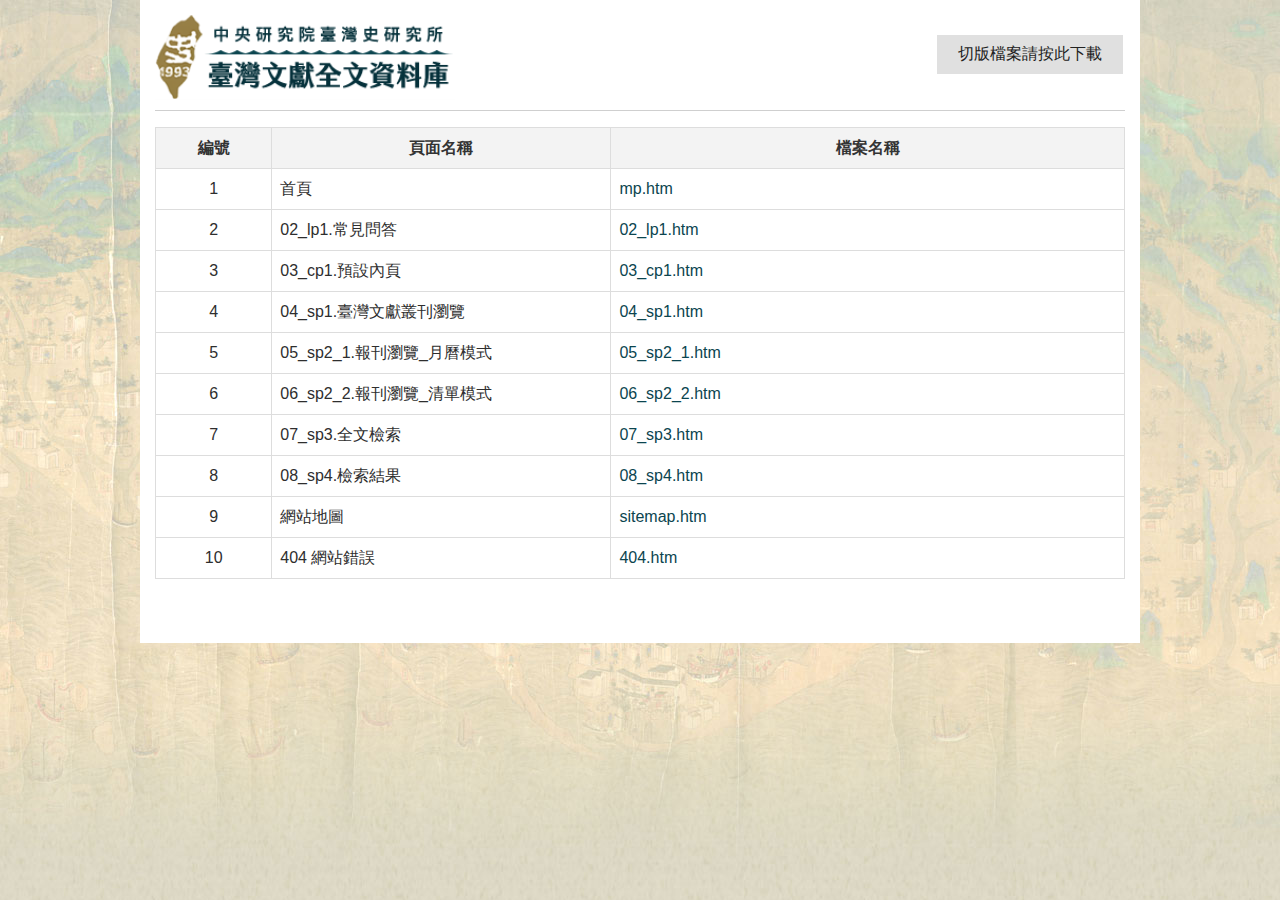
==== index.htm @ 0f197e38 "20230822上傳檔案" ====
<!doctype html>
<html lang="zh-Hant" class="no-js">

<head>
    <meta name="robots" content="noindex"><!-- 使用 noindex 禁止 Google 搜尋建立索引，套版時請工程師刪掉這行 -->
    <meta charset="utf-8">
    <meta http-equiv="X-UA-Compatible" content="IE=edge">
    <meta name="viewport" content="width=device-width, initial-scale=1">
    <title>臺灣文獻全文資料庫</title>
    <!--[if lt IE 9]>
    <script src="js/html5shiv.js"></script>
    <script src="js/respond.min.js"></script>
    <![endif]-->
    <!-- hyUI -->
    <link rel="stylesheet" href="css/hyui.css">
    <link href="images/favicon.png" rel="icon" type="image/x-icon" />
    <style>
        .demo_wrap {
            max-width: 1000px;
            margin: 0em auto 1em;
            padding: 15px 15px 3em;
            clear: both;
            background: #FFF
        }

        .demo_wrap h1 {
            display: block;
            margin: 0px auto;
            max-width: 300px;
            float: left;
            margin-right: 1em
        }

        @media screen and (max-width:545px) {
            .demo_wrap h1 {
                max-width: 100%;
                float: none;
                text-align: center
            }
        }

        .demo_wrap h1 img {
            width: 300px
        }

        .num {
            width: 12%
        }

        body {
            counter-reset: num
        }

        table {
            margin-bottom: 1em
        }

        table caption {
            text-align: left;
            font-weight: bold;
            font-size: 1.25em;
            padding: .5em 0;
            color: #ff5050
        }

        tbody tr td:first-child:before {
            counter-increment: num;
            display: block;
            text-align: center;
            content: counters(num, ".") " "
        }

        tbody tr td:nth-child(2) {
            width: 35%
        }

        .btn_grp {
            text-align: right;
        }

        @media screen and (max-width:545px) {
            .btn_grp {
                text-align: center;
            }
        }
    </style>
</head>

<body>
    <div class="demo_wrap">
        <h1><img src="images/logo.png" alt=""></h1>
        <div class="btn_grp">
            <a href="https://github.com/HywebU00/hyui_flex" class="btn">切版檔案請按此下載</a>
        </div>
        <hr>
        <div class="table_wrapper">
            <!-- hyUI 標準頁面 -->
            <table>
                <thead>
                    <tr>
                        <th class="num">編號</th>
                        <th>頁面名稱</th>
                        <th>檔案名稱</th>
                    </tr>
                </thead>
                <tbody>
                    <tr>
                        <td></td>
                        <td>首頁</td>
                        <!-- 連結放到a裡面就好 -->
                        <td><a href="mp.htm"></a></td>
                    </tr>
                    <tr>
                        <td></td>
                        <td>02_lp1.常見問答</td>
                        <!-- 連結放到a裡面就好 -->
                        <td><a href="02_lp1.htm"></a></td>
                    </tr>
                    <tr>
                        <td></td>
                        <td>03_cp1.預設內頁</td>
                        <!-- 連結放到a裡面就好 -->
                        <td><a href="03_cp1.htm"></a></td>
                    </tr>
                    <tr>
                        <td></td>
                        <td>04_sp1.臺灣文獻叢刊瀏覽</td>
                        <!-- 連結放到a裡面就好 -->
                        <td><a href="04_sp1.htm"></a></td>
                    </tr>
                    <tr>
                        <td></td>
                        <td>05_sp2_1.報刊瀏覽_月曆模式</td>
                        <!-- 連結放到a裡面就好 -->
                        <td><a href="05_sp2_1.htm"></a></td>
                    </tr>
                    <tr>
                        <td></td>
                        <td>06_sp2_2.報刊瀏覽_清單模式</td>
                        <!-- 連結放到a裡面就好 -->
                        <td><a href="06_sp2_2.htm"></a></td>
                    </tr>
                    <tr>
                        <td></td>
                        <td>07_sp3.全文檢索</td>
                        <!-- 連結放到a裡面就好 -->
                        <td><a href="07_sp3.htm"></a></td>
                    </tr>
                    <tr>
                        <td></td>
                        <td>08_sp4.檢索結果</td>
                        <!-- 連結放到a裡面就好 -->
                        <td><a href="08_sp4.htm"></a></td>
                    </tr>
                    <tr>
                        <td></td>
                        <td>網站地圖</td>
                        <td><a href="sitemap.htm"></a></td>
                    </tr>

                    <tr>
                        <td></td>
                        <td>404 網站錯誤</td>
                        <td><a href="404.htm"></a></td>
                    </tr>
                </tbody>
            </table>

        </div>
    </div>
    <a href="javascript:;" class="scrollToTop">回頁首</a>
    <script src="js/jquery-3.5.1.min.js"></script>
    <script src="vendor/jquery.easing.min.js"></script>
    <script src="js/hyui.js"></script>
    <script src="js/customize.js"></script>
    <script>
        $(function () {
            $('tbody').find('a').each(function (index, el) {
                var Link = $(this).attr('href');
                $(this).text(Link);
            });
        })
    </script>
</body>

</html>
---- css/hyui.css ----
@charset "UTF-8";
.breadcrumb ul li:before {
  content: " / ";
  display: inline-block;
  padding: 0px 4px;
  margin: 0px 5px 0px 5px;
  color: #CCC;
}

.sitemap, .publish_info, .web_link, .pagination, div.function, .Syncing_slider, .slick-lightbox-slick-caption, .thumbnail .btn_grp, .tabSet, .fatfooter, .header, div.tag, .category, .divider, .divider-vertical, .container, .row {
  clear: both;
  zoom: 1;
}
.sitemap:before, .publish_info:before, .web_link:before, .pagination:before, div.function:before, .Syncing_slider:before, .slick-lightbox-slick-caption:before, .thumbnail .btn_grp:before, .tabSet:before, .fatfooter:before, .header:before, div.tag:before, .category:before, .divider:before, .divider-vertical:before, .container:before, .row:before, .sitemap:after, .publish_info:after, .web_link:after, .pagination:after, div.function:after, .Syncing_slider:after, .slick-lightbox-slick-caption:after, .thumbnail .btn_grp:after, .tabSet:after, .fatfooter:after, .header:after, div.tag:after, .category:after, .divider:after, .divider-vertical:after, .container:after, .row:after {
  content: "";
  display: table;
}
.sitemap:after, .publish_info:after, .web_link:after, .pagination:after, div.function:after, .Syncing_slider:after, .slick-lightbox-slick-caption:after, .thumbnail .btn_grp:after, .tabSet:after, .fatfooter:after, .header:after, div.tag:after, .category:after, .divider:after, .divider-vertical:after, .container:after, .row:after {
  clear: both;
}

.flex-form .flex-col-equal-1,
.flex-form .flex-col-equal-2,
.flex-form .flex-col-equal-3,
.flex-form .flex-col-equal-4, .mix-equal-2 .inner-4-8, .mix-equal-2 .Flex-set, .Flex-set {
  box-sizing: border-box;
  display: flex;
  flex-flow: row wrap;
  justify-content: space-between;
  align-items: flex-start;
}

/* Grid system*/
/*== Media queries breakpoints*/
/**/
/*## Define the breakpoints at which your layout will change, adapting to different screen sizes.*/
/* Extra small screen / phone*/
/*** Deprecated `$screen-xs` as of v3.0.1*/
/* $screen-xs:                  480px !default;*/
/*** Deprecated `$screen-xs-min` as of v3.2.0*/
/*** Deprecated `$screen-phone` as of v3.0.1*/
/* Small screen / tablet*/
/*** Deprecated `$screen-sm` as of v3.0.1*/
/* $screen-sm:                  768px !default;*/
/*** Deprecated `$screen-tablet` as of v3.0.1*/
/* Medium screen / desktop*/
/*** Deprecated `$screen-md` as of v3.0.1*/
/* $screen-md:                  992px !default;*/
/*** Deprecated `$screen-desktop` as of v3.0.1*/
/* Large screen / wide desktop*/
/*** Deprecated `$screen-lg` as of v3.0.1*/
/* $screen-lg:                  1400px !default;*/
/*** Deprecated `$screen-lg-desktop` as of v3.0.1*/
/* So media queries don't overlap when required, provide a maximum*/
/*== Grid system*/
/**/
/*## Define your custom responsive grid.*/
/*** Number of columns in the grid.*/
/* $grid-columns:              12 !default;*/
/*** Padding between columns. Gets divided in half for the left and right.*/
/* $grid-gutter-width:         30px !default;*/
/* Navbar collapse*/
/*** Point at which the navbar becomes uncollapsed.*/
/*** Point at which the navbar begins collapsing.*/
/*== Container sizes*/
/**/
/*## Define the maximum width of `.container` for different screen sizes.*/
/* Small screen / tablet*/
/*** For `$screen-sm-min` and up.*/
/* Medium screen / desktop*/
/*** For `$screen-md-min` and up.*/
/* Large screen / wide desktop*/
/*** For `$screen-lg-min` and up.*/
/* Centered container element*/
/* Creates a wrapper for a series of columns*/
/* Generate the extra small columns*/
/* Generate the small columns*/
/* Generate the medium columns*/
/* Generate the large columns*/
.row {
  margin-left: -40px;
  margin-right: -40px;
}
.row > div {
  box-sizing: border-box;
}

.container {
  position: relative;
  margin-right: auto;
  margin-left: auto;
  padding-left: 40px;
  padding-right: 40px;
}

.sitemap, .publish_info, .web_link, .pagination, div.function, .Syncing_slider, .slick-lightbox-slick-caption, .thumbnail .btn_grp, .tabSet, .fatfooter, .header, div.tag, .category, .divider, .divider-vertical, .row, .container {
  clear: both;
  zoom: 1;
}
.sitemap:before, .publish_info:before, .web_link:before, .pagination:before, div.function:before, .Syncing_slider:before, .slick-lightbox-slick-caption:before, .thumbnail .btn_grp:before, .tabSet:before, .fatfooter:before, .header:before, div.tag:before, .category:before, .divider:before, .divider-vertical:before, .row:before, .container:before, .sitemap:after, .publish_info:after, .web_link:after, .pagination:after, div.function:after, .Syncing_slider:after, .slick-lightbox-slick-caption:after, .thumbnail .btn_grp:after, .tabSet:after, .fatfooter:after, .header:after, div.tag:after, .category:after, .divider:after, .divider-vertical:after, .row:after, .container:after {
  content: "";
  display: table;
}
.sitemap:after, .publish_info:after, .web_link:after, .pagination:after, div.function:after, .Syncing_slider:after, .slick-lightbox-slick-caption:after, .thumbnail .btn_grp:after, .tabSet:after, .fatfooter:after, .header:after, div.tag:after, .category:after, .divider:after, .divider-vertical:after, .row:after, .container:after {
  clear: both;
}

img {
  max-width: 100%;
}

.demosection {
  padding: 0em 0 3em;
  text-align: center;
}
.demosection [class^=col] {
  border: 1px solid #0066cc;
  background: #66b3ff;
  min-height: 200px;
  color: #212121;
  text-align: center;
  line-height: 200px;
  font-size: 1.5em;
  font-weight: bold;
  box-sizing: border-box;
}
.demosection + .demosection {
  padding-top: 2em;
}
.demosection + .bg {
  background: #6ed9eb;
}
.demosection.full .container {
  max-width: 100% !important;
}

.full .container {
  max-width: 100% !important;
}

.col-6-6 .col {
  float: left;
  width: 100%;
}
@media (min-width: 768px) {
  .col-6-6 .col {
    float: left;
    width: 50%;
  }
}
@media (min-width: 992px) {
  .col-6-6 .col {
    float: left;
    width: 50%;
  }
}
@media (min-width: 1400px) {
  .col-6-6 .col {
    float: left;
    width: 50%;
  }
}

.col-4-4-4 .col {
  float: left;
  width: 100%;
}
@media (min-width: 768px) {
  .col-4-4-4 .col {
    float: left;
    width: 33.3333333333%;
  }
}
@media (min-width: 992px) {
  .col-4-4-4 .col {
    float: left;
    width: 33.3333333333%;
  }
}
@media (min-width: 1400px) {
  .col-4-4-4 .col {
    float: left;
    width: 33.3333333333%;
  }
}

.col-3-3-3-3 .col {
  float: left;
  width: 100%;
}
@media (min-width: 768px) {
  .col-3-3-3-3 .col {
    float: left;
    width: 50%;
  }
}
@media (min-width: 992px) {
  .col-3-3-3-3 .col {
    float: left;
    width: 25%;
  }
}
@media (min-width: 1400px) {
  .col-3-3-3-3 .col {
    float: left;
    width: 25%;
  }
}

.col-8-4 .col {
  float: left;
  width: 100%;
}
@media (min-width: 768px) {
  .col-8-4 .col {
    float: left;
    width: 66.6666666667%;
  }
}
@media (min-width: 992px) {
  .col-8-4 .col {
    float: left;
    width: 66.6666666667%;
  }
}
@media (min-width: 1400px) {
  .col-8-4 .col {
    float: left;
    width: 66.6666666667%;
  }
}
.col-8-4 .col:nth-of-type(2n) {
  float: left;
  width: 100%;
}
@media (min-width: 768px) {
  .col-8-4 .col:nth-of-type(2n) {
    float: left;
    width: 33.3333333333%;
  }
}
@media (min-width: 992px) {
  .col-8-4 .col:nth-of-type(2n) {
    float: left;
    width: 33.3333333333%;
  }
}
@media (min-width: 1400px) {
  .col-8-4 .col:nth-of-type(2n) {
    float: left;
    width: 33.3333333333%;
  }
}

.col-4-8 .col {
  float: left;
  width: 100%;
}
@media (min-width: 768px) {
  .col-4-8 .col {
    float: left;
    width: 33.3333333333%;
  }
}
@media (min-width: 992px) {
  .col-4-8 .col {
    float: left;
    width: 33.3333333333%;
  }
}
@media (min-width: 1400px) {
  .col-4-8 .col {
    float: left;
    width: 33.3333333333%;
  }
}
.col-4-8 .col:nth-of-type(2n) {
  float: left;
  width: 100%;
}
@media (min-width: 768px) {
  .col-4-8 .col:nth-of-type(2n) {
    float: left;
    width: 66.6666666667%;
  }
}
@media (min-width: 992px) {
  .col-4-8 .col:nth-of-type(2n) {
    float: left;
    width: 66.6666666667%;
  }
}
@media (min-width: 1400px) {
  .col-4-8 .col:nth-of-type(2n) {
    float: left;
    width: 66.6666666667%;
  }
}

.col-2-2-2-2-2-2 .col {
  float: left;
  width: 50%;
}
@media (min-width: 768px) {
  .col-2-2-2-2-2-2 .col {
    float: left;
    width: 16.6666666667%;
  }
}
@media (min-width: 992px) {
  .col-2-2-2-2-2-2 .col {
    float: left;
    width: 16.6666666667%;
  }
}
@media (min-width: 1400px) {
  .col-2-2-2-2-2-2 .col {
    float: left;
    width: 16.6666666667%;
  }
}

.cssname .news {
  float: left;
  width: 100%;
}
@media (min-width: 768px) {
  .cssname .news {
    float: left;
    width: 66.6666666667%;
  }
}
@media (min-width: 992px) {
  .cssname .news {
    float: left;
    width: 66.6666666667%;
  }
}
@media (min-width: 1400px) {
  .cssname .news {
    float: left;
    width: 66.6666666667%;
  }
}
.cssname .video {
  float: left;
  width: 100%;
}
@media (min-width: 768px) {
  .cssname .video {
    float: left;
    width: 33.3333333333%;
  }
}
@media (min-width: 992px) {
  .cssname .video {
    float: left;
    width: 33.3333333333%;
  }
}
@media (min-width: 1400px) {
  .cssname .video {
    float: left;
    width: 33.3333333333%;
  }
}

.col-3-6-3 .col {
  float: left;
  width: 100%;
}
@media (min-width: 768px) {
  .col-3-6-3 .col {
    float: left;
    width: 25%;
  }
}
@media (min-width: 992px) {
  .col-3-6-3 .col {
    float: left;
    width: 25%;
  }
}
@media (min-width: 1400px) {
  .col-3-6-3 .col {
    float: left;
    width: 25%;
  }
}
.col-3-6-3 .col:nth-child(2) {
  float: left;
  width: 100%;
}
@media (min-width: 768px) {
  .col-3-6-3 .col:nth-child(2) {
    float: left;
    width: 50%;
  }
}
@media (min-width: 992px) {
  .col-3-6-3 .col:nth-child(2) {
    float: left;
    width: 50%;
  }
}
@media (min-width: 1400px) {
  .col-3-6-3 .col:nth-child(2) {
    float: left;
    width: 50%;
  }
}

.col-5 .col {
  float: left;
  width: 100%;
}
@media (min-width: 768px) {
  .col-5 .col {
    float: left;
    width: 16.6666666667%;
  }
}
@media (min-width: 992px) {
  .col-5 .col {
    float: left;
    width: 16.6666666667%;
  }
}
@media (min-width: 1400px) {
  .col-5 .col {
    float: left;
    width: 16.6666666667%;
  }
}
.col-5 .col:first-child {
  margin-left: 0%;
}
@media (min-width: 768px) {
  .col-5 .col:first-child {
    margin-left: 8.3333333333%;
  }
}
@media (min-width: 992px) {
  .col-5 .col:first-child {
    margin-left: 8.3333333333%;
  }
}
@media (min-width: 1400px) {
  .col-5 .col:first-child {
    margin-left: 8.3333333333%;
  }
}

.Flex-set .col {
  background: #485b8a;
  color: #fff;
  margin: 4px 0;
}
.Flex-set .col p {
  color: rgba(255, 255, 255, 0.5);
}

.flex-equal-3 .Flex-set .col {
  position: relative;
  min-height: 1px;
  padding-left: 40px;
  padding-right: 40px;
  box-sizing: border-box;
}
@media (min-width: 320px) {
  .flex-equal-3 .Flex-set .col {
    flex-basis: calc(100% / 1 - 0px);
    max-width: calc(100% / 1 - 0px);
  }
  .flex-equal-3 .Flex-set .col:last-child {
    margin-right: 0;
  }
}
@media (min-width: 768px) {
  .flex-equal-3 .Flex-set .col {
    flex-basis: calc(100% / 2 - 4px);
    max-width: calc(100% / 2 - 4px);
  }
  .flex-equal-3 .Flex-set .col:last-child:nth-child(12n-1) {
    margin-right: 0;
  }
  .flex-equal-3 .Flex-set .col:last-child:nth-child(12n-2) {
    margin-right: 0;
  }
  .flex-equal-3 .Flex-set .col:last-child:nth-child(12n-3) {
    margin-right: 0;
  }
  .flex-equal-3 .Flex-set .col:last-child:nth-child(12n-4) {
    margin-right: 0;
  }
  .flex-equal-3 .Flex-set .col:last-child:nth-child(12n-5) {
    margin-right: 0;
  }
  .flex-equal-3 .Flex-set .col:last-child:nth-child(12n-6) {
    margin-right: 0;
  }
  .flex-equal-3 .Flex-set .col:last-child:nth-child(12n-7) {
    margin-right: 0;
  }
  .flex-equal-3 .Flex-set .col:last-child:nth-child(12n-8) {
    margin-right: 0;
  }
  .flex-equal-3 .Flex-set .col:last-child:nth-child(12n-9) {
    margin-right: 0;
  }
  .flex-equal-3 .Flex-set .col:last-child:nth-child(12n-10) {
    margin-right: 0;
  }
  .flex-equal-3 .Flex-set .col:last-child:nth-child(12n-11) {
    margin-right: 0;
  }
  .flex-equal-3 .Flex-set .col:last-child:nth-child(12n-12) {
    margin-right: 0;
  }
}
@media (min-width: 992px) {
  .flex-equal-3 .Flex-set .col {
    flex-basis: calc(100% / 3 - 4px);
    max-width: calc(100% / 3 - 4px);
  }
  .flex-equal-3 .Flex-set .col:last-child:nth-child(3n) {
    margin-right: 0;
  }
  .flex-equal-3 .Flex-set .col:last-child:nth-child(3n-1) {
    margin-right: calc( (100% / 3 - 4px)*1 + (4px*3)*1 / (3 - 1) );
  }
  .flex-equal-3 .Flex-set .col:last-child:nth-child(3n) {
    margin-right: 0;
  }
  .flex-equal-3 .Flex-set .col:last-child:nth-child(3n-2) {
    margin-right: calc( (100% / 3 - 4px)*2 + (4px*3)*2 / (3 - 1) );
  }
}
@media (min-width: 1400px) {
  .flex-equal-3 .Flex-set .col {
    flex-basis: calc(100% / 3 - 4px);
    max-width: calc(100% / 3 - 4px);
  }
  .flex-equal-3 .Flex-set .col:last-child:nth-child(3n) {
    margin-right: 0;
  }
  .flex-equal-3 .Flex-set .col:last-child:nth-child(3n-1) {
    margin-right: calc( (100% / 3 - 4px)*1 + (4px*3)*1 / (3 - 1) );
  }
  .flex-equal-3 .Flex-set .col:last-child:nth-child(3n) {
    margin-right: 0;
  }
  .flex-equal-3 .Flex-set .col:last-child:nth-child(3n-2) {
    margin-right: calc( (100% / 3 - 4px)*2 + (4px*3)*2 / (3 - 1) );
  }
}
.flex-equal-3 .Flex-set .thumbnail {
  margin-bottom: 30px;
}
@media (min-width: 320px) {
  .flex-equal-3 .Flex-set .thumbnail {
    flex-basis: calc(100% / 1 - 0px);
    max-width: calc(100% / 1 - 0px);
  }
  .flex-equal-3 .Flex-set .thumbnail:last-child {
    margin-right: 0;
  }
}
@media (min-width: 768px) {
  .flex-equal-3 .Flex-set .thumbnail {
    flex-basis: calc(100% / 2 - 4px);
    max-width: calc(100% / 2 - 4px);
  }
  .flex-equal-3 .Flex-set .thumbnail:last-child:nth-child(12n-1) {
    margin-right: 0;
  }
  .flex-equal-3 .Flex-set .thumbnail:last-child:nth-child(12n-2) {
    margin-right: 0;
  }
  .flex-equal-3 .Flex-set .thumbnail:last-child:nth-child(12n-3) {
    margin-right: 0;
  }
  .flex-equal-3 .Flex-set .thumbnail:last-child:nth-child(12n-4) {
    margin-right: 0;
  }
  .flex-equal-3 .Flex-set .thumbnail:last-child:nth-child(12n-5) {
    margin-right: 0;
  }
  .flex-equal-3 .Flex-set .thumbnail:last-child:nth-child(12n-6) {
    margin-right: 0;
  }
  .flex-equal-3 .Flex-set .thumbnail:last-child:nth-child(12n-7) {
    margin-right: 0;
  }
  .flex-equal-3 .Flex-set .thumbnail:last-child:nth-child(12n-8) {
    margin-right: 0;
  }
  .flex-equal-3 .Flex-set .thumbnail:last-child:nth-child(12n-9) {
    margin-right: 0;
  }
  .flex-equal-3 .Flex-set .thumbnail:last-child:nth-child(12n-10) {
    margin-right: 0;
  }
  .flex-equal-3 .Flex-set .thumbnail:last-child:nth-child(12n-11) {
    margin-right: 0;
  }
  .flex-equal-3 .Flex-set .thumbnail:last-child:nth-child(12n-12) {
    margin-right: 0;
  }
}
@media (min-width: 992px) {
  .flex-equal-3 .Flex-set .thumbnail {
    flex-basis: calc(100% / 3 - 4px);
    max-width: calc(100% / 3 - 4px);
  }
  .flex-equal-3 .Flex-set .thumbnail:last-child:nth-child(3n) {
    margin-right: 0;
  }
  .flex-equal-3 .Flex-set .thumbnail:last-child:nth-child(3n-1) {
    margin-right: calc( (100% / 3 - 4px)*1 + (4px*3)*1 / (3 - 1) );
  }
  .flex-equal-3 .Flex-set .thumbnail:last-child:nth-child(3n) {
    margin-right: 0;
  }
  .flex-equal-3 .Flex-set .thumbnail:last-child:nth-child(3n-2) {
    margin-right: calc( (100% / 3 - 4px)*2 + (4px*3)*2 / (3 - 1) );
  }
}
@media (min-width: 1400px) {
  .flex-equal-3 .Flex-set .thumbnail {
    flex-basis: calc(100% / 3 - 4px);
    max-width: calc(100% / 3 - 4px);
  }
  .flex-equal-3 .Flex-set .thumbnail:last-child:nth-child(3n) {
    margin-right: 0;
  }
  .flex-equal-3 .Flex-set .thumbnail:last-child:nth-child(3n-1) {
    margin-right: calc( (100% / 3 - 4px)*1 + (4px*3)*1 / (3 - 1) );
  }
  .flex-equal-3 .Flex-set .thumbnail:last-child:nth-child(3n) {
    margin-right: 0;
  }
  .flex-equal-3 .Flex-set .thumbnail:last-child:nth-child(3n-2) {
    margin-right: calc( (100% / 3 - 4px)*2 + (4px*3)*2 / (3 - 1) );
  }
}
@media screen and (max-width: 767px) {
  .flex-equal-3 .Flex-set .thumbnail {
    justify-content: center;
  }
}

.flex-6-6 .col {
  position: relative;
  min-height: 1px;
  padding-left: 40px;
  padding-right: 40px;
  box-sizing: border-box;
}
@media (min-width: 320px) {
  .flex-6-6 .col {
    flex-basis: calc(100% / 12 * 12 - 0px);
    max-width: calc(100% / 12 * 12 - 0px);
  }
}
@media (min-width: 768px) {
  .flex-6-6 .col {
    flex-basis: calc(100% / 12 * 12 - 4px);
    max-width: calc(100% / 12 * 12 - 4px);
  }
}
@media (min-width: 992px) {
  .flex-6-6 .col {
    flex-basis: calc(100% / 12 * 6 - 4px);
    max-width: calc(100% / 12 * 6 - 4px);
  }
}
@media (min-width: 1400px) {
  .flex-6-6 .col {
    flex-basis: calc(100% / 12 * 6 - 4px);
    max-width: calc(100% / 12 * 6 - 4px);
  }
}

.flex-4-4-4 .col {
  position: relative;
  min-height: 1px;
  padding-left: 40px;
  padding-right: 40px;
  box-sizing: border-box;
}
@media (min-width: 320px) {
  .flex-4-4-4 .col {
    flex-basis: calc(100% / 12 * 12 - 0px);
    max-width: calc(100% / 12 * 12 - 0px);
  }
}
@media (min-width: 768px) {
  .flex-4-4-4 .col {
    flex-basis: calc(100% / 12 * 12 - 4px);
    max-width: calc(100% / 12 * 12 - 4px);
  }
}
@media (min-width: 992px) {
  .flex-4-4-4 .col {
    flex-basis: calc(100% / 12 * 4 - 4px);
    max-width: calc(100% / 12 * 4 - 4px);
  }
}
@media (min-width: 1400px) {
  .flex-4-4-4 .col {
    flex-basis: calc(100% / 12 * 4 - 4px);
    max-width: calc(100% / 12 * 4 - 4px);
  }
}
.flex-4-4-4 .thumbnail {
  margin-bottom: 30px;
}
@media (min-width: 320px) {
  .flex-4-4-4 .thumbnail {
    flex-basis: calc(100% / 12 * 12 - 0px);
    max-width: calc(100% / 12 * 12 - 0px);
  }
}
@media (min-width: 768px) {
  .flex-4-4-4 .thumbnail {
    flex-basis: calc(100% / 12 * 12 - 10px);
    max-width: calc(100% / 12 * 12 - 10px);
  }
}
@media (min-width: 992px) {
  .flex-4-4-4 .thumbnail {
    flex-basis: calc(100% / 12 * 4 - 10px);
    max-width: calc(100% / 12 * 4 - 10px);
  }
}
@media (min-width: 1400px) {
  .flex-4-4-4 .thumbnail {
    flex-basis: calc(100% / 12 * 4 - 10px);
    max-width: calc(100% / 12 * 4 - 10px);
  }
}
@media screen and (max-width: 767px) {
  .flex-4-4-4 .thumbnail {
    justify-content: center;
  }
}

.flex-3-3-3-3 .col {
  position: relative;
  min-height: 1px;
  padding-left: 40px;
  padding-right: 40px;
  box-sizing: border-box;
}
@media (min-width: 320px) {
  .flex-3-3-3-3 .col {
    flex-basis: calc(100% / 12 * 12 - 0px);
    max-width: calc(100% / 12 * 12 - 0px);
  }
}
@media (min-width: 768px) {
  .flex-3-3-3-3 .col {
    flex-basis: calc(100% / 12 * 6 - 4px);
    max-width: calc(100% / 12 * 6 - 4px);
  }
}
@media (min-width: 992px) {
  .flex-3-3-3-3 .col {
    flex-basis: calc(100% / 12 * 3 - 4px);
    max-width: calc(100% / 12 * 3 - 4px);
  }
}
@media (min-width: 1400px) {
  .flex-3-3-3-3 .col {
    flex-basis: calc(100% / 12 * 3 - 4px);
    max-width: calc(100% / 12 * 3 - 4px);
  }
}

.flex-3-6-3 .col {
  position: relative;
  min-height: 1px;
  padding-left: 40px;
  padding-right: 40px;
  box-sizing: border-box;
}
@media (min-width: 320px) {
  .flex-3-6-3 .col {
    flex-basis: calc(100% / 12 * 12 - 0px);
    max-width: calc(100% / 12 * 12 - 0px);
  }
}
@media (min-width: 768px) {
  .flex-3-6-3 .col {
    flex-basis: calc(100% / 12 * 12 - 4px);
    max-width: calc(100% / 12 * 12 - 4px);
  }
}
@media (min-width: 992px) {
  .flex-3-6-3 .col {
    flex-basis: calc(100% / 12 * 3 - 4px);
    max-width: calc(100% / 12 * 3 - 4px);
  }
}
@media (min-width: 1400px) {
  .flex-3-6-3 .col {
    flex-basis: calc(100% / 12 * 3 - 4px);
    max-width: calc(100% / 12 * 3 - 4px);
  }
}
@media (min-width: 320px) {
  .flex-3-6-3 .col:nth-child(2) {
    flex-basis: calc(100% / 12 * 12 - 0px);
    max-width: calc(100% / 12 * 12 - 0px);
  }
}
@media (min-width: 768px) {
  .flex-3-6-3 .col:nth-child(2) {
    flex-basis: calc(100% / 12 * 12 - 4px);
    max-width: calc(100% / 12 * 12 - 4px);
  }
}
@media (min-width: 992px) {
  .flex-3-6-3 .col:nth-child(2) {
    flex-basis: calc(100% / 12 * 6 - 4px);
    max-width: calc(100% / 12 * 6 - 4px);
  }
}
@media (min-width: 1400px) {
  .flex-3-6-3 .col:nth-child(2) {
    flex-basis: calc(100% / 12 * 6 - 4px);
    max-width: calc(100% / 12 * 6 - 4px);
  }
}

.flex-8-4 .col {
  position: relative;
  min-height: 1px;
  padding-left: 40px;
  padding-right: 40px;
  box-sizing: border-box;
}
@media (min-width: 320px) {
  .flex-8-4 .col {
    flex-basis: calc(100% / 12 * 12 - 0px);
    max-width: calc(100% / 12 * 12 - 0px);
  }
}
@media (min-width: 768px) {
  .flex-8-4 .col {
    flex-basis: calc(100% / 12 * 6 - 4px);
    max-width: calc(100% / 12 * 6 - 4px);
  }
}
@media (min-width: 992px) {
  .flex-8-4 .col {
    flex-basis: calc(100% / 12 * 8 - 4px);
    max-width: calc(100% / 12 * 8 - 4px);
  }
}
@media (min-width: 1400px) {
  .flex-8-4 .col {
    flex-basis: calc(100% / 12 * 8 - 4px);
    max-width: calc(100% / 12 * 8 - 4px);
  }
}
@media (min-width: 320px) {
  .flex-8-4 .col:nth-child(2) {
    flex-basis: calc(100% / 12 * 12 - 0px);
    max-width: calc(100% / 12 * 12 - 0px);
  }
}
@media (min-width: 768px) {
  .flex-8-4 .col:nth-child(2) {
    flex-basis: calc(100% / 12 * 6 - 4px);
    max-width: calc(100% / 12 * 6 - 4px);
  }
}
@media (min-width: 992px) {
  .flex-8-4 .col:nth-child(2) {
    flex-basis: calc(100% / 12 * 4 - 4px);
    max-width: calc(100% / 12 * 4 - 4px);
  }
}
@media (min-width: 1400px) {
  .flex-8-4 .col:nth-child(2) {
    flex-basis: calc(100% / 12 * 4 - 4px);
    max-width: calc(100% / 12 * 4 - 4px);
  }
}

.flex-4-8 .col {
  position: relative;
  min-height: 1px;
  padding-left: 40px;
  padding-right: 40px;
  box-sizing: border-box;
}
@media (min-width: 320px) {
  .flex-4-8 .col {
    flex-basis: calc(100% / 12 * 12 - 0px);
    max-width: calc(100% / 12 * 12 - 0px);
  }
}
@media (min-width: 768px) {
  .flex-4-8 .col {
    flex-basis: calc(100% / 12 * 6 - 4px);
    max-width: calc(100% / 12 * 6 - 4px);
  }
}
@media (min-width: 992px) {
  .flex-4-8 .col {
    flex-basis: calc(100% / 12 * 4 - 4px);
    max-width: calc(100% / 12 * 4 - 4px);
  }
}
@media (min-width: 1400px) {
  .flex-4-8 .col {
    flex-basis: calc(100% / 12 * 4 - 4px);
    max-width: calc(100% / 12 * 4 - 4px);
  }
}
@media (min-width: 320px) {
  .flex-4-8 .col:nth-child(2) {
    flex-basis: calc(100% / 12 * 12 - 0px);
    max-width: calc(100% / 12 * 12 - 0px);
  }
}
@media (min-width: 768px) {
  .flex-4-8 .col:nth-child(2) {
    flex-basis: calc(100% / 12 * 6 - 4px);
    max-width: calc(100% / 12 * 6 - 4px);
  }
}
@media (min-width: 992px) {
  .flex-4-8 .col:nth-child(2) {
    flex-basis: calc(100% / 12 * 8 - 4px);
    max-width: calc(100% / 12 * 8 - 4px);
  }
}
@media (min-width: 1400px) {
  .flex-4-8 .col:nth-child(2) {
    flex-basis: calc(100% / 12 * 8 - 4px);
    max-width: calc(100% / 12 * 8 - 4px);
  }
}

.mix-equal-2 .Flex-set .col {
  padding: 1em;
}
@media (min-width: 320px) {
  .mix-equal-2 .Flex-set .col {
    flex-basis: calc(100% / 12 * 12 - 0px);
    max-width: calc(100% / 12 * 12 - 0px);
  }
}
@media (min-width: 768px) {
  .mix-equal-2 .Flex-set .col {
    flex-basis: calc(100% / 12 * 12 - 4px);
    max-width: calc(100% / 12 * 12 - 4px);
  }
}
@media (min-width: 992px) {
  .mix-equal-2 .Flex-set .col {
    flex-basis: calc(100% / 12 * 6 - 4px);
    max-width: calc(100% / 12 * 6 - 4px);
  }
}
@media (min-width: 1400px) {
  .mix-equal-2 .Flex-set .col {
    flex-basis: calc(100% / 12 * 6 - 4px);
    max-width: calc(100% / 12 * 6 - 4px);
  }
}
.mix-equal-2 .Flex-set .col h3 {
  margin: 10px 0;
}
@media (min-width: 320px) {
  .mix-equal-2 .inner-4-8 div {
    flex-basis: calc(100% / 12 * 12 - 0px);
    max-width: calc(100% / 12 * 12 - 0px);
  }
}
@media (min-width: 768px) {
  .mix-equal-2 .inner-4-8 div {
    flex-basis: calc(100% / 12 * 4 - 4px);
    max-width: calc(100% / 12 * 4 - 4px);
  }
}
@media (min-width: 992px) {
  .mix-equal-2 .inner-4-8 div {
    flex-basis: calc(100% / 12 * 4 - 4px);
    max-width: calc(100% / 12 * 4 - 4px);
  }
}
@media (min-width: 1400px) {
  .mix-equal-2 .inner-4-8 div {
    flex-basis: calc(100% / 12 * 4 - 4px);
    max-width: calc(100% / 12 * 4 - 4px);
  }
}
@media (min-width: 320px) {
  .mix-equal-2 .inner-4-8 div:last-child {
    flex-basis: calc(100% / 12 * 12 - 0px);
    max-width: calc(100% / 12 * 12 - 0px);
  }
}
@media (min-width: 768px) {
  .mix-equal-2 .inner-4-8 div:last-child {
    flex-basis: calc(100% / 12 * 8 - 4px);
    max-width: calc(100% / 12 * 8 - 4px);
  }
}
@media (min-width: 992px) {
  .mix-equal-2 .inner-4-8 div:last-child {
    flex-basis: calc(100% / 12 * 8 - 4px);
    max-width: calc(100% / 12 * 8 - 4px);
  }
}
@media (min-width: 1400px) {
  .mix-equal-2 .inner-4-8 div:last-child {
    flex-basis: calc(100% / 12 * 8 - 4px);
    max-width: calc(100% / 12 * 8 - 4px);
  }
}
html {
  font-family: sans-serif;
  -ms-text-size-adjust: 100%;
  -webkit-text-size-adjust: 100%;
}

body {
  margin: 0;
}

article,
aside,
details,
figcaption,
figure,
footer,
header,
hgroup,
main,
menu,
nav,
section,
summary {
  display: block;
}

audio,
canvas,
progress,
video {
  display: inline-block;
  vertical-align: baseline;
}

audio:not([controls]) {
  display: none;
  height: 0;
}

[hidden],
template {
  display: none;
}

a {
  background-color: transparent;
}

a:active, a:hover {
  outline: 0;
}

abbr[title] {
  border-bottom: 1px dotted;
}

b,
strong {
  font-weight: bold;
}

dfn {
  font-style: italic;
}

h1 {
  font-size: 2em;
  margin: 0.67em 0;
}

mark {
  background: #ff0;
  color: #000;
}

small {
  font-size: 80%;
}

sub,
sup {
  font-size: 75%;
  line-height: 0;
  position: relative;
  vertical-align: baseline;
}

sup {
  top: -0.5em;
}

sub {
  bottom: -0.25em;
}

img {
  border: 0;
}

svg:not(:root) {
  overflow: hidden;
}

figure {
  margin: 1em 40px;
}

hr {
  box-sizing: content-box;
  height: 0;
}

pre {
  overflow: auto;
}

code,
kbd,
pre,
samp {
  font-family: monospace, monospace;
  font-size: 1em;
}

button,
input,
optgroup,
select,
textarea {
  color: inherit;
  font: inherit;
  margin: 0;
}

button {
  overflow: visible;
}

button,
select {
  text-transform: none;
}

button,
html input[type=button],
input[type=reset],
input[type=submit] {
  -webkit-appearance: button;
  cursor: pointer;
}

button[disabled],
html input[disabled] {
  cursor: default;
}

button::-moz-focus-inner,
input::-moz-focus-inner {
  border: 0;
  padding: 0;
}

input {
  line-height: normal;
}

input[type=checkbox],
input[type=radio] {
  box-sizing: border-box;
  padding: 0;
}

input[type=number]::-webkit-inner-spin-button,
input[type=number]::-webkit-outer-spin-button {
  height: auto;
}

input[type=search] {
  -webkit-appearance: textfield;
  box-sizing: content-box;
}

input[type=search]::-webkit-search-cancel-button,
input[type=search]::-webkit-search-decoration {
  -webkit-appearance: none;
}

fieldset {
  border: 1px solid #c0c0c0;
  margin: 0 2px;
  padding: 0.35em 0.625em 0.75em;
}

legend {
  border: 0;
  padding: 0;
}

textarea {
  overflow: auto;
}

optgroup {
  font-weight: bold;
}

table {
  border-collapse: collapse;
  border-spacing: 0;
}

td,
th {
  padding: 0;
}

.cp {
  font-size: 1.0666666em;
  line-height: 1.65em;
}
@media screen and (max-width: 575px) {
  .cp {
    font-size: 1.2em;
  }
}
.cp h1 {
  font-size: 2em;
}
.cp h2 {
  font-size: 1.75em;
  margin-bottom: 1.25em;
}
.cp h3 {
  font-size: 1.5em;
}
.cp h4 {
  font-size: 1.25em;
  margin-top: 0;
  margin-bottom: 1em;
}
.cp h5 {
  font-size: 1.125em;
  margin-top: 0;
  margin-bottom: 1em;
}
.cp h6 {
  font-size: 1.125em;
  margin-top: 0;
  margin-bottom: 1em;
}
.cp p {
  font-size: 1em;
  line-height: 1.85em;
  margin-top: 0;
}
.cp ul,
.cp ol {
  font-size: 1em;
  margin-bottom: 1em;
}
.cp ul li,
.cp ol li {
  margin-bottom: 0.5em;
}
.cp dd,
.cp th,
.cp td figure {
  font-size: 1em;
}
.cp blockquote {
  background: #f1f1f1;
  font-style: normal;
  display: block;
  font-size: 1em;
  border-left: 5px solid #0b454f;
  padding: 2em;
  box-sizing: border-box;
  margin: 0 0em 2em;
}
.cp img {
  max-width: 100%;
}
@media screen and (max-width: 767px) {
  .cp img {
    max-width: 100%;
    width: auto;
    clear: both;
  }
}

:focus:not(:focus-visible) {
  outline: none;
}

:focus-visible {
  outline: 2px dashed #978045;
}

.accesskey {
  position: absolute;
  top: 5px;
  left: 5px;
  z-index: 9;
  color: #2e2e2e;
  font-size: 1em;
}
@media screen and (max-width: 767px) {
  .accesskey {
    display: none;
  }
}

a.goCenter {
  position: absolute;
  top: -2.2em;
  left: 50%;
  margin-left: -480px;
  padding: 0 0.5em;
  height: 2em;
  line-height: 2em;
  background: #978045;
  color: #fff;
  text-decoration: none;
  z-index: 999999999999;
  opacity: 0;
  transition: 0.5s;
  border-radius: 0px 0px 4px 4px;
  color: #FFF;
}
@media screen and (max-width: 767px) {
  a.goCenter {
    display: none;
  }
}
a.goCenter:hover, a.goCenter:focus {
  outline: none;
  top: 0;
  opacity: 1;
}

.no-js noscript {
  display: block;
  padding: 0.5em;
  border: 2px solid #0b454f;
  background: #FFF;
  color: #666;
  overflow: hidden;
  line-height: 1.45em;
  font-size: 0.813em;
  margin: 0 0.5em 0.5em;
  border-radius: 4px;
  box-sizing: border-box;
}
.no-js noscript a {
  color: #0b454f;
}
.no-js noscript a:hover, .no-js noscript a:focus {
  color: #0e5965;
}
.no-js .mpSlider .img-container {
  display: none;
}
.no-js .mpSlider .img-container img {
  -o-object-fit: cover;
     object-fit: cover;
}
.no-js .mpSlider .img-container:nth-child(1) {
  display: block;
}
.no-js .navigation {
  padding-right: 170px;
}
.no-js .navigation .language {
  width: auto;
  position: absolute;
  right: 160px;
}
.no-js .navigation .language > a {
  display: none;
}
.no-js .navigation .language ul {
  top: 0;
  width: 160px;
}
.no-js .navigation .language ul li {
  display: block;
  width: auto;
}
.no-js .search noscript {
  margin-left: 1%;
  margin-right: 1%;
}
.no-js .tabSet {
  width: 100%;
  max-width: 800px;
  margin: 0 auto;
}
.no-js .tabSet .tabItem {
  width: 100%;
  display: block;
  position: relative;
  color: #000;
  margin-bottom: 0px;
  border-bottom: 3px solid #ddd;
}
.no-js .tabSet .tabItem > a {
  background: none;
  font-size: 1.5em;
  color: #000;
}
.no-js .tabSet .tabItem:before {
  display: none;
}
.no-js .tabSet .tabItem.active {
  color: #000;
  width: 100%;
  display: block;
  position: relative;
  border-bottom: 3px solid #ddd;
}
.no-js .tabSet .tabItem.active > a {
  color: #000;
  background: none;
}
.no-js .tabSet .tabContent {
  width: 100%;
  position: relative;
  display: block;
}
.no-js .cp_slider .img-container {
  display: inline-block;
  width: 30%;
  margin: 0 1% 1em;
}
@media screen and (max-width: 767px) {
  .no-js .cp_slider .img-container {
    width: 47%;
    margin: 0 1% 1em;
  }
}
.no-js .cp_slider .img-container img {
  -o-object-fit: cover;
     object-fit: cover;
}
.no-js .adSlider .img-container {
  display: inline-block;
  width: 22%;
  margin: 0 1% 1em;
  border: 1px solid #DDD;
}
@media screen and (max-width: 767px) {
  .no-js .adSlider .img-container {
    width: 47%;
    margin: 0 1% 1em;
  }
}
.no-js .adSlider .img-container img {
  -o-object-fit: cover;
     object-fit: cover;
}
.no-js img.lazy {
  display: none;
}
.no-js img.lazy + noscript img {
  display: block;
  -o-object-fit: cover;
     object-fit: cover;
}

br {
  font-family: unset !important;
  font: unset !important;
}

.gsc-control-cse {
  padding: 1rem 0 !important;
}

.gsc-control-cse.gsc-control-cse-zh-TW table td {
  padding: 0 0.5em !important;
}
.gsc-control-cse.gsc-control-cse-zh-TW table td.gsib_a, .gsc-control-cse.gsc-control-cse-zh-TW table td.gsib_b, .gsc-control-cse.gsc-control-cse-zh-TW table td.gsc-search-button {
  border: 0 !important;
}

.gsc-input-box {
  border: 0 !important;
}

.gsc-search-box.gsc-search-box-tools {
  margin-bottom: 2rem !important;
}

.table.gsc-search-box table td {
  border-bottom: 0 !important;
}

.gs-result .gs-title, .gs-result .gs-title * {
  color: #0b454f !important;
}

.gsst_a .gscb_a {
  color: #ccc !important;
  line-height: 2rem !important;
}

.gs-webResult div.gs-visibleUrl {
  color: #978045 !important;
}

.gsc-search-button.gsc-search-button-v2 {
  border: 0 !important;
}

.gsc-search-button-v2,
.gsc-search-button-v2:hover,
.gsc-search-button-v2:focus {
  background-color: #0b454f !important;
}

.gsc-tabHeader {
  font-size: 1rem !important;
}

.gsc-search-button-v2 svg {
  vertical-align: middle;
}

.gsc-result-info-container, .gsc-orderby-container {
  border: 0 !important;
}

.gsc-selected-option {
  white-space: nowrap;
}

body {
  font-size: 1em;
  font-weight: normal;
  color: #2e2e2e;
  line-height: 1.5em;
  font-family: "Ysabeau Infant", "Helvetica Neue", Helvetica, 微軟正黑體, Arial, sans-serif;
  -webkit-text-size-adjust: none;
}

a {
  color: #0b454f;
  text-decoration: none;
}
a:hover, a:focus {
  color: #0e5965;
  cursor: pointer;
}

kbd {
  background: #fff;
  border-radius: 0.2em;
  color: #555;
  font-weight: bold;
  display: inline-block;
  padding: 0.1em 0.6em;
  font-size: 0.938em;
  font-family: sans-serif;
  margin-right: 0.4em;
  margin-bottom: 0.1em;
  vertical-align: middle;
  border-top: 1px solid #bbb;
  border-bottom: 3px solid #bbb;
  border-left: 2px solid #bbb;
  border-right: 2px solid #bbb;
}
kbd ~ kbd {
  margin-left: 0.4em;
}
kbd kbd {
  border: none;
}

.font_size {
  display: flex;
  flex: 0 1 12.5em;
  padding: 0.3em;
}
.font_size span {
  font-size: 0.875em;
  color: #222;
  padding-top: 0.3em;
}
.font_size ul {
  margin: 0;
  padding: 0;
  list-style: none;
  display: flex;
  flex: 0 0 6em;
}
.font_size ul li {
  font-size: 1em;
  flex: 0 0 auto;
  margin: 2px;
  align-items: center;
}
.font_size ul li a {
  display: block;
  text-align: center;
  line-height: 32px;
  border-radius: 50%;
  background: #f1f1f1;
  width: 32px;
  height: 32px;
  color: #333;
}
.font_size ul li a:hover, .font_size ul li a:focus {
  background: #0e5965;
  color: #fff;
}
.font_size ul li a.active {
  background: #0e5965;
  color: #fff;
}
.font_size ul li a.active:hover, .font_size ul li a.active:focus {
  background: #0e5965;
  color: #fff;
}
.font_size ul li a.small {
  font-size: 0.938em;
}
.font_size ul li a.large {
  font-size: 1.125em;
}
@media screen and (max-width: 767px) {
  .font_size {
    display: none;
  }
}

.language {
  font-weight: bold;
  font-size: 0.75em;
  flex: 0 0 140px;
  width: 140px;
  z-index: 9999;
  position: relative;
}
.language > a {
  display: block;
  background: #555;
  box-sizing: border-box;
  color: #fff;
  padding: 0.2em 1em;
  position: relative;
  transition: 0.3s ease-out;
  flex-grow: 1;
  flex-shrink: 1;
  flex-basis: 100%;
}
.language > a:after {
  position: absolute;
  right: 0.8em;
  top: 1em;
  content: "";
  width: 0;
  height: 0;
  border-style: solid;
  border-width: 6px 3px 0 3px;
  border-color: #ffffff transparent transparent transparent;
}
.language > a:before {
  position: absolute;
  width: 1px;
  height: 1.6em;
  right: 2em;
  top: 0.4em;
  content: "";
  border-left: 1px solid #ddd;
}
.language > a:focus {
  box-shadow: none;
  background: #444;
}
.language ul {
  background: #444;
  padding: 1em 1.5em;
  display: none;
  position: absolute;
  width: 100%;
  top: 100%;
  margin: 0;
  padding: 0;
  list-style: none;
}
.language ul li {
  flex: 1;
  box-sizing: border-box;
  margin: 0;
}
.language ul li a {
  display: block;
  color: #fff;
  padding: 0.5em 0.5em 0.5em 1em;
  transition: 0.3s ease-out;
}
.language ul li a:hover, .language ul li a:focus {
  background: RGBA(0, 0, 0, 0.3);
}

.btn_grp {
  text-align: center;
  padding: 1em 0;
}

.upload_grp .upload_btn, .btn {
  font-size: 1em;
  touch-action: manipulation;
  background-image: none;
  display: inline-block;
  text-align: center;
  vertical-align: middle;
  text-decoration: none;
  white-space: nowrap;
  line-height: normal;
  width: auto;
  padding: 0.5em 1.25em;
  min-width: 4em;
  margin: 0.25em 0.1em;
}
.upload_grp .upload_btn i, .btn i {
  margin-right: 0.25em;
  margin-left: 0.25em;
}

.btn {
  background: #e0e0e0;
  border: 1px solid #e0e0e0;
  color: #222;
  text-shadow: none;
}
.btn:hover {
  background: #c7c7c7;
  border: 1px solid #adadad;
  cursor: pointer;
  color: #fff;
  outline: none;
}
.btn:focus {
  background: #c7c7c7;
  border: 1px solid #adadad;
  cursor: pointer;
  color: #fff;
  outline: none;
  box-shadow: 0 0px 0px 2px #978045 !important;
}
.btn.active {
  background: #ededed;
  cursor: pointer;
}
.btn:hover, .btn:focus {
  color: #222;
  outline: none;
}

.btn-green {
  background: #298729;
  border: 1px solid #298729;
  color: #fff;
}
.btn-green:hover {
  background: #1d601d;
  border: 1px solid #113911;
  cursor: pointer;
  color: #fff;
  outline: none;
}
.btn-green:focus {
  background: #1d601d;
  border: 1px solid #113911;
  cursor: pointer;
  color: #fff;
  outline: none;
  box-shadow: 0 0px 0px 2px #978045 !important;
}
.btn-green.active {
  background: #2f9b2f;
  cursor: pointer;
}

.btn-blue {
  background: #0066cc;
  border: 1px solid #0066cc;
  color: #fff;
}
.btn-blue:hover {
  background: #004d99;
  border: 1px solid #003366;
  cursor: pointer;
  color: #fff;
  outline: none;
}
.btn-blue:focus {
  background: #004d99;
  border: 1px solid #003366;
  cursor: pointer;
  color: #fff;
  outline: none;
  box-shadow: 0 0px 0px 2px #978045 !important;
}
.btn-blue.active {
  background: #0073e6;
  cursor: pointer;
}

.btn-yellow {
  background: #fec61c;
  border: 1px solid #fec61c;
  color: #333;
}
.btn-yellow:hover {
  background: #e7ae01;
  border: 1px solid #b48801;
  cursor: pointer;
  color: #fff;
  outline: none;
}
.btn-yellow:focus {
  background: #e7ae01;
  border: 1px solid #b48801;
  cursor: pointer;
  color: #fff;
  outline: none;
  box-shadow: 0 0px 0px 2px #978045 !important;
}
.btn-yellow.active {
  background: #fecd36;
  cursor: pointer;
}

.btn-orange {
  background: #d04500;
  border: 1px solid #d04500;
  color: #fff;
}
.btn-orange:hover {
  background: #9d3400;
  border: 1px solid #6a2300;
  cursor: pointer;
  color: #fff;
  outline: none;
}
.btn-orange:focus {
  background: #9d3400;
  border: 1px solid #6a2300;
  cursor: pointer;
  color: #fff;
  outline: none;
  box-shadow: 0 0px 0px 2px #978045 !important;
}
.btn-orange.active {
  background: #ea4d00;
  cursor: pointer;
}

.btn-red {
  background: #d30000;
  border: 1px solid #d30000;
  color: #fff;
}
.btn-red:hover {
  background: #a00000;
  border: 1px solid #6d0000;
  cursor: pointer;
  color: #fff;
  outline: none;
}
.btn-red:focus {
  background: #a00000;
  border: 1px solid #6d0000;
  cursor: pointer;
  color: #fff;
  outline: none;
  box-shadow: 0 0px 0px 2px #978045 !important;
}
.btn-red.active {
  background: #ed0000;
  cursor: pointer;
}

.btn-purple {
  background: #8c248d;
  border: 1px solid #8c248d;
  color: #fff;
}
.btn-purple:hover {
  background: #641a65;
  border: 1px solid #3c0f3c;
  cursor: pointer;
  color: #fff;
  outline: none;
}
.btn-purple:focus {
  background: #641a65;
  border: 1px solid #3c0f3c;
  cursor: pointer;
  color: #fff;
  outline: none;
  box-shadow: 0 0px 0px 2px #978045 !important;
}
.btn-purple.active {
  background: #a029a2;
  cursor: pointer;
}

.btn-submit {
  background: #0b454f;
  border: 1px solid #0b454f;
  color: #fff;
}
.btn-submit:hover {
  background: #051e22;
  border: 1px solid black;
  cursor: pointer;
  color: #fff;
  outline: none;
}
.btn-submit:focus {
  background: #051e22;
  border: 1px solid black;
  cursor: pointer;
  color: #fff;
  outline: none;
  box-shadow: 0 0px 0px 2px #978045 !important;
}
.btn-submit.active {
  background: #0e5965;
  cursor: pointer;
}

.btn-reset {
  color: #545454;
}

.btn-search {
  background: #0e5965;
  border: 1px solid #0e5965;
  color: #fff;
}
.btn-search:hover {
  background: #083139;
  border: 1px solid #020a0c;
  cursor: pointer;
  color: #fff;
  outline: none;
}
.btn-search:focus {
  background: #083139;
  border: 1px solid #020a0c;
  cursor: pointer;
  color: #fff;
  outline: none;
  box-shadow: 0 0px 0px 2px #978045 !important;
}
.btn-search.active {
  background: #116c7c;
  cursor: pointer;
}

.btn-primary {
  background: #0b454f !important;
  color: #fff !important;
  border: solid 1px #0b454f !important;
}
.btn-primary:hover, .btn-primary:focus {
  background: #051e22 !important;
  border: solid 1px #0b454f !important;
}

.btn-secondary {
  background: #fff !important;
  color: #020a0c !important;
  border: solid 1px #0b454f !important;
  text-shadow: none !important;
}
.btn-secondary:hover, .btn-secondary:focus {
  color: black !important;
  background: #b5deff !important;
  border: solid 1px #b5deff !important;
}

.btn-normal {
  background: #ccc !important;
  color: #0b454f !important;
  border: solid 1px #c3c3c3 !important;
  text-shadow: none !important;
}
.btn-normal:hover, .btn-normal:focus {
  color: #0b454f !important;
  background: #bbb !important;
  border: solid 1px #c3c3c3 !important;
}

.btn-back {
  background: #555 !important;
  color: #fff !important;
  border: 1px solid #ddd !important;
}
.btn-back:hover, .btn-back:focus {
  background: #051e22 !important;
  border: 1px solid #ddd !important;
}

.disabled,
[disabled] {
  opacity: 0.5;
  cursor: not-allowed !important;
  text-shadow: none;
}

.readonly,
[readonly] {
  cursor: not-allowed !important;
  text-shadow: none;
}

.btn-xl {
  font-size: 1.5em;
}

.btn-lg {
  font-size: 1.25em;
}

.btn-sm {
  font-size: 0.938em;
}

.btn-xs {
  font-size: 0.75em;
}

.breadcrumb {
  padding: 0.1em 0em 0.1em;
  margin: 0px auto 5px;
}
.breadcrumb ul {
  margin: 0;
  padding: 0;
  list-style: none;
}
.breadcrumb ul li {
  display: inline-block;
  margin: 0px 0.1em 0.1em 0px;
}
.breadcrumb ul li:first-child:before {
  content: "";
  display: inline-block;
  color: #666;
  margin-left: 0;
  padding: 0;
}
.breadcrumb a {
  color: #2e2e2e;
  text-decoration: none;
}
.breadcrumb a:hover, .breadcrumb a:focus {
  color: #0e5965;
  cursor: pointer;
}

.divider, .divider-vertical {
  text-align: center;
  white-space: nowrap;
  -webkit-user-select: none;
  -moz-user-select: none;
  -o-user-select: none;
  user-select: none;
  font-size: 0.813em;
  color: grey;
  text-shadow: 0 1px 1px #fff;
  display: block;
}

.divider {
  display: table;
  line-height: 1;
  margin: 20px 0;
}
.divider:after, .divider:before {
  content: "";
  display: table-cell;
  position: relative;
  top: 50%;
  width: 50%;
  background-repeat: no-repeat;
  background-image: url("../images/basic/divider.jpg");
}
.divider:before {
  background-position: right 1em top 50%;
}
.divider:after {
  background-position: left 1em top 50%;
}

.divider-vertical {
  position: absolute;
  z-index: 2;
  top: 50%;
  left: 50%;
  width: auto;
  height: 50%;
  line-height: 0;
  transform: translateX(-50%);
}
.divider-vertical:after, .divider-vertical:before {
  content: "";
  position: absolute;
  left: 50%;
  z-index: 3;
  width: 0;
  height: calc(100% - 1.2rem);
  border-left: 1px solid #CFCFCF;
  border-right: 1px solid rgba(255, 255, 255, 0.05);
}
.divider-vertical:before {
  top: -100%;
}
.divider-vertical:after {
  bottom: 0;
}

hr {
  border: none;
  border-top: 1px solid #CFCFCF;
  margin: 1em 0px;
  display: block;
  clear: both;
}

img.img_rounded {
  border-radius: 5px;
}
img.img_circle {
  border-radius: 50%;
}
img:not([src]) {
  visibility: hidden;
  opacity: 0;
}
img.lazy {
  visibility: hidden;
}
img.loaded {
  visibility: visible;
  animation: lazy_animation 0.5s ease-out;
}

@keyframes lazy_animation {
  from {
    opacity: 0;
  }
  to {
    opacity: 1;
  }
}
/*for IE */
.img-container {
  width: 100%;
  position: relative;
  overflow: hidden;
  background: #F1F1F1;
}
.img-container:before {
  display: inline-block;
  content: "";
  padding-top: 75%;
}
.img-container img {
  display: block;
  position: absolute;
  top: 0;
  bottom: 0;
  right: 0;
  left: 0;
  width: 100%;
  height: 100%;
  margin: auto;
}
.img-container a {
  height: 100%;
  width: 100%;
  position: absolute;
  top: 0;
  left: 0;
}
.img-container a .caption {
  position: absolute;
  width: 100%;
  height: 3em;
  line-height: 3em;
  background: rgba(0, 0, 0, 0.45);
  padding: 0 1em;
  font-size: 1.25em;
  color: #FFF;
  margin: 0;
  bottom: 0;
  left: 0;
  right: 0;
  z-index: 2;
  text-align: center;
  overflow: hidden;
  white-space: nowrap;
  text-overflow: ellipsis;
  box-sizing: border-box;
}
@media screen and (max-width: 767px) {
  .img-container a .caption {
    width: 100%;
    height: 2em;
    line-height: 2em;
    left: 0;
    padding: 0 1em;
  }
}
.img-container a:focus:before {
  content: "";
  position: absolute;
  z-index: 2;
  width: 100%;
  height: 100%;
  top: 0;
  left: 0;
  bottom: 0;
  right: 0;
}
.img-container a:focus-visible:before {
  box-shadow: 0 0px 0px 2px #0e5965 inset;
}
.img-container img {
  position: absolute;
  width: 100% !important;
  height: 100% !important;
  top: 0;
  left: 0;
  right: 0;
  bottom: 0;
}
.img-container iframe {
  position: absolute;
  width: 100% !important;
  height: 100% !important;
  top: 0;
  left: 0;
  right: 0;
  bottom: 0;
}

.ie-object-contain, .ie-object-fill, .ie-object-cover, .ie-object-none {
  position: relative;
  background-position: center center;
  background-repeat: no-repeat;
}
.ie-object-contain img, .ie-object-fill img, .ie-object-cover img, .ie-object-none img {
  opacity: 0;
  width: 0px;
  height: 0px;
}

.ie-object-none {
  background-size: auto;
}

.ie-object-cover {
  background-size: cover;
}

.ie-object-fill {
  background-size: 100% 100%;
}

.ie-object-contain {
  background-size: contain;
}

.fill {
  -o-object-fit: fill;
     object-fit: fill;
}

.contain {
  -o-object-fit: contain;
     object-fit: contain;
}

.cover {
  -o-object-fit: cover;
     object-fit: cover;
}

.none {
  -o-object-fit: none;
     object-fit: none;
}

.scale-down {
  -o-object-fit: scale-down;
     object-fit: scale-down;
}

[class^=i_]:before {
  content: "";
  display: inline-block;
  height: 1em;
  width: 1em;
  vertical-align: middle;
}

.i_calendar_color:before {
  background: url(../images/icon/icon_calendar_color.svg) center center no-repeat;
  background-size: contain;
}

.i_add:before {
  background: url(../images/icon/icon_add.svg) center center no-repeat;
  background-size: contain;
}

.i_apple:before {
  background: url(../images/icon/icon_apple.svg) center center no-repeat;
  background-size: contain;
}

.i_arrow_left:before {
  background: url(../images/icon/icon_arrow_left.svg) center center no-repeat;
  background-size: contain;
}

.i_arrow_right:before {
  background: url(../images/icon/icon_arrow_right.svg) center center no-repeat;
  background-size: contain;
}

.i_arrow_up:before {
  background: url(../images/icon/icon_arrow_up.svg) center center no-repeat;
  background-size: contain;
}

.i_arrow_down:before {
  background: url(../images/icon/icon_arrow_down.svg) center center no-repeat;
  background-size: contain;
}

.i_bookmark:before {
  background: url(../images/icon/icon_bookmark.svg) center center no-repeat;
  background-size: contain;
}

.i_calendar:before {
  background: url(../images/icon/icon_calendar.svg) center center no-repeat;
  background-size: contain;
}

.i_chat:before {
  background: url(../images/icon/icon_chat.svg) center center no-repeat;
  background-size: contain;
}

.i_check:before {
  background: url(../images/icon/icon_check.svg) center center no-repeat;
  background-size: contain;
}

.i_clock:before {
  background: url(../images/icon/icon_clock.svg) center center no-repeat;
  background-size: contain;
}

.i_close:before {
  background: url(../images/icon/icon_close.svg) center center no-repeat;
  background-size: contain;
}

.i_copy:before {
  background: url(../images/icon/icon_copy.svg) center center no-repeat;
  background-size: contain;
}

.i_dot:before {
  background: url(../images/icon/icon_dot.svg) center center no-repeat;
  background-size: contain;
}

.i_edit:before {
  background: url(../images/icon/icon_edit.svg) center center no-repeat;
  background-size: contain;
}

.i_facebook:before {
  background: url(../images/icon/icon_facebook.svg) center center no-repeat;
  background-size: contain;
}

.i_global:before {
  background: url(../images/icon/icon_global.svg) center center no-repeat;
  background-size: contain;
}

.i_googleplus:before {
  background: url(../images/icon/icon_googleplus.svg) center center no-repeat;
  background-size: contain;
}

.i_grid:before {
  background: url(../images/icon/icon_grid.svg) center center no-repeat;
  background-size: contain;
}

.i_heart:before {
  background: url(../images/icon/icon_heart.svg) center center no-repeat;
  background-size: contain;
}

.i_hide:before {
  background: url(../images/icon/icon_hide.svg) center center no-repeat;
  background-size: contain;
}

.i_home:before {
  background: url(../images/icon/icon_home.svg) center center no-repeat;
  background-size: contain;
}

.i_info:before {
  background: url(../images/icon/icon_info.svg) center center no-repeat;
  background-size: contain;
}

.i_layout:before {
  background: url(../images/icon/icon_layout.svg) center center no-repeat;
  background-size: contain;
}

.i_link:before {
  background: url(../images/icon/icon_link.svg) center center no-repeat;
  background-size: contain;
}

.i_linkedin:before {
  background: url(../images/icon/icon_linkedin.svg) center center no-repeat;
  background-size: contain;
}

.i_lock:before {
  background: url(../images/icon/icon_lock.svg) center center no-repeat;
  background-size: contain;
}

.i_mail:before {
  background: url(../images/icon/icon_mail.svg) center center no-repeat;
  background-size: contain;
}

.i_man:before {
  background: url(../images/icon/icon_man.svg) center center no-repeat;
  background-size: contain;
}

.i_minus:before {
  background: url(../images/icon/icon_minus.svg) center center no-repeat;
  background-size: contain;
}

.i_move:before {
  background: url(../images/icon/icon_move.svg) center center no-repeat;
  background-size: contain;
}

.i_order:before {
  background: url(../images/icon/icon_order.svg) center center no-repeat;
  background-size: contain;
}

.i_photo:before {
  background: url(../images/icon/icon_photo.svg) center center no-repeat;
  background-size: contain;
}

.i_pick:before {
  background: url(../images/icon/icon_pick.svg) center center no-repeat;
  background-size: contain;
}

.i_play:before {
  background: url(../images/icon/icon_play.svg) center center no-repeat;
  background-size: contain;
}

.i_reflash:before {
  background: url(../images/icon/icon_reflash.svg) center center no-repeat;
  background-size: contain;
}

.i_rss:before {
  background: url(../images/icon/icon_rss.svg) center center no-repeat;
  background-size: contain;
}

.i_search:before {
  background: url(../images/icon/icon_search.svg) center center no-repeat;
  background-size: contain;
}

.i_setting:before {
  background: url(../images/icon/icon_setting.svg) center center no-repeat;
  background-size: contain;
}

.i_sort:before {
  background: url(../images/icon/icon_sort.svg) center center no-repeat;
  background-size: contain;
}

.i_star:before {
  background: url(../images/icon/icon_star.svg) center center no-repeat;
  background-size: contain;
}

.i_show:before {
  background: url(../images/icon/icon_show.svg) center center no-repeat;
  background-size: contain;
}

.i_top:before {
  background: url(../images/icon/icon_top.svg) center center no-repeat;
  background-size: contain;
}

.i_trash:before {
  background: url(../images/icon/icon_trash.svg) center center no-repeat;
  background-size: contain;
}

.i_twitter:before {
  background: url(../images/icon/icon_twitter.svg) center center no-repeat;
  background-size: contain;
}

.i_video:before {
  background: url(../images/icon/icon_video.svg) center center no-repeat;
  background-size: contain;
}

.i_view:before {
  background: url(../images/icon/icon_view.svg) center center no-repeat;
  background-size: contain;
}

.i_vimeo:before {
  background: url(../images/icon/icon_vimeo.svg) center center no-repeat;
  background-size: contain;
}

.i_youtube:before {
  background: url(../images/icon/icon_youtube.svg) center center no-repeat;
  background-size: contain;
}

.i_add2:before {
  background: url(../images/icon/icon_add2.svg) center center no-repeat;
  background-size: contain;
}

.i_apple2:before {
  background: url(../images/icon/icon_apple2.svg) center center no-repeat;
  background-size: contain;
}

.i_arrow_left2:before {
  background: url(../images/icon/icon_arrow_left2.svg) center center no-repeat;
  background-size: contain;
}

.i_arrow_right2:before {
  background: url(../images/icon/icon_arrow_right2.svg) center center no-repeat;
  background-size: contain;
}

.i_arrow_up2:before {
  background: url(../images/icon/icon_arrow_up2.svg) center center no-repeat;
  background-size: contain;
}

.i_arrow_down2:before {
  background: url(../images/icon/icon_arrow_down2.svg) center center no-repeat;
  background-size: contain;
}

.i_bookmark2:before {
  background: url(../images/icon/icon_bookmark2.svg) center center no-repeat;
  background-size: contain;
}

.i_calendar2:before {
  background: url(../images/icon/icon_calendar2.svg) center center no-repeat;
  background-size: contain;
}

.i_calendar_color2:before {
  background: url(../images/icon/icon_calendar_color2.svg) center center no-repeat;
  background-size: contain;
}

.i_chat2:before {
  background: url(../images/icon/icon_chat2.svg) center center no-repeat;
  background-size: contain;
}

.i_check2:before {
  background: url(../images/icon/icon_check2.svg) center center no-repeat;
  background-size: contain;
}

.i_clock2:before {
  background: url(../images/icon/icon_clock2.svg) center center no-repeat;
  background-size: contain;
}

.i_close2:before {
  background: url(../images/icon/icon_close2.svg) center center no-repeat;
  background-size: contain;
}

.i_copy2:before {
  background: url(../images/icon/icon_copy2.svg) center center no-repeat;
  background-size: contain;
}

.i_dot2:before {
  background: url(../images/icon/icon_dot2.svg) center center no-repeat;
  background-size: contain;
}

.i_edit2:before {
  background: url(../images/icon/icon_edit2.svg) center center no-repeat;
  background-size: contain;
}

.i_facebook2:before {
  background: url(../images/icon/icon_facebook2.svg) center center no-repeat;
  background-size: contain;
}

.i_global2:before {
  background: url(../images/icon/icon_global2.svg) center center no-repeat;
  background-size: contain;
}

.i_googleplus2:before {
  background: url(../images/icon/icon_googleplus2.svg) center center no-repeat;
  background-size: contain;
}

.i_grid2:before {
  background: url(../images/icon/icon_grid2.svg) center center no-repeat;
  background-size: contain;
}

.i_heart2:before {
  background: url(../images/icon/icon_heart2.svg) center center no-repeat;
  background-size: contain;
}

.i_home2:before {
  background: url(../images/icon/icon_home2.svg) center center no-repeat;
  background-size: contain;
}

.i_info2:before {
  background: url(../images/icon/icon_info2.svg) center center no-repeat;
  background-size: contain;
}

.i_layout2:before {
  background: url(../images/icon/icon_layout2.svg) center center no-repeat;
  background-size: contain;
}

.i_link2:before {
  background: url(../images/icon/icon_link2.svg) center center no-repeat;
  background-size: contain;
}

.i_linkedin2:before {
  background: url(../images/icon/icon_linkedin2.svg) center center no-repeat;
  background-size: contain;
}

.i_lock2:before {
  background: url(../images/icon/icon_lock2.svg) center center no-repeat;
  background-size: contain;
}

.i_mail2:before {
  background: url(../images/icon/icon_mail2.svg) center center no-repeat;
  background-size: contain;
}

.i_man2:before {
  background: url(../images/icon/icon_man2.svg) center center no-repeat;
  background-size: contain;
}

.i_minus2:before {
  background: url(../images/icon/icon_minus2.svg) center center no-repeat;
  background-size: contain;
}

.i_move2:before {
  background: url(../images/icon/icon_move2.svg) center center no-repeat;
  background-size: contain;
}

.i_order2:before {
  background: url(../images/icon/icon_order2.svg) center center no-repeat;
  background-size: contain;
}

.i_photo2:before {
  background: url(../images/icon/icon_photo2.svg) center center no-repeat;
  background-size: contain;
}

.i_pick2:before {
  background: url(../images/icon/icon_pick2.svg) center center no-repeat;
  background-size: contain;
}

.i_play2:before {
  background: url(../images/icon/icon_play2.svg) center center no-repeat;
  background-size: contain;
}

.i_reflash2:before {
  background: url(../images/icon/icon_reflash2.svg) center center no-repeat;
  background-size: contain;
}

.i_rss2:before {
  background: url(../images/icon/icon_rss2.svg) center center no-repeat;
  background-size: contain;
}

.i_search2:before {
  background: url(../images/icon/icon_search2.svg) center center no-repeat;
  background-size: contain;
}

.i_setting2:before {
  background: url(../images/icon/icon_setting2.svg) center center no-repeat;
  background-size: contain;
}

.i_sort2:before {
  background: url(../images/icon/icon_sort2.svg) center center no-repeat;
  background-size: contain;
}

.i_star2:before {
  background: url(../images/icon/icon_star2.svg) center center no-repeat;
  background-size: contain;
}

.i_top2:before {
  background: url(../images/icon/icon_top2.svg) center center no-repeat;
  background-size: contain;
}

.i_trash2:before {
  background: url(../images/icon/icon_trash2.svg) center center no-repeat;
  background-size: contain;
}

.i_twitter2:before {
  background: url(../images/icon/icon_twitter2.svg) center center no-repeat;
  background-size: contain;
}

.i_video2:before {
  background: url(../images/icon/icon_video2.svg) center center no-repeat;
  background-size: contain;
}

.i_view2:before {
  background: url(../images/icon/icon_view2.svg) center center no-repeat;
  background-size: contain;
}

.i_vimeo2:before {
  background: url(../images/icon/icon_vimeo2.svg) center center no-repeat;
  background-size: contain;
}

.i_youtube2:before {
  background: url(../images/icon/icon_youtube2.svg) center center no-repeat;
  background-size: contain;
}

[tooltip] {
  position: relative;
}

em[tooltip] {
  color: #0b454f;
  text-decoration: none;
}
em[tooltip]:hover, em[tooltip]:focus {
  color: #0e5965;
  cursor: pointer;
}

[tooltip]:before,
[tooltip]:after {
  text-transform: none;
  -webkit-user-select: none;
     -moz-user-select: none;
          user-select: none;
  pointer-events: none;
  position: absolute;
  display: none;
  opacity: 0;
}

[tooltip]:before {
  content: "";
  border: 5px solid transparent;
  z-index: 1001;
}

[tooltip]:after {
  content: attr(tooltip);
  text-align: left;
  min-width: 150px;
  line-height: 1.5em;
  max-width: 300px;
  font-size: 0.813em;
  max-height: 5.182875em;
  overflow: hidden;
  padding: 0.5em;
  border-radius: 4px;
  box-shadow: 0 1em 2em -0.5em rgba(0, 0, 0, 0.35);
  background: #333;
  color: #fff;
  z-index: 1000;
  box-sizing: border-box;
}

[tooltip]:hover:before,
[tooltip]:hover:after {
  display: block;
}

[tooltip=""]:before,
[tooltip=""]:after {
  display: none !important;
}

[tooltip]:not([flow]):before,
[tooltip][flow^=up]:before {
  bottom: 100%;
  border-bottom-width: 0;
  border-top-color: #333;
}

[tooltip]:not([flow]):after,
[tooltip][flow^=up]:after {
  bottom: calc(100% + 5px);
}

[tooltip]:not([flow]):before,
[tooltip]:not([flow]):after,
[tooltip][flow^=up]:before,
[tooltip][flow^=up]:after {
  left: 50%;
  transform: translate(-50%, -0.5em);
}

[tooltip][flow^=down]:before {
  top: 100%;
  border-top-width: 0;
  border-bottom-color: #333;
}

[tooltip][flow^=down]:after {
  top: calc(100% + 5px);
}

[tooltip][flow^=down]:before,
[tooltip][flow^=down]:after {
  left: 50%;
  transform: translate(-50%, 0.5em);
}

[tooltip][flow^=left]:before {
  top: 50%;
  border-right-width: 0;
  border-left-color: #333;
  left: calc(0em - 5px);
  transform: translate(-0.5em, -50%);
}

[tooltip][flow^=left]:after {
  top: 50%;
  right: calc(100% + 5px);
  transform: translate(-0.5em, -50%);
}

[tooltip][flow^=right]:before {
  top: 50%;
  border-left-width: 0;
  border-right-color: #333;
  right: calc(0em - 5px);
  transform: translate(0.5em, -50%);
}

[tooltip][flow^=right]:after {
  top: 50%;
  left: calc(100% + 5px);
  transform: translate(0.5em, -50%);
}

@keyframes tooltips-vert {
  to {
    opacity: 0.9;
    transform: translate(-50%, 0);
  }
}
@keyframes tooltips-horz {
  to {
    opacity: 0.9;
    transform: translate(0, -50%);
  }
}
/* FX All The Things */
[tooltip]:not([flow]):hover:before,
[tooltip]:not([flow]):hover:after,
[tooltip][flow^=up]:hover:before,
[tooltip][flow^=up]:hover:after,
[tooltip][flow^=down]:hover:before,
[tooltip][flow^=down]:hover:after {
  animation: tooltips-vert 300ms ease-out forwards;
}

[tooltip][flow^=left]:hover:before,
[tooltip][flow^=left]:hover:after,
[tooltip][flow^=right]:hover:before,
[tooltip][flow^=right]:hover:after {
  animation: tooltips-horz 300ms ease-out forwards;
}

.tooltip {
  text-align: center;
  padding: 40px 0;
}
.tooltip span {
  display: inline-block;
  background: #DEDEDE;
  text-align: center;
  padding: 10px;
  width: 100px;
  line-height: 20px;
  vertical-align: baseline;
}
.tooltip p > em {
  color: red;
}

.category {
  text-align: left;
  margin: 1em auto;
}
.category ul {
  margin: 0;
  padding: 0;
  list-style: none;
}
.category ul li {
  margin: 0px 3px 3px 0px;
  display: block;
  float: left;
}
.category a {
  border: 1px solid #ccc;
  padding: 0.4em 1em;
  display: block;
  color: #333;
  box-sizing: border-box;
  border-radius: 4px;
}
.category a:hover, .category a:focus {
  color: #fff;
  background: #0b454f;
  border: 1px solid #0b454f;
  box-shadow: none;
}
.category a.active {
  color: #fff;
  background: #0b454f;
  background: linear-gradient(to bottom, #0b454f, #020a0c);
}
.category a span {
  font-size: 0.813em;
}
.category a span:before {
  content: "(";
  display: inline-block;
}
.category a span:after {
  content: ")";
  display: inline-block;
}

div.tag {
  padding: 0.5em 0;
  margin-bottom: 0.5em;
  position: relative;
}
div.tag:before {
  content: "";
  width: 16px;
  height: 16px;
  position: absolute;
  left: 0;
  top: 1em;
  background: url(../images/basic/icon_tag.png) no-repeat center center;
  background-size: 16px;
}
div.tag ul {
  margin: 0;
  padding: 0;
  list-style: none;
  display: flex;
  flex-wrap: wrap;
  margin-left: 20px;
}
div.tag ul li {
  margin: 0 0.2em 0.2em 0;
  flex: 0 0 auto;
}
div.tag ul li a {
  display: block;
  font-size: 0.813em;
  color: #2e2e2e;
  text-decoration: none;
  border-radius: 4px;
  border: 1px solid #DDD;
  padding: 0.2em 0.5em;
}
div.tag ul li a:hover, div.tag ul li a:focus {
  color: #0e5965;
  cursor: pointer;
}

.scrollToTop {
  width: 66px;
  height: 66px;
  border-radius: 50%;
  background: url(../images/scrolltop_bg01.png) no-repeat 22px 24px rgba(0, 0, 0, 0.7);
  text-align: center;
  color: #fff;
  line-height: 66px;
  text-decoration: none;
  position: fixed;
  bottom: 60px;
  right: calc(50% - 600px);
  transition: 0.3s ease-out;
  display: none;
  z-index: 99999999;
  text-indent: -999999px;
}
.scrollToTop:before {
  content: "";
  width: 1px;
  height: 42px;
  background-color: #9e9e9e;
  position: absolute;
  right: calc(50% - 2px);
  bottom: 0;
}
.scrollToTop:after {
  content: "";
  width: 1px;
  height: 20px;
  background-color: #9e9e9e;
  position: absolute;
  right: calc(50% - 2px);
  bottom: -20px;
}
.scrollToTop:hover, .scrollToTop:focus-visible {
  background-color: #000;
}

.header {
  position: relative;
  width: 100%;
  top: 0;
  left: 0;
  z-index: 99;
  transition: 0.3s ease-out;
  box-shadow: rgba(0, 0, 0, 0.3) 0px 30px 40px;
}
.header.full .container {
  max-width: 100% !important;
  position: relative;
  min-height: 1px;
  padding-left: 0;
  padding-right: 0;
  box-sizing: border-box;
}
@media screen and (max-width: 767px) {
  .header {
    position: fixed;
    width: 100%;
    background-color: #f1ecd4;
    box-shadow: rgba(17, 17, 26, 0.1) 0px 4px 16px, rgba(17, 17, 26, 0.1) 0px 8px 24px, rgba(17, 17, 26, 0.1) 0px 16px 56px;
  }
}
.header:before {
  position: absolute;
  content: "";
  width: 100%;
  height: 100%;
  top: 0;
  left: 0;
  pointer-events: none;
  z-index: -1;
}
@media screen and (max-width: 767px) {
  .header:before {
    height: 60px;
  }
}
.header > .container .searchCtrl, .header > .container .sidebarCtrl {
  width: 60px !important;
  height: 60px !important;
  position: absolute;
  top: 0px;
  display: block;
  font-size: 0em;
  padding: 15px;
  margin: 0;
  min-width: auto;
  min-height: auto;
  background: transparent;
  border: none;
  box-shadow: none;
  box-sizing: border-box;
  z-index: 9;
}
@media screen and (max-width: 767px) {
  .header > .container .searchCtrl, .header > .container .sidebarCtrl {
    display: block !important;
  }
}
.header > .container {
  max-width: 1200px;
  margin: 0 auto;
  overflow: visible;
  position: relative;
}
@media screen and (max-width: 767px) {
  .header > .container {
    padding: 0;
  }
}
.header > .container .sidebarCtrl {
  display: none;
  left: 0px;
}
.header > .container .sidebarCtrl span {
  position: absolute;
  background: #0b454f;
  width: 50%;
  height: 3px;
  top: 20px;
  left: 50%;
  margin-left: -25%;
  display: block;
  border-radius: 2px;
}
.header > .container .sidebarCtrl span:nth-child(2) {
  top: 28px;
}
.header > .container .sidebarCtrl span:nth-child(3) {
  top: 36px;
}
.header > .container .searchCtrl {
  display: none;
  right: 0px;
  font-size: 0em;
}
.header > .container .searchCtrl:before {
  width: 40px;
  height: 40px;
  background: url(../images/basic/icon_search.png) no-repeat center center;
  background-size: 28px;
  opacity: 0.6;
  content: "";
  position: absolute;
  top: 10px;
  left: 10px;
  display: block;
}
.header .headergroup {
  max-width: 1200px;
  margin: 0 auto;
  display: flex;
  align-items: center;
}
@media screen and (max-width: 767px) {
  .header .headergroup {
    display: block;
  }
}
.header h1 {
  flex: 0 0 auto;
  flex-basis: 290px;
  margin: 10px 0 15px 30px;
  padding: 0;
  box-sizing: border-box;
  position: relative;
}
.header h1 a {
  display: inline-block;
}
.header h1 img {
  display: block;
  width: 284px;
  height: 80px;
}
@media screen and (max-width: 767px) {
  .header h1 {
    padding: 2px 60px;
    width: 100%;
    text-align: center;
    height: 60px;
    margin: 0;
  }
  .header h1 img {
    width: auto;
    height: auto;
    max-height: 60px;
    margin: 0px auto;
    transform: scale(0.9);
  }
}
.header .navigation {
  flex: 1 1 auto;
  box-sizing: border-box;
  display: flex;
  flex-wrap: wrap;
  justify-content: flex-end;
  position: relative;
  z-index: 55;
  align-items: center;
  margin: 0;
}
@media screen and (max-width: 767px) {
  .header .navigation {
    display: none;
  }
}
.header .navigation .navlist {
  flex: 1 1 auto;
  margin: 0.25em 0.5em 0 0;
}
.header .navigation .navlist ul {
  padding: 0;
  margin: 0;
  list-style: none;
  display: flex;
  flex-wrap: wrap;
  justify-content: flex-end;
}
.header .navigation .navlist li {
  flex: 0 0 auto;
  position: relative;
  line-height: 1.8;
}
.header .navigation .navlist li:before {
  content: "";
  width: 1px;
  height: 16px;
  background-color: #2e2e2e;
  position: absolute;
  top: 6px;
}
.header .navigation .navlist li:first-child:before {
  display: none;
}
.header .navigation .navlist li a {
  display: block;
  padding: 0em 1em;
  text-decoration: none;
  color: #2e2e2e;
  text-decoration: none;
}
.header .navigation .navlist li a:hover, .header .navigation .navlist li a:focus {
  color: #0e5965;
  cursor: pointer;
}
.header .navigation .submenuBox {
  display: flex;
  align-items: center;
  padding: 15px;
  background: linear-gradient(135deg, #005d9d 0%, #98d1a7 100%);
  position: relative;
}
.header .navigation .submenuBox > div + div::after {
  content: "";
  width: 1px;
  height: 17px;
  background: #fff;
  display: block;
  position: absolute;
  left: 0;
  top: 50%;
  transform: translateY(-50%);
}

.search {
  display: flex;
  justify-content: flex-end;
  flex-wrap: wrap;
  vertical-align: top;
  font-size: 0.938em;
  margin: 1em 0.5em;
  box-sizing: border-box;
}
@media screen and (max-width: 767px) {
  .search {
    display: none;
  }
}
.search label {
  font-size: 0em;
}
.search .form_grp {
  flex: 0 0 auto;
  margin: 0;
}
.search .form_grp input {
  margin: 0 0 0 0.5em;
  padding: 0.25em 0.5em;
  box-shadow: none;
  width: auto;
}
.search .form_grp input[type=submit] {
  min-width: auto;
  padding: 0.2em 0.8em;
}
.search .form_grp input:focus {
  box-shadow: 0 0px 0px 2px #978045;
}
.search .form_grp button,
.search .form_grp .btn,
.search .form_grp .btn-search {
  min-width: auto;
  padding: 0.2em 0.8em;
  margin: 0;
}
.search .form_grp button:hover, .search .form_grp button:focus,
.search .form_grp .btn:hover,
.search .form_grp .btn:focus,
.search .form_grp .btn-search:hover,
.search .form_grp .btn-search:focus {
  box-shadow: none !important;
}
.search .btn_grp {
  flex: 0 0 auto;
  padding: 0 0.5em 0;
  margin: 0;
}
.search .btn_grp button,
.search .btn_grp .btn,
.search .btn_grp .btn-search {
  min-width: auto;
  padding: 0.2em 0.8em;
  margin: 0;
}
.search .btn_grp button:hover, .search .btn_grp button:focus,
.search .btn_grp .btn:hover,
.search .btn_grp .btn:focus,
.search .btn_grp .btn-search:hover,
.search .btn_grp .btn-search:focus {
  box-shadow: none !important;
}
.search .keywordHot {
  flex: 1 1 100%;
}
.search .keywordHot ul {
  font-size: 0.813em;
  line-height: 1.65em;
  margin: 0;
  padding: 0;
  display: flex;
  justify-content: flex-end;
  list-style-type: none;
}
.search .keywordHot ul li {
  margin: 0;
  padding: 0.5em;
  flex: 0 0 auto;
}
.search .keywordHot ul a {
  color: #2e2e2e;
  text-decoration: none;
}
.search .keywordHot ul a:hover, .search .keywordHot ul a:focus {
  color: #0e5965;
  cursor: pointer;
}

.m_search {
  width: 100% !important;
  max-width: 100% !important;
  min-width: auto;
  padding: 0.8em 0.3em;
  display: block;
  height: auto;
  position: fixed;
  top: 60px;
  left: 0;
  z-index: 98;
  background: #333;
  display: none;
  margin: 0;
}
.m_search label {
  font-size: 0em;
  line-height: 0;
}
.m_search .form_grp {
  display: flex;
  align-items: center;
}
.m_search .form_grp label {
  display: none;
  flex: 0 0 0%;
}
.m_search .form_grp input {
  margin: 0.5em;
  padding: 0.5em;
  flex: 1 1 50%;
  max-width: 70%;
}
.m_search .form_grp input[type=submit] {
  flex: 0 1 15%;
  margin: 0.5em;
}
.m_search .form_grp .btn,
.m_search .form_grp .btn-search {
  min-width: auto;
  padding: 0.5em 0.8em;
  margin: 0;
  flex: 1 1 20%;
  max-width: 25%;
}
.m_search .form_grp .btn:hover, .m_search .form_grp .btn:focus,
.m_search .form_grp .btn-search:hover,
.m_search .form_grp .btn-search:focus {
  box-shadow: none !important;
}
.m_search .btn_grp {
  flex: 1 1 auto;
  padding: 0.25em 0.5em;
  border-bottom: solid 1px #444;
  box-sizing: border-box;
  text-align: right;
}
.m_search .btn_grp .btn {
  width: auto !important;
  padding: 0.2em 0.5em !important;
  margin: 0;
  background: transparent;
  font-size: 0.875rem;
  color: #ddd;
  border: none;
}
.m_search .btn_grp .btn:hover, .m_search .btn_grp .btn:focus {
  color: #148092;
}
.m_search .keywordHot {
  flex: 1 1 100%;
}
.m_search .keywordHot ul {
  font-size: 0.875em;
  line-height: 1.65em;
  margin: 0;
  padding: 0.5em 0 0 0.5em;
  display: flex;
  justify-content: flex-start;
  list-style-type: none;
}
.m_search .keywordHot ul li {
  margin: 0;
  padding: 0.5em;
  flex: 0 0 auto;
}
.m_search .keywordHot ul a {
  color: #fff;
}
.m_search .keywordHot ul a:hover, .m_search .keywordHot ul a:focus {
  color: #148092;
}

@keyframes showMenu {
  0% {
    left: 20px;
  }
  100% {
    left: 0px;
  }
}
.menu {
  box-sizing: border-box;
  position: relative;
  z-index: 50;
  clear: both;
  flex: 1 1 100%;
  flex-basis: 100%;
  background-color: #0b454f;
  background-image: url("../images/menu_bg01.png");
  background-repeat: repeat-x;
  background-position: 0 -2px;
}
.menu:before {
  content: "";
  background-image: url("../images/menu_bg01.png");
  background-repeat: repeat-x;
  height: 2px;
  width: 100%;
  position: absolute;
  top: -2px;
  left: 0;
  right: 0;
}
.menu.sticky {
  position: fixed;
  top: 0;
  left: 0;
  width: 100%;
  z-index: 999;
  background-color: #0b454f;
  box-shadow: rgba(50, 50, 93, 0.25) 0px 2px 5px -1px, rgba(0, 0, 0, 0.3) 0px 1px 3px -1px;
}
.menu.sticky:after {
  position: absolute;
  content: "";
  width: 100%;
  height: 100%;
  top: 0;
  left: 0;
  z-index: -1;
}
.menu.sticky > ul {
  width: 100%;
  max-width: 1200px;
  margin: 0 auto;
}
@media screen and (max-width: 767px) {
  .menu {
    display: none;
  }
}
.menu > ul {
  max-width: 1200px;
  margin: 0 auto;
  padding: 0;
  list-style-type: none;
  display: flex;
  flex-wrap: wrap;
  justify-content: center;
}
.menu > ul > li {
  flex: 0 1 auto;
  position: relative;
}
.menu > ul > li:before {
  content: "";
  width: 1px;
  height: 46px;
  background-color: rgba(255, 255, 255, 0.4);
  position: absolute;
  left: 0;
  top: 50%;
  margin-top: -23px;
  transform: rotate(20deg);
}
.menu > ul > li:first-child::before {
  display: none;
}
@media screen and (max-width: 767px) {
  .menu > ul > li:before {
    display: none;
  }
}
.menu > ul > li > a {
  display: block;
  padding: 1.2em 1.3em;
  font-size: 1.25em;
  white-space: nowrap;
  color: #fff;
  box-sizing: border-box;
  letter-spacing: 0.05em;
  transition: 0.5s;
}
.menu > ul > li > a:focus-visible {
  color: #d6c18a;
}
@media screen and (max-width: 991px) {
  .menu > ul > li > a {
    padding: 1.2em 0.8em;
  }
}
.menu > ul > li.active > a, .menu > ul > li:hover > a {
  color: #d6c18a;
}
.menu > ul > li.active > a:after, .menu > ul > li:hover > a:after {
  border: 2px solid #0e5965;
  border-bottom: none;
  border-left: none;
}
.menu ul li {
  position: relative;
}
.menu ul li a {
  display: block;
  outline: none;
  text-decoration: none;
}
.menu ul li ul {
  display: none;
  overflow: visible;
  width: 99%;
  background: rgba(0, 0, 0, 0.8);
  padding: 0;
  z-index: 999999;
  position: absolute;
  top: auto;
  left: 0;
  opacity: 0;
  list-style: none;
  text-align: left;
  font-size: 0.875em;
}
.menu ul li ul li a {
  padding: 0.6em 1.2em;
  color: #fff;
  font-weight: bold;
}
.menu ul li ul li a:hover, .menu ul li ul li a:focus-visible {
  color: #fff;
  background: #0e5965;
}
.menu ul li ul li.hasChild > ul {
  z-index: 999;
}
.menu ul li ul li.hasChild > a {
  padding-right: 2em;
}
.menu ul li ul li.hasChild > a:hover, .menu ul li ul li.hasChild > a:focus-visible {
  background: #0b454f;
}
.menu ul li ul li.hasChild > a:after {
  content: "";
  position: absolute;
  right: 10px;
  top: 1.3em;
  width: 6px;
  height: 6px;
  border: 2px solid #fff;
  transform: rotate(45deg);
  border-bottom: none;
  border-left: none;
}
.menu ul li ul ul {
  top: 0;
  left: 100%;
  animation: none;
  font-size: 1em;
}
.menu ul li.active > ul {
  opacity: 1;
  display: block;
}
.menu > ul > li.active > ul {
  animation: showMenu 0.3s cubic-bezier(0.4, 0.01, 0.165, 0.99);
}
.menu > ul > li.leftSlider ul ul {
  left: auto;
  right: 100%;
}

.sidebar {
  position: fixed;
  top: 0;
  left: 0;
  height: 100%;
  width: 100%;
  z-index: 9999;
  display: none;
  overflow-x: hidden !important;
  overflow-y: auto !important;
  -webkit-overflow-scrolling: touch;
  -webkit-transform: translate3d(0, 0, 0);
  box-sizing: border-box;
}
.sidebar .menu,
.sidebar .megamenu {
  display: block;
}
.sidebar > .menu_overlay {
  background: RGBA(0, 0, 0, 0.5);
  position: fixed;
  top: 0;
  left: 0;
  right: 0;
  bottom: 0;
  width: 100%;
  height: 100%;
  display: block;
  z-index: 9;
  display: none;
  overflow-x: hidden !important;
  overflow-y: auto !important;
}
.sidebar .m_area {
  width: 300px;
  padding: 3em 0;
  position: absolute;
  top: 0;
  left: 0;
  height: 100%;
  background: black;
  overflow: hidden;
  overflow-y: auto;
  z-index: 9999;
  -webkit-overflow-scrolling: touch;
  -webkit-transform: translate3d(0, 0, 0);
  box-sizing: border-box;
}
.sidebar .m_area.open .menu > ul > li,
.sidebar .m_area.open .megamenu > ul > li {
  transform: scale(1) translateX(0px);
  opacity: 1;
}
.sidebar .m_area.open .menu > ul > li:nth-child(1),
.sidebar .m_area.open .megamenu > ul > li:nth-child(1) {
  transition-delay: 0.27s;
}
.sidebar .m_area.open .menu > ul > li:nth-child(2),
.sidebar .m_area.open .megamenu > ul > li:nth-child(2) {
  transition-delay: 0.34s;
}
.sidebar .m_area.open .menu > ul > li:nth-child(3),
.sidebar .m_area.open .megamenu > ul > li:nth-child(3) {
  transition-delay: 0.41s;
}
.sidebar .m_area.open .menu > ul > li:nth-child(4),
.sidebar .m_area.open .megamenu > ul > li:nth-child(4) {
  transition-delay: 0.48s;
}
.sidebar .m_area.open .menu > ul > li:nth-child(5),
.sidebar .m_area.open .megamenu > ul > li:nth-child(5) {
  transition-delay: 0.55s;
}
.sidebar .m_area.open .menu > ul > li:nth-child(6),
.sidebar .m_area.open .megamenu > ul > li:nth-child(6) {
  transition-delay: 0.62s;
}
.sidebar .m_area.open .menu > ul > li:nth-child(7),
.sidebar .m_area.open .megamenu > ul > li:nth-child(7) {
  transition-delay: 0.69s;
}
.sidebar .m_area.open .menu > ul > li:nth-child(8),
.sidebar .m_area.open .megamenu > ul > li:nth-child(8) {
  transition-delay: 0.76s;
}
.sidebar .m_area.open .menu > ul > li:nth-child(9),
.sidebar .m_area.open .megamenu > ul > li:nth-child(9) {
  transition-delay: 0.83s;
}
.sidebar .m_area.open .menu > ul > li:nth-child(10),
.sidebar .m_area.open .megamenu > ul > li:nth-child(10) {
  transition-delay: 0.9s;
}
.sidebar .m_area.open .menu > ul > li:nth-child(11),
.sidebar .m_area.open .megamenu > ul > li:nth-child(11) {
  transition-delay: 0.97s;
}
.sidebar .m_area.open .menu > ul > li:nth-child(12),
.sidebar .m_area.open .megamenu > ul > li:nth-child(12) {
  transition-delay: 1.04s;
}
.sidebar .m_area.open .menu > ul > li:nth-child(13),
.sidebar .m_area.open .megamenu > ul > li:nth-child(13) {
  transition-delay: 1.11s;
}
.sidebar .m_area.open .menu > ul > li:nth-child(14),
.sidebar .m_area.open .megamenu > ul > li:nth-child(14) {
  transition-delay: 1.18s;
}
.sidebar .m_area.open .menu > ul > li:nth-child(15),
.sidebar .m_area.open .megamenu > ul > li:nth-child(15) {
  transition-delay: 1.25s;
}
.sidebar .m_area .menu,
.sidebar .m_area .megamenu {
  width: 90%;
  margin: 0 auto 1em;
}
.sidebar .m_area .menu a,
.sidebar .m_area .megamenu a {
  display: block;
  color: #fff;
  text-decoration: none;
  transition: 0.3s cubic-bezier(0.4, 0.01, 0.165, 0.99);
  text-align: left;
}
.sidebar .m_area .menu > ul > li,
.sidebar .m_area .megamenu > ul > li {
  transform: scale(1.15) translateX(-30px);
  opacity: 0;
  transition: transform 0.5s cubic-bezier(0.4, 0.01, 0.165, 0.99), opacity 0.6s cubic-bezier(0.4, 0.01, 0.165, 0.99);
}
.sidebar .m_area .menu > ul > li:nth-child(1),
.sidebar .m_area .megamenu > ul > li:nth-child(1) {
  transition-delay: 0.49s;
}
.sidebar .m_area .menu > ul > li:nth-child(2),
.sidebar .m_area .megamenu > ul > li:nth-child(2) {
  transition-delay: 0.42s;
}
.sidebar .m_area .menu > ul > li:nth-child(3),
.sidebar .m_area .megamenu > ul > li:nth-child(3) {
  transition-delay: 0.35s;
}
.sidebar .m_area .menu > ul > li:nth-child(4),
.sidebar .m_area .megamenu > ul > li:nth-child(4) {
  transition-delay: 0.28s;
}
.sidebar .m_area .menu > ul > li:nth-child(5),
.sidebar .m_area .megamenu > ul > li:nth-child(5) {
  transition-delay: 0.21s;
}
.sidebar .m_area .menu > ul > li:nth-child(6),
.sidebar .m_area .megamenu > ul > li:nth-child(6) {
  transition-delay: 0.14s;
}
.sidebar .m_area .menu > ul > li:nth-child(7),
.sidebar .m_area .megamenu > ul > li:nth-child(7) {
  transition-delay: 0.07s;
}
.sidebar .m_area .menu > ul > li:nth-child(8),
.sidebar .m_area .megamenu > ul > li:nth-child(8) {
  transition-delay: 0s;
}
.sidebar .m_area .menu > ul > li:nth-child(9),
.sidebar .m_area .megamenu > ul > li:nth-child(9) {
  transition-delay: -0.07s;
}
.sidebar .m_area .menu > ul > li:nth-child(10),
.sidebar .m_area .megamenu > ul > li:nth-child(10) {
  transition-delay: -0.14s;
}
.sidebar .m_area .menu > ul > li:nth-child(11),
.sidebar .m_area .megamenu > ul > li:nth-child(11) {
  transition-delay: -0.21s;
}
.sidebar .m_area .menu > ul > li:nth-child(12),
.sidebar .m_area .megamenu > ul > li:nth-child(12) {
  transition-delay: -0.28s;
}
.sidebar .m_area .menu > ul > li:nth-child(13),
.sidebar .m_area .megamenu > ul > li:nth-child(13) {
  transition-delay: -0.35s;
}
.sidebar .m_area .menu > ul > li:nth-child(14),
.sidebar .m_area .megamenu > ul > li:nth-child(14) {
  transition-delay: -0.42s;
}
.sidebar .m_area .menu > ul > li:nth-child(15),
.sidebar .m_area .megamenu > ul > li:nth-child(15) {
  transition-delay: -0.49s;
}
.sidebar .m_area .menu ul,
.sidebar .m_area .megamenu ul {
  display: flex;
  animation: showMenu 0.3s cubic-bezier(0.4, 0.01, 0.165, 0.99);
  left: 0;
}
.sidebar .m_area .menu ul li,
.sidebar .m_area .megamenu ul li {
  flex: 1 1 100%;
  flex-direction: row;
}
.sidebar .m_area .menu ul li > a,
.sidebar .m_area .megamenu ul li > a {
  padding: 0.5em 1em;
  min-height: 2em;
  line-height: 2em;
  border-bottom: 1px solid rgba(255, 255, 255, 0.15);
}
.sidebar .m_area .menu ul li.hasChild > a,
.sidebar .m_area .megamenu ul li.hasChild > a {
  position: relative;
  padding: 0.5em 2em 0.5em 1em;
  color: #fff;
}
.sidebar .m_area .menu ul li.hasChild > a:after,
.sidebar .m_area .megamenu ul li.hasChild > a:after {
  content: "";
  position: absolute;
  right: 1em;
  top: 1.25em;
  width: 5px;
  line-height: 1.25em;
  height: 5px;
  border: 2px solid #fff;
  transform: rotate(45deg);
  border-top: none;
  border-left: none;
  transition: 0.3s cubic-bezier(0.4, 0.01, 0.165, 0.99);
}
.sidebar .m_area .menu ul li ul,
.sidebar .m_area .megamenu ul li ul {
  display: none;
  position: relative;
  width: 100%;
  background-color: transparent;
  font-size: 0.938em;
  border-bottom: 1px solid rgba(255, 255, 255, 0.15);
}
.sidebar .m_area .menu ul li ul li a,
.sidebar .m_area .megamenu ul li ul li a {
  display: block;
  min-height: 1.5em;
  line-height: 1.5em;
  font-weight: normal;
  padding: 0.5em 1em 0.5em 2em !important;
  border: none;
}
.sidebar .m_area .menu ul li ul li.hasChild > a,
.sidebar .m_area .megamenu ul li ul li.hasChild > a {
  padding: 0.5em 1em 0.5em 2em !important;
}
.sidebar .m_area .menu ul li ul li.hasChild > a:after,
.sidebar .m_area .megamenu ul li ul li.hasChild > a:after {
  top: 0.85em;
}
.sidebar .m_area .menu ul li ul li li a,
.sidebar .m_area .megamenu ul li ul li li a {
  padding: 0.5em 1em 0.5em 4em !important;
}
.sidebar .m_area .menu ul li ul li li a:after,
.sidebar .m_area .megamenu ul li ul li li a:after {
  display: none;
}
.sidebar .navigation {
  position: relative;
  margin: 1em auto;
  text-align: left;
  width: 90%;
}
.sidebar .navigation ul {
  float: none;
  overflow: hidden;
  padding: 0;
  list-style: none;
  display: flex;
  flex-flow: row wrap;
}
.sidebar .navigation ul li {
  flex-grow: 1;
  flex-shrink: 1;
  flex-basis: 100%;
  margin: 0;
  padding: 0;
}
.sidebar .navigation ul li:nth-child(odd):last-child {
  width: 100%;
}
.sidebar .navigation ul li a {
  display: block;
  line-height: 1.5em;
  padding: 0.25em 0.5em 0.25em 1.1em;
  font-size: 0.875em;
  color: #fff;
  font-weight: normal;
  text-decoration: none;
  position: relative;
}
.sidebar .navigation ul li a:before {
  position: absolute;
  top: 0.75em;
  left: 0;
  content: "";
  width: 0;
  height: 0;
  border-style: solid;
  border-width: 2px 0 2px 4px;
  border-color: transparent transparent transparent #ffffff;
  transition: 0.3s cubic-bezier(0.4, 0.01, 0.165, 0.99);
  opacity: 0;
}
.sidebar .navigation ul li a:hover:before, .sidebar .navigation ul li a:focus:before {
  left: 0.5em;
  opacity: 1;
}
.sidebar .navigation .language {
  position: relative;
  width: 100%;
  position: relative;
  min-height: 1px;
  padding-left: 40px;
  padding-right: 40px;
  box-sizing: border-box;
}
.sidebar .navigation .language a {
  padding: 0.6em 1em;
  background: rgba(0, 0, 0, 0.4);
}
.sidebar .navigation .language a:after {
  top: 1.3em;
}
.sidebar .navigation .language a:before {
  top: 0.8em;
}
.sidebar .navigation .language ul {
  width: 100%;
  margin: 0;
  position: relative;
  top: 0;
  padding: 0;
  border: none;
  background: none;
}
.sidebar .navigation .language ul li {
  width: 100% !important;
}
.sidebar .navigation .language ul li a {
  border: none;
  background: rgba(0, 0, 0, 0.4);
}
.sidebar .navigation .font_size {
  display: none;
}
.sidebar button.sidebarClose {
  position: absolute;
  display: block;
  width: 3em !important;
  height: 3em !important;
  padding: 0;
  min-width: auto;
  top: 0px;
  right: 0px;
  margin: 0;
  text-indent: -999px;
  border: none;
  background: none;
  border: none;
}
.sidebar button.sidebarClose:hover, .sidebar button.sidebarClose:focus {
  box-shadow: none;
}
.sidebar button.sidebarClose:before {
  position: absolute;
  width: 15px;
  height: 15px;
  border: 3px solid #eee;
  content: "";
  top: 15px;
  right: 10px;
  transform: rotate(45deg);
  border-right: none;
  border-top: none;
}

.megamenu {
  box-sizing: border-box;
  position: relative;
  z-index: 99;
  clear: both;
}
@media screen and (max-width: 767px) {
  .megamenu {
    display: none;
  }
}
.megamenu > ul {
  margin: 0;
  padding: 0;
  list-style-type: none;
  display: flex;
  flex-wrap: wrap;
}
.megamenu > ul > li {
  flex: 0 1 16.6666666667%;
}
.megamenu > ul > li > a {
  display: block;
  padding: 0 1em;
  min-height: 2.5em;
  font-weight: bold;
  line-height: 2.5em;
  color: #2e2e2e;
}
.megamenu > ul > li.hasChild > a:after {
  content: "";
  width: 4px;
  height: 4px;
  display: inline-block;
  margin-left: 0.5em;
  vertical-align: middle;
  border: 2px solid #949494;
  transform: rotate(135deg);
  border-bottom: none;
  border-left: none;
  margin-bottom: 0.2em;
}
.megamenu > ul > li:hover > a {
  color: #0e5965;
}
.megamenu > ul > li:hover > a:after {
  border: 2px solid #0e5965;
  border-bottom: none;
  border-left: none;
}
.megamenu ul li a {
  display: block;
  outline: none;
  text-decoration: none;
}
.megamenu ul li ul {
  display: flex;
  overflow: visible;
  width: 100%;
  background: rgba(0, 0, 0, 0.8);
  padding: 15px;
  margin: 0;
  z-index: 999999;
  position: absolute;
  top: auto;
  left: 0;
  right: 0;
  list-style: none;
  text-align: left;
  align-items: flex-start;
  flex-wrap: wrap;
}
.megamenu ul li ul li {
  flex: none;
  flex-basis: 23%;
  margin: 0 1%;
  padding: 0;
}
.megamenu ul li ul li a {
  padding: 0.6em 1.2em;
  color: #FFF;
  font-weight: bold;
  box-sizing: border-box;
}
.megamenu ul li ul li a:hover, .megamenu ul li ul li a:focus {
  background: #0e5965;
}
.megamenu ul li ul li ul {
  margin: 0 0 20px;
  padding: 0 !important;
  background: #fff;
}
.megamenu ul li ul li ul li {
  margin: 0;
  padding: 0;
}
.megamenu ul li ul li ul li a {
  padding: 0.8em 1.2em;
  color: #000;
}
.megamenu ul li ul li ul li a:hover, .megamenu ul li ul li ul li a:focus {
  color: #fff;
}
.megamenu ul li ul li ul li ul {
  margin: 0;
  padding: 0 !important;
}
.megamenu ul li ul li ul li ul li a {
  padding: 0.8em 1.2em 0.8em 2.2em;
}
.megamenu ul li ul li.hasChild > ul {
  position: relative;
  z-index: 999;
  top: 0;
  left: 0;
  animation: none;
  display: block;
}
.megamenu ul li ul li.hasChild > ul li {
  display: block;
  width: 100%;
}
.megamenu ul li ul li.hasChild > ul li > a:hover, .megamenu ul li ul li.hasChild > ul li > a:focus {
  background: #0b454f;
}
.megamenu ul li ul ul {
  top: 0;
  left: 100%;
  animation: none;
  font-size: 1em;
}

.sidebar {
  position: fixed;
  top: 0;
  left: 0;
  height: 100%;
  width: 100%;
  z-index: 999999;
  display: none;
  overflow-x: hidden !important;
  overflow-y: auto !important;
  -webkit-overflow-scrolling: touch;
  -webkit-transform: translate3d(0, 0, 0);
  box-sizing: border-box;
}
.sidebar .megamenu {
  display: block;
}
.sidebar > .menu_overlay {
  background: RGBA(0, 0, 0, 0.5);
  position: fixed;
  top: 0;
  left: 0;
  right: 0;
  bottom: 0;
  width: 100%;
  height: 100%;
  display: block;
  z-index: 9;
  display: none;
  overflow-x: hidden !important;
  overflow-y: auto !important;
}
.sidebar .m_area {
  width: 280px;
  padding: 3em 0;
  position: absolute;
  top: 0;
  left: 0;
  height: 100%;
  background: #0b454f;
  overflow: hidden;
  overflow-y: auto;
  z-index: 9999;
  -webkit-overflow-scrolling: touch;
  -webkit-transform: translate3d(0, 0, 0);
  box-sizing: border-box;
}
.sidebar .m_area:before {
  content: "";
  width: 280px;
  position: absolute;
  top: 0;
  left: 0;
  color: #FFF;
  width: 100%;
  height: 3em;
  background: #0b454f;
  padding: 0 1em;
  line-height: 3em;
  box-sizing: border-box;
}
.sidebar .m_area .megamenu {
  width: 100%;
  box-shadow: 0px 0px 4px RGBA(0, 0, 0, 0.4);
  margin-bottom: 1em;
  background: #CCC;
}
.sidebar .m_area .megamenu a {
  display: block;
  color: #222;
  text-decoration: none;
  transition: 0.4s ease-out;
  text-align: left;
}
.sidebar .m_area .megamenu ul {
  display: flex;
}
.sidebar .m_area .megamenu ul li {
  flex: 1 1 100%;
  flex-direction: column;
}
.sidebar .m_area .megamenu ul li > a {
  padding: 0.5em 1em;
  min-height: 2em;
  line-height: 2em;
  background: #FFF;
  border-bottom: 1px solid #CCC;
}
.sidebar .m_area .megamenu ul li.hasChild > a {
  padding: 0.5em 1em;
  color: #222;
  background: #FFF;
  padding-right: 36px;
  position: relative;
}
.sidebar .m_area .megamenu ul li.hasChild > a:after {
  content: "";
  position: absolute;
  right: 16px;
  top: 1.25em;
  width: 5px;
  line-height: 1.25em;
  height: 5px;
  border: 2px solid #222;
  transform: rotate(45deg);
  border-top: none;
  border-left: none;
  transition: 0.3s;
}
.sidebar .m_area .megamenu ul li ul {
  display: none;
  position: relative;
  width: 100%;
  padding: 0;
  background-color: transparent;
  font-size: 0.938em;
}
.sidebar .m_area .megamenu ul li ul li a {
  display: block;
  min-height: 1.5em;
  line-height: 1.5em;
  padding: 0.5em 1em 0.5em 2em !important;
  background: #eee;
}
.sidebar .m_area .megamenu ul li ul li a:hover, .sidebar .m_area .megamenu ul li ul li a:focus {
  color: #000;
  background: #ccc;
}
.sidebar .m_area .megamenu ul li ul li.hasChild > a {
  background: #eee;
}
.sidebar .m_area .megamenu ul li ul li li a {
  background: rgba(0, 0, 0, 0.15) !important;
  padding: 0.5em 1em 0.5em 4em !important;
  border-bottom: 1px solid #BBB;
}
.sidebar .m_area .megamenu ul li ul li li a:hover, .sidebar .m_area .megamenu ul li ul li li a:focus {
  background: rgba(0, 0, 0, 0.25) !important;
}
.sidebar .m_area .megamenu ul li ul li li a:after {
  display: none !important;
}
.sidebar .navigation {
  position: relative;
  text-align: left;
}
.sidebar .navigation ul {
  float: none;
  width: 90%;
  margin: 1em auto;
  padding: 0;
  overflow: hidden;
  list-style: none;
  border: 1px solid rgba(255, 255, 255, 0.5);
  border-bottom: none;
  border-right: none;
}
.sidebar .navigation ul li {
  float: left;
  width: 50%;
  margin: 0;
  padding: 0;
  box-sizing: border-box;
}
.sidebar .navigation ul li:nth-child(odd):last-child {
  width: 100%;
}
.sidebar .navigation ul li a {
  display: block;
  height: 3em;
  line-height: 2em;
  padding: 0.5em 1em;
  font-size: 0.938em;
  color: #FFF;
  font-weight: bold;
  text-decoration: none;
  border: 1px solid rgba(255, 255, 255, 0.5);
  box-sizing: border-box;
}
.sidebar .navigation ul li a:nth-child(odd) {
  border-left: none;
  border-top: none;
}
.sidebar .navigation ul li a:hover, .sidebar .navigation ul li a:focus {
  background: black;
}
.sidebar .navigation .language {
  position: relative;
  width: 100%;
  position: relative;
  min-height: 1px;
  padding-left: 40px;
  padding-right: 40px;
  box-sizing: border-box;
}
.sidebar .navigation .language a {
  padding: 0.6em 1em;
  background: rgba(0, 0, 0, 0.4);
}
.sidebar .navigation .language a:after {
  top: 1.3em;
}
.sidebar .navigation .language a:before {
  top: 0.8em;
}
.sidebar .navigation .language ul {
  width: 100%;
  margin: 0;
  position: relative;
  top: 0;
  padding: 0;
  border: none;
  background: none;
}
.sidebar .navigation .language ul li {
  width: 100% !important;
}
.sidebar .navigation .language ul li a {
  border: none;
  background: rgba(0, 0, 0, 0.4);
}
.sidebar button.sidebarClose {
  position: absolute;
  display: block;
  width: 3em !important;
  height: 3em !important;
  padding: 0;
  min-width: auto;
  top: 0px;
  right: 0px;
  margin: 0;
  text-indent: -9999px;
  border: none;
  background: none;
  border: none;
}
.sidebar button.sidebarClose:before {
  position: absolute;
  width: 15px;
  height: 15px;
  border: 3px solid #eee;
  content: "";
  top: 15px;
  right: 10px;
  transform: rotate(45deg);
  border-right: none;
  border-top: none;
}

@keyframes showMenu {
  0% {
    left: 20px;
  }
  100% {
    left: 0px;
  }
}
.demo_fixed_sidebar {
  min-height: 300px;
}

.fixed_sidebar {
  background: RGBA(0, 0, 0, 0.6);
  width: 50px;
  min-height: 200px;
  position: fixed;
  z-index: 999;
  right: 0;
  top: 10%;
  margin: 0;
  padding: 0;
  border-radius: 6px 0 0 6px;
}
.fixed_sidebar ul {
  margin: 0;
  padding: 0;
}
.fixed_sidebar ul li {
  width: 50px;
  height: 50px;
  list-style: none;
}
.fixed_sidebar ul li a {
  display: block;
  padding: 0;
  height: 50px;
  line-height: 50px;
  position: relative;
  text-align: center;
  font-weight: bold;
  transition: 0.3s ease-out;
  color: #fff;
  text-decoration: none;
}
.fixed_sidebar ul li a:before {
  position: absolute;
  content: attr(title);
  width: 10em;
  text-align: left;
  right: -10em;
  padding: 0 1em 0 1em;
  height: 50px;
  line-height: 50px;
  background: #00A688;
  color: #FFF;
  font-size: 1em;
  box-sizing: border-box;
  overflow: hidden;
  white-space: nowrap;
  text-overflow: ellipsis;
  display: none;
  transition: 0.3s ease-out;
  z-index: 9;
}
.fixed_sidebar ul li a:hover:before, .fixed_sidebar ul li a:focus:before {
  display: block;
  right: 0;
}
.fixed_sidebar ul li img {
  width: 24px;
  height: 24px;
  margin: 13px auto;
}

footer {
  box-sizing: border-box;
  clear: both;
  zoom: 1;
  text-align: left;
  padding: 3em 0 2em;
  background-color: #f7f6f2;
}
footer:before, footer:after {
  content: "";
  display: table;
}
footer:after {
  clear: both;
}
footer .container {
  position: relative;
  min-height: 1px;
  padding-left: 40px;
  padding-right: 40px;
  box-sizing: border-box;
  display: flex;
}
footer .container > div {
  padding-bottom: 1em;
}
@media screen and (max-width: 991px) {
  footer .container {
    flex-wrap: wrap;
  }
}
footer a {
  text-decoration: none;
  color: #0b454f;
}
footer a:hover, footer a:focus {
  color: #051e22;
}
footer .footer_logo {
  flex: 0 1 350px;
}
footer .footer_info {
  flex: 1 1 auto;
}
footer .footer_info p {
  color: #4e4944;
  margin: 0;
}
footer .footer_info p span {
  margin-right: 1em;
}
footer .footer_info p.Copyright {
  color: #a39e98;
}
footer .footer_icon {
  flex: 0 1 200px;
}
@media screen and (max-width: 991px) {
  footer .footer_icon {
    flex: 1 1 100%;
  }
}
footer .footer_link {
  margin: 0;
  padding: 0;
  list-style: none;
  clear: both;
  zoom: 1;
  display: flex;
}
footer .footer_link:before, footer .footer_link:after {
  content: "";
  display: table;
}
footer .footer_link:after {
  clear: both;
}
@media screen and (max-width: 767px) {
  footer .footer_link {
    flex-direction: column;
  }
}
footer .footer_link li {
  flex: 0 1 auto;
  margin: 0px 5px 5px 0px;
}
@media screen and (max-width: 767px) {
  footer .footer_link li {
    flex: 1 1 100%;
  }
}
footer .footer_link li a {
  display: block;
  padding: 0.25em 1em;
  background: #0b454f;
  color: #fff;
  text-align: center;
  transition: all 0.3s ease-out;
}
footer .footer_link li a:hover, footer .footer_link li a:focus {
  background: #051e22;
}
footer p {
  line-height: 1.65em;
}
footer .update,
footer .counter {
  display: inline-block;
  margin-right: 5px;
}
footer .update em,
footer .counter em {
  font-style: normal;
  color: #4e4944;
  padding: 0 0.5em;
}
footer .footer_icon a {
  display: inline-block;
  vertical-align: top;
  position: relative;
}
footer .footer_icon a:focus:after {
  content: "";
  width: 100%;
  height: 100%;
  position: absolute;
  top: 0;
  left: 0;
  box-shadow: 0px 0px 0px 1px #0e5965 inset;
  z-index: 99;
}
footer .footer_icon img {
  max-width: 120px;
}

.fatfooter {
  overflow: hidden;
  padding-bottom: 1em;
  margin: 0 auto;
  background: #f1f1f1;
}
@media screen and (max-width: 767px) {
  .fatfooter {
    display: none;
  }
}
.fatfooter .container {
  overflow: hidden;
  box-sizing: border-box;
  position: relative;
  min-height: 1px;
  padding-left: 40px;
  padding-right: 40px;
  box-sizing: border-box;
}
.fatfooter .btn-fatfooter {
  font-size: 0.813em;
  display: block;
  min-width: 6em;
  color: #FFF;
  border: none;
  background: #0e5965;
  position: absolute;
  right: 1%;
  z-index: 90;
  text-indent: -9999px;
  border-radius: 4px;
}
.fatfooter .btn-fatfooter:before {
  content: "";
  position: absolute;
  width: 12px;
  height: 12px;
  border: 2px solid #FFF;
  border-left: none;
  border-bottom: none;
  transform: rotate(-45deg);
  left: 50%;
  top: 12px;
  margin-left: -6px;
  transition: 0.3s ease-out;
}
.fatfooter .btn-fatfooter:hover, .fatfooter .btn-fatfooter:focus {
  background: #083139;
  color: #fff;
  text-decoration: none;
  cursor: pointer;
  border: none;
  box-shadow: none;
  outline: none;
  border: none;
  cursor: pointer;
}
.fatfooter .btn-fatfooter.close:before {
  transform: rotate(135deg) !important;
  top: 5px;
}
.fatfooter nav {
  overflow: hidden;
  display: block;
  position: relative;
  padding: 3em 0 0 2em;
  box-sizing: border-box;
}
.fatfooter nav ul {
  display: flex;
  margin: 0;
  padding: 0;
  list-style: none;
}
.fatfooter nav ul li {
  flex: 1 1 16%;
  box-sizing: border-box;
}
.fatfooter nav ul li a {
  line-height: 1.5;
  display: block;
  font-weight: bold;
  padding: 0.5em 0px;
  box-sizing: border-box;
}
.fatfooter nav ul li a:hover {
  box-shadow: none;
}
.fatfooter nav ul li ul {
  display: block;
  margin: 0;
  padding: 0 1em 0 0;
}
@media screen and (max-width: 767px) {
  .fatfooter nav ul li ul {
    width: auto;
  }
}
.fatfooter nav ul li ul li a {
  display: block;
  color: #2e2e2e;
  text-decoration: none;
  font-weight: normal;
  text-align: left;
  font-size: 0.938em;
  line-height: 1.5em;
  padding: 0.5em 0;
  background: none;
}
.fatfooter nav ul li ul li a:hover, .fatfooter nav ul li ul li a:focus {
  color: #0e5965;
  cursor: pointer;
}
.fatfooter nav ul li ul ul {
  display: none;
}

.R {
  color: #bf0000;
}

.B {
  color: #0541b1;
}

select::-ms-expand {
  display: none;
}

.labelEffect {
  display: flex;
  flex: 1 1 46%;
  position: relative;
}
.labelEffect.input-i .btn-icon {
  padding: 0.15em 1.6em;
}
@media screen and (max-width: 767px) {
  .labelEffect {
    margin-left: 0;
  }
}
.labelEffect.password_toggle input[type=text],
.labelEffect.password_toggle input[type=password], .labelEffect.hasBtn input[type=text],
.labelEffect.hasBtn input[type=password] {
  padding-right: 3em;
}
.labelEffect > label {
  width: 100%;
  color: #666;
  align-items: flex-start;
  font-size: 1em;
  font-weight: normal;
  position: absolute;
  pointer-events: none;
  left: 0px;
  bottom: 0;
  height: 100%;
  padding: 0.6em 0.5em 0.1em;
  transition: 0.2s cubic-bezier(0.215, 0.61, 0.355, 1);
}
.labelEffect > label:before, .labelEffect > label:after {
  content: "";
  display: block;
  width: 0%;
  left: 50%;
  position: absolute;
  bottom: -2px;
  height: 2px;
  background: #978045;
  transition: 0.2s ease all;
}
.labelEffect input,
.labelEffect textarea,
.labelEffect select {
  flex: 1 1 70%;
  border-radius: 0.2em;
}
.labelEffect input:focus ~ label, .labelEffect input.used ~ label,
.labelEffect textarea:focus ~ label,
.labelEffect textarea.used ~ label,
.labelEffect select:focus ~ label,
.labelEffect select.used ~ label {
  bottom: 0;
  font-size: 0.813em;
  color: #051e22;
  padding: 0;
  pointer-events: none;
  height: calc(100% + 1.95em);
}
.labelEffect input:focus ~ label:before, .labelEffect input.used ~ label:before,
.labelEffect textarea:focus ~ label:before,
.labelEffect textarea.used ~ label:before,
.labelEffect select:focus ~ label:before,
.labelEffect select.used ~ label:before {
  width: 50%;
  left: 0%;
}
.labelEffect input:focus ~ label:after, .labelEffect input.used ~ label:after,
.labelEffect textarea:focus ~ label:after,
.labelEffect textarea.used ~ label:after,
.labelEffect select:focus ~ label:after,
.labelEffect select.used ~ label:after {
  width: 50%;
  right: 50%;
}
.labelEffect input.used ~ label:before,
.labelEffect textarea.used ~ label:before,
.labelEffect select.used ~ label:before {
  width: 0%;
  left: 50%;
}
.labelEffect input.used ~ label:after,
.labelEffect textarea.used ~ label:after,
.labelEffect select.used ~ label:after {
  width: 0%;
  left: 50%;
}
.labelEffect [class^=btn],
.labelEffect .additonal {
  flex: 0 1 10%;
  min-width: 0em;
  margin: 0em 0 0 0.5em;
  padding: 0.2em 0.25em;
  font-size: 0.938em;
}
.labelEffect .btn-icon {
  flex: 0 1 3em;
  min-width: 0em;
  margin: 0;
  font-size: 0.938em;
  right: 0.3em;
  top: 0.35em;
  height: 38px;
  background: none;
  border: transparent;
  position: absolute;
}
.labelEffect .btn-icon i {
  font-size: 1.25em;
  border-right: none;
  top: 0;
}
.labelEffect .additional {
  white-space: nowrap;
  font-size: 0.875rem;
  color: #666;
  padding: 0 0.5em;
  display: flex;
  align-items: center;
}
.labelEffect .additional img {
  max-height: 3em;
}
.labelEffect .additional label input {
  flex: 0 1 1.2em !important;
}
.labelEffect .additional .btn_circle {
  padding: 0;
  width: 2.5em;
  height: 2.5em;
  border-radius: 50%;
  min-width: 2.5em;
  background: #fff;
  position: relative;
  border: 1px solid #ddd;
}
.labelEffect .additional .btn_circle:hover, .labelEffect .additional .btn_circle:focus {
  border: 1px solid #978045;
  background: #fff;
  box-shadow: none;
  background: #978045;
}
.labelEffect .additional .btn_circle:hover:before, .labelEffect .additional .btn_circle:focus:before {
  border: 2px solid #fff;
  border-left: none;
  border-top: none;
}
.labelEffect .additional .btn_circle:hover i, .labelEffect .additional .btn_circle:focus i {
  filter: invert(100%);
}
.labelEffect .additional .btn_circle:hover i span, .labelEffect .additional .btn_circle:focus i span {
  filter: invert(100%);
}
.labelEffect .additional .btn_circle:hover span, .labelEffect .additional .btn_circle:focus span {
  filter: invert(100%);
}

.necessary {
  font-size: 0.875rem;
  color: #d30000;
  padding: 1px 6px;
  border-radius: 2px;
  margin: 0 6px 0 0;
  box-shadow: 0 0 0 1px #d30000 inset;
}

.flex-form {
  font-size: 100%;
  margin: 0.5em 0;
}
.flex-form .form_grp {
  padding: 0.5em 0;
}
.flex-form.form_inline {
  border-bottom: 1px dashed #ddd;
}
.flex-form.form_inline .form_grp {
  border-bottom: 0;
}
.flex-form.form_inline .form_grp .form_title {
  max-width: -moz-max-content;
  max-width: max-content;
}
.flex-form .form_grp {
  display: flex;
  flex-wrap: wrap;
}
.flex-form .form_grp.agree {
  border-bottom: none;
}
.flex-form .form_grp.agree label {
  width: auto;
  margin: 0 0.5em 0.5em 0;
}
.flex-form .form_grp .tel input[type=text]:first-child,
.flex-form .form_grp .tel input[type=tel]:first-child {
  background: url(../images/icon/icon_add.svg) no-repeat 0.5em center;
  background-size: 12px;
  padding-left: 1.5em;
}
.flex-form .form_grp .tel input[type=text]:first-child,
.flex-form .form_grp .tel select:first-child,
.flex-form .form_grp .tel input[type=tel]:first-child {
  width: 100px !important;
}
.flex-form .form_grp .tel input[type=text]:first-child ~ input,
.flex-form .form_grp .tel select:first-child ~ input,
.flex-form .form_grp .tel input[type=tel]:first-child ~ input {
  width: calc(100% - 120px);
}
@media screen and (max-width: 575px) {
  .flex-form .form_grp .tel input[type=text]:first-child ~ input,
  .flex-form .form_grp .tel select:first-child ~ input,
  .flex-form .form_grp .tel input[type=tel]:first-child ~ input {
    width: 100% !important;
    display: block !important;
  }
}
.flex-form .form_grp .birthday select {
  display: inline-block;
  margin-right: 0.5em;
  -moz-text-align-last: center;
       text-align-last: center;
}
@media screen and (max-width: 575px) {
  .flex-form .form_grp .birthday select {
    width: 88% !important;
    min-width: 88% !important;
    display: inline-block !important;
    -moz-text-align-last: left;
         text-align-last: left;
  }
}
.flex-form .form_grp .birthday select option {
  text-align: center;
}
.flex-form .form_grp .address select {
  min-width: 100px;
}
.flex-form .form_grp .address select option {
  text-align: center;
}
@media screen and (max-width: 575px) {
  .flex-form .form_grp .address select {
    width: 100px;
    display: inline-block !important;
  }
}
.flex-form .form_grp .address input[type=text].user_typing {
  flex: 1 1 auto;
  width: calc(100% - 240px) !important;
}
@media screen and (max-width: 767px) {
  .flex-form .form_grp .address input[type=text] {
    display: block !important;
    width: calc(100% - 0.6em) !important;
  }
  .flex-form .form_grp .address input[type=text].user_typing {
    width: 100% !important;
  }
}
.flex-form .form_grp .datepick {
  position: relative;
}
@media screen and (max-width: 767px) {
  .flex-form .form_grp .datepick {
    width: 100%;
    display: block;
    padding-right: 0;
  }
}
.flex-form .form_grp .datepick + .datepick {
  margin-left: 0.3em;
  margin-right: 0;
  padding-right: 0;
}
.flex-form .form_grp .datepick + .datepick:before {
  content: "~";
  font-size: 1.5em;
  color: #777;
  position: relative;
  top: 6px;
}
@media screen and (max-width: 767px) {
  .flex-form .form_grp .datepick + .datepick {
    margin-left: 0em;
  }
  .flex-form .form_grp .datepick + .datepick:before {
    display: none;
  }
}
.flex-form .form_grp .datepick i {
  position: absolute;
  padding: 0.37em 0.1em !important;
  right: 1em;
  top: 0.2em;
  min-width: 1em;
  background: none;
  border: none;
  width: auto;
  pointer-events: none;
}
.flex-form .form_grp .datepick i:hover, .flex-form .form_grp .datepick i:focus {
  box-shadow: none;
  border: none !important;
}
.flex-form .form_grp .datepick > input[type=text],
.flex-form .form_grp .datepick > input[type=date] {
  width: 10em;
}
@media screen and (max-width: 767px) {
  .flex-form .form_grp .datepick > input[type=text],
  .flex-form .form_grp .datepick > input[type=date] {
    width: calc(100% - 0.6em);
  }
}
.flex-form .form_grp .datepick > input[type=text] {
  padding-right: 2em;
}
.flex-form .form_grp .form_title {
  color: #051e22;
}
.flex-form .form_title {
  max-width: 100px;
  flex: 0 0 100px;
  align-self: flex-start;
  padding: 0.3em 0;
  color: #051e22;
}
@media screen and (max-width: 767px) {
  .flex-form .form_title {
    max-width: calc(100% - 0.6em);
    flex-basis: calc(100% - 0.6em);
    margin: 0 0.3em;
    position: relative;
    min-height: 1px;
    padding-left: 0;
    padding-right: 0;
    box-sizing: border-box;
  }
}
.flex-form .form_title + .form_content[class*=form_col] {
  flex-basis: calc(100% - 100px);
  max-width: calc(100% - 100px);
  padding-top: 0;
}
@media screen and (max-width: 767px) {
  .flex-form .form_title + .form_content[class*=form_col] {
    flex-basis: 100%;
    max-width: 100%;
  }
}
.flex-form .form_content {
  display: flex;
  max-width: calc(100% - 100px);
  flex: auto;
  flex-basis: calc(100% - 100px);
  position: relative;
  min-height: 1px;
  flex-wrap: wrap;
  align-items: center;
}
.flex-form .form_content > section {
  width: 100%;
}
@media screen and (max-width: 767px) {
  .flex-form .form_content {
    max-width: 100%;
    flex-basis: 100%;
    position: relative;
    min-height: 1px;
    padding-left: 0;
    padding-right: 0;
    box-sizing: border-box;
  }
}
.flex-form .form_content *[class^=notice] {
  margin: 0.3em;
  width: calc(100% - 0.6em);
}
.flex-form .form_content.additional {
  flex-wrap: nowrap;
  align-items: center;
}
.flex-form .form_content.additional .checkbox {
  flex: 1 0 auto;
  width: auto;
  display: inline-flex;
  align-items: center;
}
.flex-form .form_content.additional .checkbox label {
  margin-bottom: 0;
}
.flex-form .form_content .help {
  font-size: 0.813em;
  color: #888;
  padding: 0 0.5em;
}
.flex-form .form_content .form_grp {
  flex: 0 0 100%;
  min-height: 50px;
  margin: 0;
  padding: 0;
  border-bottom: none;
}
.flex-form .form_content .form_grp .form_title {
  color: #008175;
}
.flex-form .form_content .form_grp .form_content {
  flex-shrink: 0;
  display: flex;
  flex-wrap: wrap;
  align-items: center;
  position: relative;
  min-height: 1px;
  padding-left: 0;
  padding-right: 0;
  box-sizing: border-box;
}
@media screen and (max-width: 767px) {
  .flex-form .form_content .form_grp .form_content {
    flex-basis: 100%;
  }
}
.flex-form .form_content .form_grp .form_content.form_inline input[type=text],
.flex-form .form_content .form_grp .form_content.form_inline input[type=tel],
.flex-form .form_content .form_grp .form_content.form_inline select,
.flex-form .form_content .form_grp .form_content.form_inline .checkbox {
  width: auto;
  min-width: 100px;
  display: inline-block;
}
@media screen and (max-width: 575px) {
  .flex-form .form_content .form_grp .form_content.form_inline input[type=text],
  .flex-form .form_content .form_grp .form_content.form_inline input[type=tel],
  .flex-form .form_content .form_grp .form_content.form_inline select,
  .flex-form .form_content .form_grp .form_content.form_inline .checkbox {
    width: calc(100% - 0.6em);
    display: block;
  }
}
.flex-form .form_content .form_grp .form_content .form_grp .form_title {
  color: #222;
  padding-bottom: 0;
}
.flex-form .form_content .form_grp:last-child {
  border-bottom: none;
  margin-bottom: 0;
}
.flex-form [class*=form_col] {
  flex-basis: 100%;
  max-width: 100%;
  align-items: center;
  position: relative;
  min-height: 1px;
  padding-left: 0;
  padding-right: 0;
  box-sizing: border-box;
}
.flex-form [class*=form_col] > .form_grp {
  border-bottom: 0;
  padding-top: 0;
}
.flex-form [class*=form_col] label {
  position: relative;
  min-height: 1px;
  padding-left: 0.3em;
  padding-right: 0.3em;
  box-sizing: border-box;
  padding-top: 5px;
}
@media screen and (max-width: 767px) {
  .flex-form [class*=form_col] {
    position: relative;
    min-height: 1px;
    padding-left: 40px;
    padding-right: 40px;
    box-sizing: border-box;
  }
}
.flex-form .flex-col-equal-1,
.flex-form .flex-col-equal-2,
.flex-form .flex-col-equal-3,
.flex-form .flex-col-equal-4 {
  width: 100%;
}
.flex-form .flex-col-equal-1 .form_grp,
.flex-form .flex-col-equal-2 .form_grp,
.flex-form .flex-col-equal-3 .form_grp,
.flex-form .flex-col-equal-4 .form_grp {
  border-bottom: 0;
}
@media (min-width: 320px) {
  .flex-form .flex-col-equal-1 > .form_grp {
    flex-basis: calc(100% / 1 - 0px);
    max-width: calc(100% / 1 - 0px);
  }
  .flex-form .flex-col-equal-1 > .form_grp:last-child {
    margin-right: 0;
  }
}
@media (min-width: 768px) {
  .flex-form .flex-col-equal-1 > .form_grp {
    flex-basis: calc(100% / 1 - 4px);
    max-width: calc(100% / 1 - 4px);
  }
  .flex-form .flex-col-equal-1 > .form_grp:last-child {
    margin-right: 0;
  }
}
@media (min-width: 992px) {
  .flex-form .flex-col-equal-1 > .form_grp {
    flex-basis: calc(100% / 1 - 4px);
    max-width: calc(100% / 1 - 4px);
  }
  .flex-form .flex-col-equal-1 > .form_grp:last-child {
    margin-right: 0;
  }
}
@media (min-width: 1400px) {
  .flex-form .flex-col-equal-1 > .form_grp {
    flex-basis: calc(100% / 1 - 4px);
    max-width: calc(100% / 1 - 4px);
  }
  .flex-form .flex-col-equal-1 > .form_grp:last-child {
    margin-right: 0;
  }
}
@media (min-width: 320px) {
  .flex-form .flex-col-equal-2 > .form_grp {
    flex-basis: calc(100% / 1 - 0px);
    max-width: calc(100% / 1 - 0px);
  }
  .flex-form .flex-col-equal-2 > .form_grp:last-child {
    margin-right: 0;
  }
}
@media (min-width: 768px) {
  .flex-form .flex-col-equal-2 > .form_grp {
    flex-basis: calc(100% / 2 - 4px);
    max-width: calc(100% / 2 - 4px);
  }
  .flex-form .flex-col-equal-2 > .form_grp:last-child:nth-child(12n-1) {
    margin-right: 0;
  }
  .flex-form .flex-col-equal-2 > .form_grp:last-child:nth-child(12n-2) {
    margin-right: 0;
  }
  .flex-form .flex-col-equal-2 > .form_grp:last-child:nth-child(12n-3) {
    margin-right: 0;
  }
  .flex-form .flex-col-equal-2 > .form_grp:last-child:nth-child(12n-4) {
    margin-right: 0;
  }
  .flex-form .flex-col-equal-2 > .form_grp:last-child:nth-child(12n-5) {
    margin-right: 0;
  }
  .flex-form .flex-col-equal-2 > .form_grp:last-child:nth-child(12n-6) {
    margin-right: 0;
  }
  .flex-form .flex-col-equal-2 > .form_grp:last-child:nth-child(12n-7) {
    margin-right: 0;
  }
  .flex-form .flex-col-equal-2 > .form_grp:last-child:nth-child(12n-8) {
    margin-right: 0;
  }
  .flex-form .flex-col-equal-2 > .form_grp:last-child:nth-child(12n-9) {
    margin-right: 0;
  }
  .flex-form .flex-col-equal-2 > .form_grp:last-child:nth-child(12n-10) {
    margin-right: 0;
  }
  .flex-form .flex-col-equal-2 > .form_grp:last-child:nth-child(12n-11) {
    margin-right: 0;
  }
  .flex-form .flex-col-equal-2 > .form_grp:last-child:nth-child(12n-12) {
    margin-right: 0;
  }
}
@media (min-width: 992px) {
  .flex-form .flex-col-equal-2 > .form_grp {
    flex-basis: calc(100% / 2 - 4px);
    max-width: calc(100% / 2 - 4px);
  }
  .flex-form .flex-col-equal-2 > .form_grp:last-child:nth-child(12n-1) {
    margin-right: 0;
  }
  .flex-form .flex-col-equal-2 > .form_grp:last-child:nth-child(12n-2) {
    margin-right: 0;
  }
  .flex-form .flex-col-equal-2 > .form_grp:last-child:nth-child(12n-3) {
    margin-right: 0;
  }
  .flex-form .flex-col-equal-2 > .form_grp:last-child:nth-child(12n-4) {
    margin-right: 0;
  }
  .flex-form .flex-col-equal-2 > .form_grp:last-child:nth-child(12n-5) {
    margin-right: 0;
  }
  .flex-form .flex-col-equal-2 > .form_grp:last-child:nth-child(12n-6) {
    margin-right: 0;
  }
  .flex-form .flex-col-equal-2 > .form_grp:last-child:nth-child(12n-7) {
    margin-right: 0;
  }
  .flex-form .flex-col-equal-2 > .form_grp:last-child:nth-child(12n-8) {
    margin-right: 0;
  }
  .flex-form .flex-col-equal-2 > .form_grp:last-child:nth-child(12n-9) {
    margin-right: 0;
  }
  .flex-form .flex-col-equal-2 > .form_grp:last-child:nth-child(12n-10) {
    margin-right: 0;
  }
  .flex-form .flex-col-equal-2 > .form_grp:last-child:nth-child(12n-11) {
    margin-right: 0;
  }
  .flex-form .flex-col-equal-2 > .form_grp:last-child:nth-child(12n-12) {
    margin-right: 0;
  }
}
@media (min-width: 1400px) {
  .flex-form .flex-col-equal-2 > .form_grp {
    flex-basis: calc(100% / 2 - 4px);
    max-width: calc(100% / 2 - 4px);
  }
  .flex-form .flex-col-equal-2 > .form_grp:last-child:nth-child(12n-1) {
    margin-right: 0;
  }
  .flex-form .flex-col-equal-2 > .form_grp:last-child:nth-child(12n-2) {
    margin-right: 0;
  }
  .flex-form .flex-col-equal-2 > .form_grp:last-child:nth-child(12n-3) {
    margin-right: 0;
  }
  .flex-form .flex-col-equal-2 > .form_grp:last-child:nth-child(12n-4) {
    margin-right: 0;
  }
  .flex-form .flex-col-equal-2 > .form_grp:last-child:nth-child(12n-5) {
    margin-right: 0;
  }
  .flex-form .flex-col-equal-2 > .form_grp:last-child:nth-child(12n-6) {
    margin-right: 0;
  }
  .flex-form .flex-col-equal-2 > .form_grp:last-child:nth-child(12n-7) {
    margin-right: 0;
  }
  .flex-form .flex-col-equal-2 > .form_grp:last-child:nth-child(12n-8) {
    margin-right: 0;
  }
  .flex-form .flex-col-equal-2 > .form_grp:last-child:nth-child(12n-9) {
    margin-right: 0;
  }
  .flex-form .flex-col-equal-2 > .form_grp:last-child:nth-child(12n-10) {
    margin-right: 0;
  }
  .flex-form .flex-col-equal-2 > .form_grp:last-child:nth-child(12n-11) {
    margin-right: 0;
  }
  .flex-form .flex-col-equal-2 > .form_grp:last-child:nth-child(12n-12) {
    margin-right: 0;
  }
}
@media (min-width: 320px) {
  .flex-form .flex-col-equal-3 > .form_grp {
    flex-basis: calc(100% / 1 - 0px);
    max-width: calc(100% / 1 - 0px);
  }
  .flex-form .flex-col-equal-3 > .form_grp:last-child {
    margin-right: 0;
  }
}
@media (min-width: 768px) {
  .flex-form .flex-col-equal-3 > .form_grp {
    flex-basis: calc(100% / 3 - 4px);
    max-width: calc(100% / 3 - 4px);
  }
  .flex-form .flex-col-equal-3 > .form_grp:last-child:nth-child(3n) {
    margin-right: 0;
  }
  .flex-form .flex-col-equal-3 > .form_grp:last-child:nth-child(3n-1) {
    margin-right: calc( (100% / 3 - 4px)*1 + (4px*3)*1 / (3 - 1) );
  }
  .flex-form .flex-col-equal-3 > .form_grp:last-child:nth-child(3n) {
    margin-right: 0;
  }
  .flex-form .flex-col-equal-3 > .form_grp:last-child:nth-child(3n-2) {
    margin-right: calc( (100% / 3 - 4px)*2 + (4px*3)*2 / (3 - 1) );
  }
}
@media (min-width: 992px) {
  .flex-form .flex-col-equal-3 > .form_grp {
    flex-basis: calc(100% / 3 - 4px);
    max-width: calc(100% / 3 - 4px);
  }
  .flex-form .flex-col-equal-3 > .form_grp:last-child:nth-child(3n) {
    margin-right: 0;
  }
  .flex-form .flex-col-equal-3 > .form_grp:last-child:nth-child(3n-1) {
    margin-right: calc( (100% / 3 - 4px)*1 + (4px*3)*1 / (3 - 1) );
  }
  .flex-form .flex-col-equal-3 > .form_grp:last-child:nth-child(3n) {
    margin-right: 0;
  }
  .flex-form .flex-col-equal-3 > .form_grp:last-child:nth-child(3n-2) {
    margin-right: calc( (100% / 3 - 4px)*2 + (4px*3)*2 / (3 - 1) );
  }
}
@media (min-width: 1400px) {
  .flex-form .flex-col-equal-3 > .form_grp {
    flex-basis: calc(100% / 3 - 4px);
    max-width: calc(100% / 3 - 4px);
  }
  .flex-form .flex-col-equal-3 > .form_grp:last-child:nth-child(3n) {
    margin-right: 0;
  }
  .flex-form .flex-col-equal-3 > .form_grp:last-child:nth-child(3n-1) {
    margin-right: calc( (100% / 3 - 4px)*1 + (4px*3)*1 / (3 - 1) );
  }
  .flex-form .flex-col-equal-3 > .form_grp:last-child:nth-child(3n) {
    margin-right: 0;
  }
  .flex-form .flex-col-equal-3 > .form_grp:last-child:nth-child(3n-2) {
    margin-right: calc( (100% / 3 - 4px)*2 + (4px*3)*2 / (3 - 1) );
  }
}
@media (min-width: 320px) {
  .flex-form .flex-col-equal-4 > .form_grp {
    flex-basis: calc(100% / 1 - 0px);
    max-width: calc(100% / 1 - 0px);
  }
  .flex-form .flex-col-equal-4 > .form_grp:last-child {
    margin-right: 0;
  }
}
@media (min-width: 768px) {
  .flex-form .flex-col-equal-4 > .form_grp {
    flex-basis: calc(100% / 2 - 4px);
    max-width: calc(100% / 2 - 4px);
  }
  .flex-form .flex-col-equal-4 > .form_grp:last-child:nth-child(12n-1) {
    margin-right: 0;
  }
  .flex-form .flex-col-equal-4 > .form_grp:last-child:nth-child(12n-2) {
    margin-right: 0;
  }
  .flex-form .flex-col-equal-4 > .form_grp:last-child:nth-child(12n-3) {
    margin-right: 0;
  }
  .flex-form .flex-col-equal-4 > .form_grp:last-child:nth-child(12n-4) {
    margin-right: 0;
  }
  .flex-form .flex-col-equal-4 > .form_grp:last-child:nth-child(12n-5) {
    margin-right: 0;
  }
  .flex-form .flex-col-equal-4 > .form_grp:last-child:nth-child(12n-6) {
    margin-right: 0;
  }
  .flex-form .flex-col-equal-4 > .form_grp:last-child:nth-child(12n-7) {
    margin-right: 0;
  }
  .flex-form .flex-col-equal-4 > .form_grp:last-child:nth-child(12n-8) {
    margin-right: 0;
  }
  .flex-form .flex-col-equal-4 > .form_grp:last-child:nth-child(12n-9) {
    margin-right: 0;
  }
  .flex-form .flex-col-equal-4 > .form_grp:last-child:nth-child(12n-10) {
    margin-right: 0;
  }
  .flex-form .flex-col-equal-4 > .form_grp:last-child:nth-child(12n-11) {
    margin-right: 0;
  }
  .flex-form .flex-col-equal-4 > .form_grp:last-child:nth-child(12n-12) {
    margin-right: 0;
  }
}
@media (min-width: 992px) {
  .flex-form .flex-col-equal-4 > .form_grp {
    flex-basis: calc(100% / 4 - 4px);
    max-width: calc(100% / 4 - 4px);
  }
  .flex-form .flex-col-equal-4 > .form_grp:last-child:nth-child(4n) {
    margin-right: 0;
  }
  .flex-form .flex-col-equal-4 > .form_grp:last-child:nth-child(4n-1) {
    margin-right: calc( (100% / 4 - 4px)*1 + (4px*4)*1 / (4 - 1) );
  }
  .flex-form .flex-col-equal-4 > .form_grp:last-child:nth-child(4n) {
    margin-right: 0;
  }
  .flex-form .flex-col-equal-4 > .form_grp:last-child:nth-child(4n-2) {
    margin-right: calc( (100% / 4 - 4px)*2 + (4px*4)*2 / (4 - 1) );
  }
  .flex-form .flex-col-equal-4 > .form_grp:last-child:nth-child(4n) {
    margin-right: 0;
  }
  .flex-form .flex-col-equal-4 > .form_grp:last-child:nth-child(4n-3) {
    margin-right: calc( (100% / 4 - 4px)*3 + (4px*4)*3 / (4 - 1) );
  }
}
@media (min-width: 1400px) {
  .flex-form .flex-col-equal-4 > .form_grp {
    flex-basis: calc(100% / 4 - 4px);
    max-width: calc(100% / 4 - 4px);
  }
  .flex-form .flex-col-equal-4 > .form_grp:last-child:nth-child(4n) {
    margin-right: 0;
  }
  .flex-form .flex-col-equal-4 > .form_grp:last-child:nth-child(4n-1) {
    margin-right: calc( (100% / 4 - 4px)*1 + (4px*4)*1 / (4 - 1) );
  }
  .flex-form .flex-col-equal-4 > .form_grp:last-child:nth-child(4n) {
    margin-right: 0;
  }
  .flex-form .flex-col-equal-4 > .form_grp:last-child:nth-child(4n-2) {
    margin-right: calc( (100% / 4 - 4px)*2 + (4px*4)*2 / (4 - 1) );
  }
  .flex-form .flex-col-equal-4 > .form_grp:last-child:nth-child(4n) {
    margin-right: 0;
  }
  .flex-form .flex-col-equal-4 > .form_grp:last-child:nth-child(4n-3) {
    margin-right: calc( (100% / 4 - 4px)*3 + (4px*4)*3 / (4 - 1) );
  }
}
.flex-form .form_col-6-6 > .form_grp {
  width: 50%;
  flex-basis: 50%;
  max-width: 50%;
}
@media screen and (max-width: 575px) {
  .flex-form .form_col-6-6 > .form_grp {
    width: 100%;
    flex-basis: 100%;
    max-width: 100%;
  }
}
.flex-form .form_col-6-6 > input,
.flex-form .form_col-6-6 > select,
.flex-form .form_col-6-6 > label {
  width: calc(50% - 0.6em);
  flex-basis: calc(50% - 0.6em);
  max-width: calc(50% - 0.6em);
}
@media screen and (max-width: 575px) {
  .flex-form .form_col-6-6 > input,
  .flex-form .form_col-6-6 > select,
  .flex-form .form_col-6-6 > label {
    width: calc(100% - 0.6em);
    flex-basis: calc(100% - 0.6em);
    max-width: calc(100% - 0.6em);
  }
}
.flex-form .form_col-4-4-4 > .form_grp {
  width: 33.333%;
  flex-basis: 33.333%;
  max-width: 33.333%;
}
@media screen and (max-width: 575px) {
  .flex-form .form_col-4-4-4 > .form_grp {
    width: 100%;
    flex-basis: 100%;
    max-width: 100%;
  }
}
.flex-form .form_col-4-4-4 > input,
.flex-form .form_col-4-4-4 > select,
.flex-form .form_col-4-4-4 > label {
  width: calc(33.333% - 0.6em);
  flex-basis: calc(33.333% - 0.6em);
  max-width: calc(33.333% - 0.6em);
}
@media screen and (max-width: 575px) {
  .flex-form .form_col-4-4-4 > input,
  .flex-form .form_col-4-4-4 > select,
  .flex-form .form_col-4-4-4 > label {
    width: calc(100% - 0.6em);
    flex-basis: calc(100% - 0.6em);
    max-width: calc(100% - 0.6em);
  }
}
.flex-form .form_col-3-3-3-3 > .form_grp {
  width: 25%;
  flex-basis: 25%;
  max-width: 25%;
}
@media screen and (max-width: 767px) {
  .flex-form .form_col-3-3-3-3 > .form_grp {
    width: 50%;
    flex-basis: 50%;
    max-width: 50%;
  }
}
@media screen and (max-width: 575px) {
  .flex-form .form_col-3-3-3-3 > .form_grp {
    width: 100%;
    flex-basis: 100%;
    max-width: 100%;
  }
}
.flex-form .form_col-3-3-3-3 > input,
.flex-form .form_col-3-3-3-3 > select,
.flex-form .form_col-3-3-3-3 > label {
  width: calc(25% - 0.6em);
  flex-basis: calc(25% - 0.6em);
  max-width: calc(25% - 0.6em);
}
@media screen and (max-width: 575px) {
  .flex-form .form_col-3-3-3-3 > input,
  .flex-form .form_col-3-3-3-3 > select,
  .flex-form .form_col-3-3-3-3 > label {
    width: calc(100% - 0.6em);
    flex-basis: calc(100% - 0.6em);
    max-width: calc(100% - 0.6em);
  }
}
.flex-form .form_col-2-2-2-2-2-2 > .form_grp {
  width: 16.6666666667%;
  flex-basis: 16.6666666667%;
  max-width: 16.6666666667%;
}
@media screen and (max-width: 767px) {
  .flex-form .form_col-2-2-2-2-2-2 > .form_grp {
    width: 50%;
    flex-basis: 50%;
    max-width: 50%;
  }
}
.flex-form .form_col-2-2-2-2-2-2 > input,
.flex-form .form_col-2-2-2-2-2-2 > select,
.flex-form .form_col-2-2-2-2-2-2 > label {
  width: calc(16.6666666667% - 0.6em);
  flex-basis: calc(16.6666666667% - 0.6em);
  max-width: calc(16.6666666667% - 0.6em);
}
@media screen and (max-width: 575px) {
  .flex-form .form_col-2-2-2-2-2-2 > input,
  .flex-form .form_col-2-2-2-2-2-2 > select,
  .flex-form .form_col-2-2-2-2-2-2 > label {
    width: calc(50% - 0.6em);
    flex-basis: calc(50% - 0.6em);
    max-width: calc(50% - 0.6em);
  }
}
.flex-form .form_col-3-9 > .form_grp {
  width: 25%;
  flex-basis: 25%;
  max-width: 25%;
}
@media screen and (max-width: 575px) {
  .flex-form .form_col-3-9 > .form_grp {
    width: 100%;
    flex-basis: 100%;
    max-width: 100%;
  }
}
.flex-form .form_col-3-9 > .form_grp:nth-child(2) {
  width: 75%;
  flex-basis: 75%;
  max-width: 75%;
}
@media screen and (max-width: 575px) {
  .flex-form .form_col-3-9 > .form_grp:nth-child(2) {
    width: 100%;
    flex-basis: 100%;
    max-width: 100%;
  }
}
.flex-form .form_col-3-9 > input,
.flex-form .form_col-3-9 > select,
.flex-form .form_col-3-9 > label {
  width: calc(25% - 0.6em);
  max-width: calc(25% - 0.6em);
  flex-basis: calc(25% - 0.6em);
}
@media screen and (max-width: 575px) {
  .flex-form .form_col-3-9 > input,
  .flex-form .form_col-3-9 > select,
  .flex-form .form_col-3-9 > label {
    width: calc(25% - 0.6em);
    max-width: calc(25% - 0.6em);
    flex-basis: calc(100% - 0.6em);
  }
}
.flex-form .form_col-3-9 > input:nth-child(2),
.flex-form .form_col-3-9 > select:nth-child(2),
.flex-form .form_col-3-9 > label:nth-child(2) {
  width: calc(75% - 0.6em);
  flex-basis: calc(75% - 0.6em);
  max-width: calc(75% - 0.6em);
}
@media screen and (max-width: 575px) {
  .flex-form .form_col-3-9 > input:nth-child(2),
  .flex-form .form_col-3-9 > select:nth-child(2),
  .flex-form .form_col-3-9 > label:nth-child(2) {
    width: calc(100% - 0.6em);
    flex-basis: calc(100% - 0.6em);
    max-width: calc(100% - 0.6em);
  }
}
.flex-form .form_col-9-3 > .form_grp {
  flex-basis: 75%;
  max-width: 75%;
  width: 75%;
}
@media screen and (max-width: 575px) {
  .flex-form .form_col-9-3 > .form_grp {
    flex-basis: 100%;
    max-width: 100%;
    width: 100%;
  }
}
.flex-form .form_col-9-3 > .form_grp:nth-child(2) {
  flex-basis: 25%;
  max-width: 25%;
  width: 25%;
}
@media screen and (max-width: 575px) {
  .flex-form .form_col-9-3 > .form_grp:nth-child(2) {
    flex-basis: 100%;
    max-width: 100%;
    width: 100%;
  }
}
.flex-form .form_col-9-3 > input,
.flex-form .form_col-9-3 > select,
.flex-form .form_col-9-3 > label {
  width: calc(75% - 0.6em);
  max-width: calc(75% - 0.6em);
  flex-basis: calc(75% - 0.6em);
}
@media screen and (max-width: 575px) {
  .flex-form .form_col-9-3 > input,
  .flex-form .form_col-9-3 > select,
  .flex-form .form_col-9-3 > label {
    width: calc(100% - 0.6em);
    max-width: calc(100% - 0.6em);
    flex-basis: calc(100% - 0.6em);
  }
}
.flex-form .form_col-9-3 > input:nth-child(2),
.flex-form .form_col-9-3 > select:nth-child(2),
.flex-form .form_col-9-3 > label:nth-child(2) {
  width: calc(25% - 0.6em);
  max-width: calc(25% - 0.6em);
  flex-basis: calc(25% - 0.6em);
}
@media screen and (max-width: 575px) {
  .flex-form .form_col-9-3 > input:nth-child(2),
  .flex-form .form_col-9-3 > select:nth-child(2),
  .flex-form .form_col-9-3 > label:nth-child(2) {
    width: calc(100% - 0.6em);
    max-width: calc(100% - 0.6em);
    flex-basis: calc(100% - 0.6em);
  }
}
.flex-form .form_col-3-3-6 > .form_grp {
  width: 25%;
  flex-basis: 25%;
  max-width: 25%;
}
@media screen and (max-width: 575px) {
  .flex-form .form_col-3-3-6 > .form_grp {
    width: 50%;
    flex-basis: 50%;
    max-width: 50%;
  }
}
.flex-form .form_col-3-3-6 > .form_grp:last-child {
  width: 50%;
  flex-basis: 50%;
  max-width: 50%;
}
@media screen and (max-width: 575px) {
  .flex-form .form_col-3-3-6 > .form_grp:last-child {
    width: 100%;
    flex-basis: 100%;
    max-width: 100%;
  }
}
.flex-form .form_col-3-3-6 > input,
.flex-form .form_col-3-3-6 > select,
.flex-form .form_col-3-3-6 > label {
  width: calc(25% - 0.6em);
  max-width: calc(25% - 0.6em);
  flex-basis: calc(25% - 0.6em);
}
@media screen and (max-width: 575px) {
  .flex-form .form_col-3-3-6 > input,
  .flex-form .form_col-3-3-6 > select,
  .flex-form .form_col-3-3-6 > label {
    width: calc(50% - 0.6em);
    max-width: calc(50% - 0.6em);
    flex-basis: calc(50% - 0.6em);
  }
}
.flex-form .form_col-3-3-6 > input:last-child,
.flex-form .form_col-3-3-6 > select:last-child,
.flex-form .form_col-3-3-6 > label:last-child {
  width: calc(50% - 0.6em);
  max-width: calc(50% - 0.6em);
  flex-basis: calc(50% - 0.6em);
}
@media screen and (max-width: 575px) {
  .flex-form .form_col-3-3-6 > input:last-child,
  .flex-form .form_col-3-3-6 > select:last-child,
  .flex-form .form_col-3-3-6 > label:last-child {
    width: calc(100% - 0.6em);
    max-width: calc(100% - 0.6em);
    flex-basis: calc(100% - 0.6em);
  }
}
.flex-form .form_col-6-3-3 > .form_grp,
.flex-form .form_col-6-3-3 > input[type=text],
.flex-form .form_col-6-3-3 > select {
  width: 25%;
  flex-basis: 25%;
  max-width: 25%;
}
@media screen and (max-width: 575px) {
  .flex-form .form_col-6-3-3 > .form_grp,
  .flex-form .form_col-6-3-3 > input[type=text],
  .flex-form .form_col-6-3-3 > select {
    width: 50%;
    max-width: 50%;
    flex-basis: 50%;
  }
}
.flex-form .form_col-6-3-3 > .form_grp:first-child,
.flex-form .form_col-6-3-3 > input[type=text]:first-child,
.flex-form .form_col-6-3-3 > select:first-child {
  width: 50%;
  max-width: 50%;
  flex-basis: 50%;
}
@media screen and (max-width: 575px) {
  .flex-form .form_col-6-3-3 > .form_grp:first-child,
  .flex-form .form_col-6-3-3 > input[type=text]:first-child,
  .flex-form .form_col-6-3-3 > select:first-child {
    width: 100%;
    max-width: 100%;
    flex-basis: 100%;
  }
}
.flex-form .form_col-4-8 > .form_grp {
  width: 33.3333333333%;
  max-width: 33.3333333333%;
  flex-basis: 33.3333333333%;
}
@media screen and (max-width: 575px) {
  .flex-form .form_col-4-8 > .form_grp {
    width: 50%;
    max-width: 50%;
    flex-basis: 50%;
  }
}
.flex-form .form_col-4-8 > .form_grp:last-child {
  width: 66.6666666667%;
  max-width: 66.6666666667%;
  flex-basis: 66.6666666667%;
}
@media screen and (max-width: 575px) {
  .flex-form .form_col-4-8 > .form_grp:last-child {
    width: 100%;
    max-width: 100%;
    flex-basis: 100%;
  }
}
.flex-form .form_col-4-8 > input,
.flex-form .form_col-4-8 > select,
.flex-form .form_col-4-8 > label {
  width: calc(33.3333333333% - 0.6em);
  max-width: calc(33.3333333333% - 0.6em);
  flex-basis: calc(33.3333333333% - 0.6em);
}
@media screen and (max-width: 575px) {
  .flex-form .form_col-4-8 > input,
  .flex-form .form_col-4-8 > select,
  .flex-form .form_col-4-8 > label {
    width: calc(100% - 0.6em);
    max-width: calc(100% - 0.6em);
    flex-basis: calc(100% - 0.6em);
  }
}
.flex-form .form_col-4-8 > input:last-child,
.flex-form .form_col-4-8 > select:last-child,
.flex-form .form_col-4-8 > label:last-child {
  width: calc(66.6666666667% - 0.6em);
  max-width: calc(66.6666666667% - 0.6em);
  flex-basis: calc(66.6666666667% - 0.6em);
}
@media screen and (max-width: 575px) {
  .flex-form .form_col-4-8 > input:last-child,
  .flex-form .form_col-4-8 > select:last-child,
  .flex-form .form_col-4-8 > label:last-child {
    width: calc(100% - 0.6em);
    max-width: calc(100% - 0.6em);
    flex-basis: calc(100% - 0.6em);
  }
}
.flex-form .form_col-2-10 > .form_grp {
  width: 16.6666666667%;
  max-width: 16.6666666667%;
  flex-basis: 16.6666666667%;
}
@media screen and (max-width: 575px) {
  .flex-form .form_col-2-10 > .form_grp {
    width: 100%;
    max-width: 100%;
    flex-basis: 100%;
  }
}
.flex-form .form_col-2-10 > .form_grp:last-child {
  max-width: 83.3333333333%;
  flex-basis: 83.3333333333%;
  width: 83.3333333333%;
}
@media screen and (max-width: 575px) {
  .flex-form .form_col-2-10 > .form_grp:last-child {
    max-width: 100%;
    flex-basis: 100%;
    width: 100%;
  }
}
.flex-form .form_col-2-10 > input,
.flex-form .form_col-2-10 > select,
.flex-form .form_col-2-10 > label {
  width: calc(16.6666666667% - 0.6em);
  max-width: calc(16.6666666667% - 0.6em);
  flex-basis: calc(16.6666666667% - 0.6em);
}
@media screen and (max-width: 575px) {
  .flex-form .form_col-2-10 > input,
  .flex-form .form_col-2-10 > select,
  .flex-form .form_col-2-10 > label {
    width: calc(100% - 0.6em);
    max-width: calc(100% - 0.6em);
    flex-basis: calc(100% - 0.6em);
  }
}
.flex-form .form_col-2-10 > input:last-child,
.flex-form .form_col-2-10 > select:last-child,
.flex-form .form_col-2-10 > label:last-child {
  width: calc(83.3333333333% - 0.6em);
  max-width: calc(83.3333333333% - 0.6em);
  flex-basis: calc(83.3333333333% - 0.6em);
}
@media screen and (max-width: 575px) {
  .flex-form .form_col-2-10 > input:last-child,
  .flex-form .form_col-2-10 > select:last-child,
  .flex-form .form_col-2-10 > label:last-child {
    width: calc(100% - 0.6em);
    max-width: calc(100% - 0.6em);
    flex-basis: calc(100% - 0.6em);
  }
}
.flex-form .form_col-10-2 > .form_grp {
  width: 16.6666666667%;
  max-width: 16.6666666667%;
  flex-basis: 16.6666666667%;
}
@media screen and (max-width: 575px) {
  .flex-form .form_col-10-2 > .form_grp {
    width: 100%;
    max-width: 100%;
    flex-basis: 100%;
  }
}
.flex-form .form_col-10-2 > .form_grp:first-child {
  width: 83.3333333333%;
  max-width: 83.3333333333%;
  flex-basis: 83.3333333333%;
}
@media screen and (max-width: 575px) {
  .flex-form .form_col-10-2 > .form_grp:first-child {
    width: 100%;
    max-width: 100%;
    flex-basis: 100%;
  }
}
.flex-form .form_col-10-2 > input,
.flex-form .form_col-10-2 > select,
.flex-form .form_col-10-2 > label {
  width: calc(16.6666666667% - 0.6em);
  max-width: calc(16.6666666667% - 0.6em);
  flex-basis: calc(16.6666666667% - 0.6em);
}
@media screen and (max-width: 575px) {
  .flex-form .form_col-10-2 > input,
  .flex-form .form_col-10-2 > select,
  .flex-form .form_col-10-2 > label {
    width: calc(100% - 0.6em);
    max-width: calc(100% - 0.6em);
    flex-basis: calc(100% - 0.6em);
  }
}
.flex-form .form_col-10-2 > input:first-child,
.flex-form .form_col-10-2 > select:first-child,
.flex-form .form_col-10-2 > label:first-child {
  width: calc(83.3333333333% - 0.6em);
  max-width: calc(83.3333333333% - 0.6em);
  flex-basis: calc(83.3333333333% - 0.6em);
}
@media screen and (max-width: 575px) {
  .flex-form .form_col-10-2 > input:first-child,
  .flex-form .form_col-10-2 > select:first-child,
  .flex-form .form_col-10-2 > label:first-child {
    width: calc(100% - 0.6em);
    max-width: calc(100% - 0.6em);
    flex-basis: calc(100% - 0.6em);
  }
}
.flex-form .form_col-2-2-8 > .form_grp {
  width: 16.6666666667%;
  max-width: 16.6666666667%;
  flex-basis: 16.6666666667%;
}
@media screen and (max-width: 575px) {
  .flex-form .form_col-2-2-8 > .form_grp {
    width: 50%;
    max-width: 50%;
    flex-basis: 50%;
  }
}
.flex-form .form_col-2-2-8 > .form_grp:last-child {
  width: 66.6666666667%;
  max-width: 66.6666666667%;
  flex-basis: 66.6666666667%;
}
@media screen and (max-width: 575px) {
  .flex-form .form_col-2-2-8 > .form_grp:last-child {
    width: 100%;
    max-width: 100%;
    flex-basis: 100%;
  }
}
.flex-form .form_col-2-2-8 > input,
.flex-form .form_col-2-2-8 > select,
.flex-form .form_col-2-2-8 > label {
  width: calc(16.6666666667% - 0.6em);
  max-width: calc(16.6666666667% - 0.6em);
  flex-basis: calc(16.6666666667% - 0.6em);
}
@media screen and (max-width: 575px) {
  .flex-form .form_col-2-2-8 > input,
  .flex-form .form_col-2-2-8 > select,
  .flex-form .form_col-2-2-8 > label {
    width: calc(50% - 0.6em);
    max-width: calc(50% - 0.6em);
    flex-basis: calc(50% - 0.6em);
  }
}
.flex-form .form_col-2-2-8 > input:last-child,
.flex-form .form_col-2-2-8 > select:last-child,
.flex-form .form_col-2-2-8 > label:last-child {
  width: calc(66.6666666667% - 0.6em);
  max-width: calc(66.6666666667% - 0.6em);
  flex-basis: calc(66.6666666667% - 0.6em);
}
@media screen and (max-width: 575px) {
  .flex-form .form_col-2-2-8 > input:last-child,
  .flex-form .form_col-2-2-8 > select:last-child,
  .flex-form .form_col-2-2-8 > label:last-child {
    width: calc(100% - 0.6em);
    max-width: calc(100% - 0.6em);
    flex-basis: calc(100% - 0.6em);
  }
}
.flex-form .form_col-8-2-2 > .form_grp {
  width: 16.6666666667%;
  max-width: 16.6666666667%;
  flex-basis: 16.6666666667%;
}
@media screen and (max-width: 575px) {
  .flex-form .form_col-8-2-2 > .form_grp {
    width: 50%;
    max-width: 50%;
    flex-basis: 50%;
  }
}
.flex-form .form_col-8-2-2 > .form_grp:first-child {
  width: 66.6666666667%;
  max-width: 66.6666666667%;
  flex-basis: 66.6666666667%;
}
@media screen and (max-width: 575px) {
  .flex-form .form_col-8-2-2 > .form_grp:first-child {
    width: 100%;
    max-width: 100%;
    flex-basis: 100%;
  }
}
.flex-form .form_col-8-2-2 > input,
.flex-form .form_col-8-2-2 > select,
.flex-form .form_col-8-2-2 > label {
  width: calc(16.6666666667% - 0.6em);
  max-width: calc(16.6666666667% - 0.6em);
  flex-basis: calc(16.6666666667% - 0.6em);
}
@media screen and (max-width: 575px) {
  .flex-form .form_col-8-2-2 > input,
  .flex-form .form_col-8-2-2 > select,
  .flex-form .form_col-8-2-2 > label {
    width: calc(50% - 0.6em);
    max-width: calc(50% - 0.6em);
    flex-basis: calc(50% - 0.6em);
  }
}
.flex-form .form_col-8-2-2 > input:first-child,
.flex-form .form_col-8-2-2 > select:first-child,
.flex-form .form_col-8-2-2 > label:first-child {
  width: calc(66.6666666667% - 0.6em);
  max-width: calc(66.6666666667% - 0.6em);
  flex-basis: calc(66.6666666667% - 0.6em);
}
@media screen and (max-width: 575px) {
  .flex-form .form_col-8-2-2 > input:first-child,
  .flex-form .form_col-8-2-2 > select:first-child,
  .flex-form .form_col-8-2-2 > label:first-child {
    width: calc(100% - 0.6em);
    max-width: calc(100% - 0.6em);
    flex-basis: calc(100% - 0.6em);
  }
}
.flex-form .btn_grp {
  justify-content: center;
}
.flex-form .btn_grp .btn,
.flex-form .btn_grp .btn-reset,
.flex-form .btn_grp .btn-submit,
.flex-form .btn_grp input[type=submit],
.flex-form .btn_grp input[type=reset],
.flex-form .btn_grp input[type=button],
.flex-form .btn_grp input[type=search] {
  margin: 0.3em;
}
.flex-form .btn,
.flex-form input[type=submit],
.flex-form input[type=reset],
.flex-form input[type=button],
.flex-form input[type=search] {
  flex: 1 1 auto;
}
.flex-form .form_grp,
.flex-form .check_grp,
.flex-form .radio_grp,
.flex-form .btn_grp,
.flex-form .upload_grp {
  display: flex;
  align-items: center;
  flex-wrap: wrap;
  width: 100%;
  padding: 0.2em 0 0;
}
@media screen and (max-width: 767px) {
  .flex-form .form_grp,
  .flex-form .check_grp,
  .flex-form .radio_grp,
  .flex-form .btn_grp,
  .flex-form .upload_grp {
    flex-wrap: wrap;
  }
}
.flex-form .check_grp label,
.flex-form .radio_grp label {
  position: relative;
  z-index: 1;
  flex-basis: 100%;
  display: flex;
  align-items: center;
}
.flex-form .check_grp label input:checked ~ span:after,
.flex-form .radio_grp label input:checked ~ span:after {
  position: absolute;
  width: 1em;
  height: 1em;
  border-radius: 50%;
  background: #54caff;
  content: "";
  left: 0.6em;
  top: calc(50% - 0.5em);
  z-index: -1;
  animation: ripple 0.35s linear;
}
.flex-form .check_grp.form_inline label,
.flex-form .radio_grp.form_inline label {
  margin: 0 0.5em 0 0;
  flex-basis: auto;
  margin-right: 1em;
  display: inline-flex;
  align-items: center;
}
.flex-form.form_inline .check_grp label,
.flex-form.form_inline .radio_grp label,
.flex-form .form_inline .check_grp label,
.flex-form .form_inline .radio_grp label {
  flex-basis: auto;
}
.flex-form .form_grp.form_inline label,
.flex-form .upload_grp.form_inline label {
  display: inline-block;
  margin-right: 0.5em;
}
.flex-form .form_grp.form_inline > input,
.flex-form .form_grp.form_inline > textarea,
.flex-form .form_grp.form_inline > select,
.flex-form .form_grp.form_inline > .input-i,
.flex-form .upload_grp.form_inline > input,
.flex-form .upload_grp.form_inline > textarea,
.flex-form .upload_grp.form_inline > select,
.flex-form .upload_grp.form_inline > .input-i {
  width: auto;
  flex: 0 1 auto;
}
.flex-form .form_grp.form_inline input[type=checkbox],
.flex-form .form_grp.form_inline input[type=radio],
.flex-form .upload_grp.form_inline input[type=checkbox],
.flex-form .upload_grp.form_inline input[type=radio] {
  width: 1em;
}

.form_inline {
  display: flex;
  flex-wrap: wrap;
  align-items: center;
}
.form_inline label {
  vertical-align: middle;
  margin: 0 0.5em 0 0;
  flex: 0 1 auto;
  display: flex;
  align-items: center;
}
.form_inline label ~ input, .form_inline label ~ textarea {
  width: auto;
  vertical-align: middle;
}
.form_inline input[type=text],
.form_inline input[type=password],
.form_inline select,
.form_inline textarea,
.form_inline button,
.form_inline .btn,
.form_inline input[type=submit],
.form_inline input[type=reset],
.form_inline input[type=button],
.form_inline input[type=search],
.form_inline .input-i {
  width: auto;
  flex: 0 0 auto;
}
.form_inline .form_grp,
.form_inline .check_grp,
.form_inline .radio_grp,
.form_inline .btn_grp,
.form_inline .upload_grp {
  display: flex;
  margin-right: 0.5em;
  width: auto;
  flex: 0 0 auto;
}
.form_inline .btn_grp {
  padding: 0;
}
.form_inline .btn_grp .btn,
.form_inline .btn_grp input[type=submit],
.form_inline .btn_grp input[type=reset],
.form_inline .btn_grp input[type=button],
.form_inline .btn_grp input[type=search] {
  margin: 0.3em;
  padding: 0.45em 1em;
}

.form-column .form_title {
  padding-bottom: 0 !important;
  margin: 0 0.3em;
}
.form-column .form_title,
.form-column .form_content {
  max-width: 100% !important;
  flex: 0 0 100% !important;
}

label,
legend {
  display: inline-block;
  position: relative;
  min-height: 1px;
  padding-left: 0.3em;
  padding-right: 0.3em;
  box-sizing: border-box;
}
@media screen and (max-width: 575px) {
  label,
  legend {
    display: block;
  }
}
label.inline input,
label.inline select,
label.inline textarea,
legend.inline input,
legend.inline select,
legend.inline textarea {
  width: auto;
}
label.label_hidden,
legend.label_hidden {
  font-size: 0;
  line-height: 1;
  width: 0;
  flex-basis: 0 !important;
}

fieldset {
  border: none;
  padding: 0;
  margin: 0;
}

input,
textarea,
select,
button {
  color: #2e2e2e;
  font-size: 1em;
  border: 1px solid #9a9a9a;
  padding: 0.3em 0.5em;
  background: #fff;
  vertical-align: middle;
  margin: 0.3em;
  box-sizing: border-box;
  border-radius: 0.2em;
  transition: all 0.3s ease-out;
}

input,
select,
textarea {
  width: calc(100% - 0.6em);
  -webkit-appearance: none;
  -moz-appearance: none;
  appearance: none;
}
@media screen and (max-width: 767px) {
  input,
  select,
  textarea {
    width: 100%;
  }
}

.input-i input {
  width: calc(100% - 0.6em);
}

input[type=text]::-webkit-input-placeholder,
input[type=password]::-webkit-input-placeholder,
input[type=file]::-webkit-input-placeholder,
input[type=tel]::-webkit-input-placeholder,
input[type=mail]::-webkit-input-placeholder,
input[type=number]::-webkit-input-placeholder {
  /* Chrome/Opera/Safari */
  color: #676767;
}
input[type=text]::-moz-placeholder,
input[type=password]::-moz-placeholder,
input[type=file]::-moz-placeholder,
input[type=tel]::-moz-placeholder,
input[type=mail]::-moz-placeholder,
input[type=number]::-moz-placeholder {
  /* Firefox 19+ */
  color: #676767;
}
input[type=text]:-ms-input-placeholder,
input[type=password]:-ms-input-placeholder,
input[type=file]:-ms-input-placeholder,
input[type=tel]:-ms-input-placeholder,
input[type=mail]:-ms-input-placeholder,
input[type=number]:-ms-input-placeholder {
  /* IE 10+ */
  color: #676767;
}
input[type=text]:-moz-placeholder,
input[type=password]:-moz-placeholder,
input[type=file]:-moz-placeholder,
input[type=tel]:-moz-placeholder,
input[type=mail]:-moz-placeholder,
input[type=number]:-moz-placeholder {
  /* Firefox 18- */
  color: #676767;
}

input[type=text].complex {
  padding-right: 1em;
  border: 1px solid #ccc;
  background: #fff url(../images/icon/icon_select_arrow.png) no-repeat right center;
  background-size: 16px;
  min-width: 50%;
}

textarea {
  color: #2e2e2e;
  font-size: 1em;
  border: 1px solid #9a9a9a;
  padding: 0.3em 0.5em;
  background: #fff;
  vertical-align: middle;
  margin: 0.3em;
  box-sizing: border-box;
  border-radius: 0.2em;
  transition: all 0.3s ease-out;
  height: 5em;
  overflow-y: scroll;
}
@media screen and (max-width: 575px) {
  textarea {
    width: 100%;
  }
}

button:focus,
input[type=text]:focus,
input[type=reset]:focus,
input[type=file]:focus,
input[type=tel]:focus,
input[type=email]:focus,
input[type=password]:focus,
textarea:focus,
select:focus {
  border: 1px solid #c4b07e;
  box-shadow: 0px 0px 0px 2px #c4b07e;
  outline: none;
}

select {
  line-height: 1.4em;
  padding: 0.3em 24px 0.3em 0.5em;
  border: 1px solid #9a9a9a;
  background: #fff url(../images/icon/icon_select_arrow.png) no-repeat right center;
  background-size: 16px;
}
select option {
  outline: none;
  border: none;
}
select:-moz-focusring {
  color: transparent;
  text-shadow: 0 0 0 #000;
}

input[type=checkbox],
input[type=radio] {
  font-size: 1em;
  margin: 0.3em;
  width: 1em;
  height: 1em;
  background-color: #f7f6ee;
  border: 2px solid #9a9a9a;
}

input[type=radio] {
  border-radius: 50%;
}

input[type=checkbox]:checked,
input[type=checkbox]:focus,
input[type=radio]:checked,
input[type=radio]:focus {
  border-color: #0b454f;
  background-color: #0b454f;
  outline: none;
}

input[type=checkbox]:checked {
  background-image: url(../images/basic/icon_checked.svg);
  background-repeat: no-repeat;
  background-position: center center;
  background-size: 98%;
  box-shadow: #0b454f 0 0 0 2px;
  border-radius: 2px;
}

input[type=radio]:checked {
  box-shadow: #fff 0 0 0 3px inset, #0b454f 0 0 0 2px;
}

input[type=radio]:focus {
  border-color: #978045;
  background-color: #978045;
  box-shadow: #fff 0 0 0 3px inset, #0b454f 0 0 0 2px;
}

input[type=checkbox]:focus {
  border-color: #0b454f;
  background-color: #0b454f;
  box-shadow: #0b454f 0 0 0 2px;
}

.upload_grp {
  position: relative;
}
.upload_grp input[readonly],
.upload_grp input[disable] {
  background: transparent;
  color: #666;
}
.upload_grp .upload_btn {
  position: absolute;
  overflow: hidden;
  top: 10px;
  right: 0.5em;
  background: #978045;
  border: 1px solid #978045;
  color: #fff;
  padding: 0.2em 1em !important;
  border-radius: 4px;
}
.upload_grp .upload_btn:hover {
  background: #746235;
  border: 1px solid #514525;
  cursor: pointer;
  color: #fff;
  outline: none;
}
.upload_grp .upload_btn:focus {
  background: #746235;
  border: 1px solid #514525;
  cursor: pointer;
  color: #fff;
  outline: none;
  box-shadow: 0 0px 0px 2px #978045 !important;
}
.upload_grp .upload_btn.active {
  background: #a98f4d;
  cursor: pointer;
}
.upload_grp .upload_btn:hover, .upload_grp .upload_btn:focus {
  cursor: pointer !important;
}

input[type=file] {
  position: absolute;
  top: 0;
  right: 0;
  margin: 0;
  padding: 0;
  font-size: 1.25em;
  cursor: pointer;
  opacity: 0;
  filter: alpha(opacity=0);
}

.warn > .form_title {
  color: #b70000 !important;
  font-weight: bold;
}
.warn .radio_grp.error,
.warn .check_grp.error {
  box-shadow: 0px 0px 0px 2px #b70000;
  margin-top: 2px;
  padding: 0.25em;
  border-radius: 4px;
}
.warn .this {
  color: #b70000;
}

.error {
  box-shadow: 0px 0px 0px 2px #b70000;
  border: transparent;
}

.form_content .form_grp.error {
  box-shadow: none;
}
.form_content .form_grp.error .form_title,
.form_content .form_grp.error label {
  color: #b70000;
  font-weight: bold;
}
.form_content .form_grp.error input,
.form_content .form_grp.error select,
.form_content .form_grp.error textarea {
  box-shadow: 0px 0px 0px 2px #b70000;
  border: transparent;
}

img.captcha {
  display: inline-block;
  vertical-align: middle;
  max-height: 2.5em;
  margin: 0.3em 0.5em 0.3em 0.3em;
}
img.captcha + input {
  display: inline-block;
  width: auto;
  vertical-align: middle;
}
img.captcha ~ img {
  display: inline-block;
  vertical-align: middle;
  max-height: 2.4em;
  margin-bottom: 0.5em;
}

abbr[title] {
  border-bottom: none;
  text-decoration: none;
}

.input-i {
  position: relative;
  width: 100%;
}
.input-i i {
  position: absolute;
  padding: 0.2em 0 !important;
  left: 0.5em;
  top: 0.6em;
  background: none;
  border-right: 1px solid #9a9a9a;
  width: 2.4em;
  pointer-events: none;
}
.input-i i:before {
  width: 2.2em;
  text-align: center;
}
.input-i i + input {
  padding: 0.5em 0.5em 0.5em 3em;
}
.input-i input {
  padding: 0.5em 3em 0.5em 0.5em;
}
.input-i input + i {
  border-right: none;
  border-left: 1px solid #9a9a9a;
  right: 0.5em;
  left: auto;
}

@keyframes ripple {
  100% {
    opacity: 0;
    transform: scale(3.5);
  }
}
table {
  width: 100%;
  border-collapse: collapse;
}
@media screen and (max-width: 575px) {
  table {
    width: 100%;
  }
}
table caption {
  font-weight: bold;
  text-align: left;
  font-size: 1.125rem;
  margin-bottom: 0.5em;
  display: none;
}
table caption .summary {
  display: block;
  font-size: 1em;
  font-weight: normal;
}
table th,
table td {
  padding: 0.5em;
  text-align: left;
}
table td {
  border: #ddd 1px solid;
  word-break: break-all;
}
table td a {
  word-break: break-all;
}
table th {
  background-color: #f3f3f3;
  color: #333;
  border: #ddd 1px solid;
  text-align: center;
  white-space: nowrap;
}
table.table_hover tr:hover {
  background: #f3f3f3;
}
table.table_sprite tr:nth-child(even) {
  background: #f5f5f5;
}

@media screen and (max-width: 575px) {
  .table_list {
    background-color: transparent !important;
  }
  .table_list thead,
  .table_list tbody,
  .table_list th,
  .table_list td,
  .table_list tr {
    display: block;
  }
  .table_list thead tr {
    position: absolute;
    top: -9999px;
    left: -9999px;
  }
  .table_list tr {
    border: 1px solid #ccc;
    margin-bottom: 10px;
  }
  .table_list td {
    border: none !important;
    border-bottom: 1px solid #eee !important;
    position: relative;
    padding-left: 35% !important;
    white-space: normal;
    text-align: left;
  }
  .table_list td:before {
    content: attr(data-title);
    position: absolute;
    top: 0.5em;
    left: 0.5em;
    width: 30%;
    padding-right: 10px;
    white-space: nowrap;
    text-align: left;
    font-weight: bold;
    color: #000;
  }
}

.fix_th_table {
  margin: 1em 0;
}
@media screen and (max-width: 767px) {
  .fix_th_table {
    position: relative;
    width: 100%;
    overflow: hidden !important;
  }
}
@media screen and (max-width: 767px) {
  .fix_th_table table {
    display: block;
    width: 100%;
    overflow-x: scroll;
    padding-bottom: 1em;
  }
}
.fix_th_table th,
.fix_th_table td {
  width: 10em;
  padding: 0.8em 0;
  text-align: center;
  line-height: 1.2;
}
@media screen and (max-width: 767px) {
  .fix_th_table th,
  .fix_th_table td {
    display: inline-block;
    margin-right: -6px;
    margin-left: 0;
    margin-top: -1px;
  }
}
.fix_th_table th:first-child {
  width: 8em;
  white-space: normal;
}
@media screen and (max-width: 767px) {
  .fix_th_table th:first-child {
    position: absolute !important;
    left: 0;
    top: auto;
  }
}
@media screen and (max-width: 767px) {
  .fix_th_table tr {
    display: block;
    clear: both;
    white-space: nowrap;
    width: auto;
    padding-left: 8em;
  }
  .fix_th_table tr:first-child {
    border-top: #ddd 1px solid;
  }
}

@media screen and (max-width: 767px) {
  .table_wrapper {
    width: 100%;
    display: block;
    clear: both;
    zoom: 1;
    overflow: hidden;
    overflow-x: auto;
    padding-bottom: 1em;
    -webkit-overflow-scrolling: touch;
    -webkit-transform: translate3d(0, 0, 0);
  }
  .table_wrapper:before, .table_wrapper:after {
    content: "";
    display: table;
  }
  .table_wrapper:after {
    clear: both;
  }
  .table_wrapper table {
    width: 100%;
    min-width: 600px;
  }
}

.scroltable {
  min-width: 600px !important;
}

.scroltable-wrapper {
  position: relative;
  -webkit-overflow-scrolling: touch;
  -webkit-transform: translate3d(0, 0, 0);
  overflow-y: hidden;
}

.scroltable-container {
  overflow: auto;
}

.scroltable-nav {
  display: none;
  position: absolute;
  width: 60px;
  height: 100%;
  cursor: pointer;
  z-index: 9;
}

.scroltable-nav.scroltable-nav-left {
  left: 0;
  background: rgb(255, 255, 255);
  background: linear-gradient(to right, rgb(255, 255, 255), rgba(255, 255, 255, 0));
}
.scroltable-nav.scroltable-nav-left .tablearrow_left {
  position: fixed;
  left: 0em;
  top: 0em;
  display: none;
  z-index: 9;
}
@media screen and (max-width: 767px) {
  .scroltable-nav.scroltable-nav-left .tablearrow_left {
    display: block;
  }
}
.scroltable-nav.scroltable-nav-left .tablearrow_left:before {
  position: absolute;
  top: 0em;
  left: -0.2em;
  width: 30px;
  height: 30px;
  background: url(../vendor/scrolltable/images/arrow-left.png) no-repeat 10px center;
  content: "";
  z-index: 2;
}

.scroltable-nav.scroltable-nav-right {
  right: 0;
  background: rgba(255, 255, 255, 0);
  background: linear-gradient(to right, rgba(255, 255, 255, 0), rgb(255, 255, 255));
}
.scroltable-nav.scroltable-nav-right .tablearrow_right {
  position: fixed;
  top: 0em;
  right: 0em;
  display: none;
  z-index: 9;
}
@media screen and (max-width: 767px) {
  .scroltable-nav.scroltable-nav-right .tablearrow_right {
    display: block;
  }
}
.scroltable-nav.scroltable-nav-right .tablearrow_right:before {
  position: absolute;
  top: 0em;
  right: -0.2em;
  width: 30px;
  height: 30px;
  background: url(../vendor/scrolltable/images/arrow-right.png) no-repeat right 10px center;
  content: "";
  z-index: 2;
}

@keyframes arrow_left {
  from {
    left: -0.2em;
  }
  to {
    left: 0.3em;
  }
}
@keyframes arrow_right {
  from {
    right: -0.2em;
  }
  to {
    right: 0.3em;
  }
}
.lp table td a {
  color: #2e2e2e;
  text-decoration: none;
}
.lp table td a:hover, .lp table td a:focus {
  color: #0e5965;
  cursor: pointer;
}
.lp table td.date {
  text-align: center;
  color: #666;
}
@media screen and (max-width: 767px) {
  .lp table td.date {
    text-align: left;
  }
}
.lp table td.num {
  text-align: center;
  color: #666;
}
@media screen and (max-width: 767px) {
  .lp table td.num {
    text-align: left;
  }
}
.lp .list > ul, .lp .list ol {
  list-style-type: none;
  padding: 0;
  border-top: 2px solid #0b454f;
}
.lp .list > ul > li, .lp .list ol > li {
  padding: 1em 0;
  border-bottom: 1px solid #DDD;
  position: relative;
}
.lp .list > ul > li .tag, .lp .list ol > li .tag {
  margin-left: 2em;
}
.lp .list > ul > li > a, .lp .list ol > li > a {
  display: block;
  padding-left: 2em;
  position: relative;
  line-height: 1.45em;
  color: #2e2e2e;
}
.lp .list > ul > li > a:hover, .lp .list ol > li > a:hover {
  color: #0e5965;
}
.lp .list > ul > li > a .num, .lp .list ol > li > a .num {
  width: 1.5em;
  text-align: right;
  position: absolute;
  top: 0;
  left: 0;
}
.lp .list > ul > li > a .num:after, .lp .list ol > li > a .num:after {
  content: ".";
  display: inline-block;
}
.lp .list > ul > li span.dept, .lp .list ol > li span.dept {
  display: inline-block;
  font-size: 0.938em;
}
@media screen and (max-width: 767px) {
  .lp .list > ul > li span.dept, .lp .list ol > li span.dept {
    display: block;
  }
}
.lp .list > ul > li time, .lp .list ol > li time {
  display: block;
  color: #AAA;
  font-size: 0.938em;
}

.sub_menu ul, .sub_menu ol {
  display: flex;
  flex-direction: row;
  flex-wrap: wrap;
  justify-content: space-around;
  margin: 0;
  padding: 1em 0;
  list-style-type: none;
}
.sub_menu li {
  flex: 1 1 48%;
  margin-bottom: 10px;
  border-radius: 5px;
}
.sub_menu li:nth-child(odd) {
  margin-right: 10px;
}
@media screen and (max-width: 767px) {
  .sub_menu li {
    flex: 1 1 100%;
  }
  .sub_menu li:nth-child(odd) {
    margin-right: 0;
  }
}
.sub_menu li a {
  border-radius: 4px;
  border: 2px solid #DDD;
  padding: 1em 1em 1em 2.5em;
  display: block;
  vertical-align: top;
  position: relative;
  height: 100%;
  box-sizing: border-box;
  color: #2e2e2e;
  text-decoration: none;
}
.sub_menu li a:hover, .sub_menu li a:focus {
  color: #0e5965;
  cursor: pointer;
}
.sub_menu li a .num {
  position: absolute;
  width: 1em;
  top: 1em;
  left: 0.5em;
  text-align: right;
}
.sub_menu li a .num:after {
  content: ".";
}
.sub_menu li a:hover, .sub_menu li a:focus {
  border: 2px solid #0b454f;
  color: #0b454f;
}

.tabSet {
  max-width: 100%;
  margin: 1em auto;
  overflow: hidden;
}
@media screen and (max-width: 767px) {
  .tabSet {
    width: auto;
    height: auto !important;
  }
}

.tabs {
  position: relative;
}
.tabs > .tabItem {
  float: left;
  margin: 0;
  padding: 0;
  font-size: 1em;
  line-height: 1;
  display: block;
  padding: 16px 0 14px;
  text-align: center;
  background-color: #aaa;
  color: #fff;
  font-weight: bold;
  text-decoration: none;
  overflow: hidden;
  white-space: nowrap;
  text-overflow: ellipsis;
  box-sizing: border-box;
}
.tabs > .tabItem.active {
  background-color: #0b454f;
  color: #FFF;
}
.tabs > .tabItem:hover, .tabs > .tabItem:focus {
  background: #0b454f;
}
@media screen and (max-width: 767px) {
  .tabs > .tabItem {
    float: none;
    width: 100% !important;
    border-bottom: 1px solid #888;
  }
  .tabs > .tabItem.active {
    border-color: #bbb;
  }
}

.example-2 .tabItem:hover {
  background: #978045;
}
.example-2 .tabItem.active {
  background: #978045;
}

.active + .tabContent {
  display: block;
}

.tabContent {
  position: absolute;
  top: auto;
  left: 0;
  right: 0;
  clear: both;
  padding: 30px 20px;
  display: none;
}
@media screen and (max-width: 767px) {
  .tabContent {
    position: static;
  }
}
.tabContent ul {
  margin: 0;
  padding: 0;
  list-style: none;
}
.tabContent li {
  margin: 0 0 1.3em 0;
  padding: 0;
  line-height: 1.6;
  border-bottom: 1px #CCC dashed;
}
@media screen and (max-width: 767px) {
  .tabContent li {
    overflow: hidden;
    white-space: nowrap;
    text-overflow: ellipsis;
  }
}
.tabContent li a {
  color: #2e2e2e;
  text-decoration: none;
}
.tabContent li a:hover, .tabContent li a:focus {
  color: #0e5965;
  cursor: pointer;
}
.tabContent li time {
  display: inline-block;
  margin: 0 0 0 1em;
  font-size: 0.813em;
  color: #666;
}

.thumbnail {
  box-shadow: 0 0 3em -1.5em rgba(0, 0, 0, 0.5);
  background: #FFF;
  width: 100%;
  border-radius: 3px;
  overflow: hidden;
  transition: all 0.3s ease;
}
.thumbnail:hover {
  box-shadow: 0 12px 3em -1em rgba(0, 0, 0, 0.5);
}
.thumbnail a {
  display: block;
  color: #555;
  text-decoration: none;
  position: relative;
}
.thumbnail a:hover, .thumbnail a:focus {
  color: #0e5965;
  cursor: pointer;
}
.thumbnail a:focus:before {
  content: "";
  position: absolute;
  width: 100%;
  height: 100%;
  left: 0;
  top: 0;
  right: 0;
  bottom: 0;
  z-index: 1;
  box-shadow: 0px 0px 0px 1px #0e5965 inset;
}
.thumbnail .img-container {
  overflow: hidden;
  margin-bottom: 0.5em;
}
.thumbnail .img-container:before {
  display: inline-block;
  content: "";
  padding-top: 75%;
}
.thumbnail .img-container img {
  display: block;
  position: absolute;
  top: 0;
  bottom: 0;
  right: 0;
  left: 0;
  width: 100%;
  height: 100%;
  margin: auto;
}
.thumbnail h2, .thumbnail h3, .thumbnail h4 {
  margin: 0.2em 0;
}
.thumbnail .caption {
  width: 90%;
  margin: 0 auto;
  padding-bottom: 1em;
}
.thumbnail .btn_grp {
  padding: 0.2em 0;
}
.thumbnail hr {
  width: 90%;
  margin: 0.1em auto 1em;
}

.modal {
  position: fixed;
  display: none;
  width: 400px;
  height: 300px;
  background: #FFF;
  z-index: 99999999;
  top: 5%;
  left: 50%;
  margin-left: -200px;
  padding: 1em 1em 1em;
  box-sizing: border-box;
  border-radius: 8px;
  box-shadow: 1px 1px 15px RGBA(0, 0, 0, 0.5);
  animation: scaleUp 0.5s ease-out;
}
.modal h2 {
  border-bottom: 1px solid #0b454f;
  padding-bottom: 0.5em;
}
.modal .close {
  position: absolute;
  top: 5px;
  right: 5px;
  width: 30px !important;
  min-width: auto;
  height: 30px;
  font-size: 0em;
  border: none;
  display: block;
  padding: 0;
  background: url(../images/basic/icon_close.svg) no-repeat center center;
}
.modal .close:hover, .modal .close:focus {
  cursor: pointer;
}

@keyframes scaleUp {
  0% {
    transform: scale(1) translateY(-50px);
    opacity: 0;
  }
  100% {
    transform: scale(1) translateY(0px);
    opacity: 1;
  }
}
.modal_overlay {
  position: fixed;
  display: block;
  top: 0;
  left: 0;
  width: 100%;
  height: 100%;
  background: RGBA(0, 0, 0, 0.5);
  z-index: 99999998;
}

/* Slider */
.slick-slider {
  position: relative;
  display: block;
  box-sizing: border-box;
  -webkit-user-select: text;
  -moz-user-select: text;
  user-select: text;
  -webkit-touch-callout: none;
  -khtml-user-select: none;
  touch-action: pan-y;
  -webkit-tap-highlight-color: transparent;
}

.slick-list {
  position: relative;
  display: block;
  overflow: hidden;
  margin: 0;
  padding: 0;
}

.slick-list:focus:not(:focus-visible) {
  outline: none;
}

.slick-list.dragging {
  cursor: pointer;
}

.slick-slider .slick-track,
.slick-slider .slick-list {
  transform: translate3d(0, 0, 0);
}

.slick-track {
  position: relative;
  top: 0;
  left: 0;
  display: block;
  margin-left: auto;
  margin-right: auto;
}

.slick-track:before,
.slick-track:after {
  display: table;
  content: "";
}

.slick-track:after {
  clear: both;
}

.slick-loading .slick-track {
  visibility: hidden;
}

.slick-slide {
  display: none;
  float: left;
  height: 100%;
  min-height: 1px;
}

[dir=rtl] .slick-slide {
  float: right;
}

.slick-slide img {
  display: block;
}

.slick-slide.slick-loading img {
  display: none;
}

.slick-slide.dragging img {
  pointer-events: none;
}

.slick-initialized .slick-slide {
  display: block;
}

.slick-loading .slick-slide {
  visibility: hidden;
}

.slick-vertical .slick-slide {
  display: block;
  height: auto;
  border: 1px solid transparent;
}

.slick-arrow.slick-hidden {
  display: none;
}

.slick-slide a:focus-visible:before {
  position: absolute;
  top: 0;
  left: 0;
  right: 0;
  bottom: 0;
  z-index: 99;
  box-shadow: 0px 0px 0px 2px #978045 inset;
}

/* ---箭頭的樣式--- */
.slick-prev,
.slick-next {
  font-size: 0em;
  line-height: 0em;
  position: absolute;
  top: 40%;
  display: block;
  width: 40px !important;
  height: 60px !important;
  padding: 0 !important;
  min-width: auto;
  z-index: 2;
  cursor: pointer;
  border: none;
  outline: none;
  box-shadow: none;
  transition: 0.3s ease-out;
}
.slick-prev:hover, .slick-prev:focus,
.slick-next:hover,
.slick-next:focus {
  border: none !important;
  outline: none;
  box-shadow: 0px 0px 0px 2px #978045 inset;
}

/* 上一則 位置 圖片*/
.slick-prev {
  left: 25px;
  background: url("../images/slick/icon_arrow_left_inverse.png") center center no-repeat;
  background-size: 30px 30px;
  /* 箭頭 hover及focus 樣式 */
}
.slick-prev:hover, .slick-prev:focus {
  background: url("../images/slick/icon_arrow_left_inverse.png") center center no-repeat;
  background-size: 30px 30px;
}

/* 下一則 位置 圖片*/
.slick-next {
  right: 25px;
  background: url("../images/slick/icon_arrow_right_inverse.png") center center no-repeat RGBA(255, 255, 255, 0.5);
  background-size: 30px 30px;
  /* 箭頭 hover及focus 樣式 */
}
.slick-next:hover, .slick-next:focus {
  background: url("../images/slick/icon_arrow_right_inverse.png") center center no-repeat RGBA(255, 255, 255, 0.8);
  background-size: 30px 30px;
}

/* 沒有無限輪播時，滑到最兩邊資料時，箭頭暗掉 */
.slick-disabled {
  opacity: 0.25;
}

/* ---點的樣式---*/
.slick-dots {
  position: absolute;
  right: 0;
  left: 0;
  display: flex;
  justify-content: center;
  width: 100%;
  padding: 0;
  margin: 0;
  z-index: 9;
  list-style: none;
  box-sizing: border-box;
}
.slick-dots li {
  position: relative;
  padding: 0;
  cursor: pointer;
}
.slick-dots li button {
  font-size: 0em;
  line-height: 0em;
  display: block;
  cursor: pointer;
  border: 0;
  outline: none;
}

/* ---點的位置、大小、顏色---*/
.slick-dots {
  /* 位置距離 */
  bottom: 20px;
}
.slick-dots li {
  /* 兩點的距離 */
  margin: 0 10px;
}
.slick-dots li button {
  /* 點的顏色 */
  background: #666;
  opacity: 0.4;
  width: 15px;
  height: 15px;
  border-radius: 50%;
}
.slick-dots li button:hover, .slick-dots li button:focus {
  opacity: 1;
  /* 點hover的顏色 */
  background: #21baff;
}
.slick-dots li button:focus {
  opacity: 1;
  /* 點focus的顏色 */
  background: #ff3e4d;
}
.slick-dots li.slick-active button {
  opacity: 1;
  /* 點 active 的顏色 */
  background: #0e5965;
}
.slick-dots li.slick-active button:hover {
  /* 點 active  hover的顏色 */
  background: #ff3e4d;
}
.slick-dots li.slick-active button:focus {
  /* 點 active  focus的顏色 */
  background: #ff3e4d;
}

.mpSlider {
  width: 100%;
  padding-bottom: 3em;
  position: relative;
  min-height: 1px;
  padding-left: 0;
  padding-right: 0;
  box-sizing: border-box;
}
.mpSlider .img-container {
  overflow: hidden;
}
.mpSlider .img-container:before {
  display: inline-block;
  content: "";
  padding-top: 40%;
}
.mpSlider .img-container img {
  display: block;
  position: absolute;
  top: 0;
  bottom: 0;
  right: 0;
  left: 0;
  width: 100%;
  height: 100%;
  margin: auto;
}
@media screen and (max-width: 767px) {
  .mpSlider .img-container {
    overflow: hidden;
  }
  .mpSlider .img-container:before {
    display: inline-block;
    content: "";
    padding-top: 60%;
  }
  .mpSlider .img-container img {
    display: block;
    position: absolute;
    top: 0;
    bottom: 0;
    right: 0;
    left: 0;
    width: 100%;
    height: 100%;
    margin: auto;
  }
}
@media screen and (max-width: 767px) {
  .mpSlider .slick-prev {
    top: 35%;
    left: 2%;
  }
}
@media screen and (max-width: 767px) {
  .mpSlider .slick-next {
    top: 35%;
    right: 2%;
  }
}

.adSlider {
  position: relative;
  min-height: 1px;
  padding-left: 35px;
  padding-right: 35px;
  box-sizing: border-box;
  margin-bottom: 20px;
}
@media screen and (max-width: 767px) {
  .adSlider {
    position: relative;
    min-height: 1px;
    padding-left: 40px;
    padding-right: 40px;
    box-sizing: border-box;
  }
}
.adSlider .slick-prev {
  background: url(../vendor/slick/icon_arrow_left_inverse.png) no-repeat center center;
  background-size: 80%;
  left: -15px;
}
.adSlider .slick-next {
  background: url(../vendor/slick/icon_arrow_right_inverse.png) no-repeat center center;
  background-size: 80%;
  right: -15px;
}
.adSlider .img-container {
  width: 165px;
  height: 55px;
  margin: 0px 15px;
}
.adSlider .img-container a {
  display: block;
  text-align: center;
}
.adSlider .img-container a img {
  margin: 0 auto;
}
.adSlider .img-container:focus:before {
  content: "";
  position: absolute;
  z-index: 9;
  width: 100%;
  height: 100%;
  top: 0;
  left: 0;
  bottom: 0;
  right: 0;
  box-shadow: 0 0px 0px 3px #0b454f inset;
}

.lightbox_slider {
  background: #fff;
  padding: 1em 0;
  clear: both;
}
.lightbox_slider h3 {
  font-size: 1.5em;
  padding: 12px 0px 15px 0px;
  margin: 0.5em 0px 1.2em;
  border-bottom: 1px solid #0b454f;
}
.lightbox_slider .cp_slider {
  position: relative;
  min-height: 1px;
  padding-left: 40px;
  padding-right: 40px;
  box-sizing: border-box;
}
.lightbox_slider .img-container {
  margin: 0px 15px;
  overflow: hidden;
  overflow: hidden;
}
.lightbox_slider .img-container:before {
  display: inline-block;
  content: "";
  padding-top: 75%;
}
.lightbox_slider .img-container img {
  display: block;
  position: absolute;
  top: 0;
  bottom: 0;
  right: 0;
  left: 0;
  width: 100%;
  height: 100%;
  margin: auto;
}
.lightbox_slider .img-container img {
  -o-object-fit: contain;
     object-fit: contain;
}
.lightbox_slider .caption {
  padding: 0.5em !important;
  position: absolute;
  background: rgba(0, 0, 0, 0.75) !important;
  color: #fff;
  bottom: -2em !important;
  left: 0;
  font-size: 0.938em !important;
  height: 2em !important;
  line-height: 1 !important;
  width: 100%;
  overflow: hidden;
  white-space: nowrap;
  text-overflow: ellipsis;
  transition: 0.3s ease-out;
}
.lightbox_slider .slick-dots {
  bottom: -30px !important;
}
@media screen and (max-width: 767px) {
  .lightbox_slider .slick-dots {
    bottom: -40px !important;
    padding: 0;
  }
}
.lightbox_slider .slick-dots li {
  width: 10px;
  height: 10px;
  margin: 0 10px;
}
.lightbox_slider .slick-prev {
  left: -40px;
}
.lightbox_slider .slick-next {
  right: -40px;
}
.lightbox_slider a {
  color: #555;
  display: block;
  position: absolute;
  top: 0;
  left: 0;
  width: 100%;
  height: 100%;
}
.lightbox_slider a:hover .caption, .lightbox_slider a:focus .caption {
  bottom: 0 !important;
}

.lightbox_slider_block {
  background: #fff;
  padding: 1em 0;
  clear: both;
}
.lightbox_slider_block h3 {
  font-size: 1.5em;
  padding: 12px 0px 15px 0px;
  margin: 0.5em 0px 1.2em;
  border-bottom: 1px solid #0b454f;
}
.lightbox_slider_block .cppic_slider {
  position: relative;
  min-height: 1px;
  padding-left: 40px;
  padding-right: 40px;
  box-sizing: border-box;
}
.lightbox_slider_block .img-container {
  margin: 0px 15px;
  overflow: hidden;
  overflow: hidden;
}
.lightbox_slider_block .img-container:before {
  display: inline-block;
  content: "";
  padding-top: 75%;
}
.lightbox_slider_block .img-container img {
  display: block;
  position: absolute;
  top: 0;
  bottom: 0;
  right: 0;
  left: 0;
  width: 100%;
  height: 100%;
  margin: auto;
}
.lightbox_slider_block .img-container img {
  -o-object-fit: contain;
     object-fit: contain;
}
.lightbox_slider_block .caption {
  padding: 0.5em !important;
  position: absolute;
  background: rgba(0, 0, 0, 0.75) !important;
  color: #fff;
  bottom: -2em !important;
  left: 0;
  font-size: 0.938em !important;
  height: 2em !important;
  line-height: 1 !important;
  width: 100%;
  overflow: hidden;
  white-space: nowrap;
  text-overflow: ellipsis;
  transition: 0.3s ease-out;
}
.lightbox_slider_block .slick-dots {
  bottom: -60px;
}
.lightbox_slider_block .slick-dots li {
  width: 10px;
  height: 10px;
  margin: 0 10px;
}
.lightbox_slider_block .slick-prev {
  left: -10px;
  top: 35%;
}
.lightbox_slider_block .slick-next {
  right: -10px;
  top: 35%;
}
.lightbox_slider_block a {
  color: #555;
  display: block;
  position: absolute;
  top: 0;
  left: 0;
  width: 100%;
  height: 100%;
}
.lightbox_slider_block a:hover .caption, .lightbox_slider_block a:focus .caption {
  bottom: 0 !important;
}

/*  slick-lightbox  */
.slick-lightbox {
  position: fixed;
  top: 0;
  left: 0;
  overflow: hidden;
  z-index: 999999;
  width: 100%;
  height: 100%;
  background: black;
  transition: opacity 0.5s ease;
}
.slick-lightbox .slick-loading .slick-list {
  background-color: transparent;
}
.slick-lightbox .slick-prev {
  left: 5px;
  background: url(../vendor/slick/icon_arrow_left.png) center center no-repeat;
  background-size: 80%;
  z-index: 9;
}
.slick-lightbox .slick-next {
  right: 5px;
  background: url(../vendor/slick/icon_arrow_right.png) center center no-repeat;
  background-size: 80%;
  z-index: 9;
}

.slick-lightbox-hide {
  opacity: 0;
}
.slick-lightbox-hide.slick-lightbox-ie {
  -ms-filter: "progid:DXImageTransform.Microsoft.Alpha(Opacity=0)";
  filter: alpha(opacity=0);
}

.slick-lightbox-hide-init {
  position: absolute;
  top: -9999px;
  opacity: 0;
}
.slick-lightbox-hide-init.slick-lightbox-ie {
  -ms-filter: "progid:DXImageTransform.Microsoft.Alpha(Opacity=0)";
  filter: alpha(opacity=0);
}

.slick-lightbox-inner {
  position: fixed;
  top: 0;
  left: 0;
  width: 100%;
  height: 100%;
}

.slick-lightbox-slick-item {
  text-align: center;
  overflow: hidden;
}
.slick-lightbox-slick-item:before {
  content: "";
  display: inline-block;
  height: 100%;
  vertical-align: middle;
  margin-right: -0.25em;
}

.slick-caption-bottom .slick-lightbox-slick-item .slick-lightbox-slick-item .slick-lightbox-slick-caption {
  position: absolute;
  bottom: 0;
  left: 0;
  text-align: center;
  width: 100%;
  margin-bottom: 20px;
}

.slick-caption-dynamic .slick-lightbox-slick-item .slick-lightbox-slick-item .slick-lightbox-slick-caption {
  display: block;
  text-align: center;
}

.slick-lightbox-slick-item-inner {
  display: inline-block;
  vertical-align: middle;
  max-width: 90%;
  max-height: 90%;
}

.slick-lightbox-slick-img {
  margin: 0 auto 1em;
  display: block;
  max-width: 90%;
  max-height: 90%;
}

.slick-lightbox-slick-caption {
  margin: 20px 0 0;
  color: white;
}

.slick-lightbox-close {
  position: fixed;
  top: 10px;
  right: 10px;
  display: block;
  height: 45px;
  width: 45px;
  line-height: 0;
  font-size: 0em;
  cursor: pointer;
  background: transparent;
  color: transparent;
  padding: 0;
  border: none;
  min-width: auto;
}
.slick-lightbox-close:focus {
  outline: none;
}
.slick-lightbox-close:before {
  content: "";
  height: 6px;
  width: 32px;
  transform: rotate(45deg);
  position: absolute;
  top: 18px;
  background: #ddd;
  left: 6px;
  transition: 0.3s all ease-out;
}
.slick-lightbox-close:after {
  content: "";
  height: 6px;
  width: 32px;
  transform: rotate(-45deg);
  position: absolute;
  top: 18px;
  background: #ddd;
  left: 6px;
  transition: 0.3s all ease-out;
}
.slick-lightbox-close:hover, .slick-lightbox-close:focus {
  background: none;
  margin-top: 0;
  border: none;
}
.slick-lightbox-close:hover:before, .slick-lightbox-close:hover:after, .slick-lightbox-close:focus:before, .slick-lightbox-close:focus:after {
  background: #fff;
}

.Syncing_slider {
  position: relative;
}
.Syncing_slider h3 {
  font-size: 1.5em;
  padding: 12px 0px 15px 0px;
  margin: 0.5em 0px 1.2em;
  border-bottom: 1px solid #0b454f;
}
.Syncing_slider .slick-slide {
  position: relative;
}
.Syncing_slider .controls {
  text-align: center;
  font-weight: bold;
  max-width: 100px;
  color: #fff;
  padding: 0.2em 0.5em;
  margin: 0px auto;
  background: #0b454f;
  border-radius: 20px;
  text-shadow: 1px 1px 2px RGBA(0, 0, 0, 0.8);
}
.Syncing_slider .img-container {
  overflow: hidden;
}
.Syncing_slider .img-container:before {
  display: inline-block;
  content: "";
  padding-top: 56.25%;
}
.Syncing_slider .img-container img {
  display: block;
  position: absolute;
  top: 0;
  bottom: 0;
  right: 0;
  left: 0;
  width: 100%;
  height: 100%;
  margin: auto;
}
.Syncing_slider .img-container img {
  position: absolute;
  width: 100%;
  height: 100%;
  top: 0;
  left: 0;
  right: 0;
  bottom: 0;
  -o-object-fit: cover;
     object-fit: cover;
}
.Syncing_slider p {
  position: absolute;
  background: RGBA(0, 0, 0, 0.55);
  text-align: center;
  color: #fff;
  padding: 0.5em;
  box-sizing: border-box;
  overflow: hidden;
  white-space: nowrap;
  text-overflow: ellipsis;
  bottom: 0px;
  width: 100%;
  height: 2.5em;
  line-height: 1.5em;
  margin: 0px;
  z-index: 2;
}
@media screen and (max-width: 767px) {
  .Syncing_slider p {
    display: none;
  }
}
.Syncing_slider .slick-next {
  background: url(../vendor/slick/icon_arrow_right.png) center center no-repeat;
  background-size: 80%;
}
@media screen and (max-width: 767px) {
  .Syncing_slider .slick-next {
    right: 0.5em;
  }
}
.Syncing_slider .slick-prev {
  background: url(../vendor/slick/icon_arrow_left.png) center center no-repeat;
  background-size: 80%;
}
@media screen and (max-width: 767px) {
  .Syncing_slider .slick-prev {
    left: 0.5em;
  }
}
.Syncing_slider .Slider-for {
  width: 80%;
  min-width: 260px;
  max-width: 800px;
  margin: 1em auto;
  position: relative;
}
.Syncing_slider .Slider-nav {
  width: 80%;
  min-width: 260px;
  max-width: 800px;
  margin: 1em auto;
  position: relative;
  /*正在動作的縮圖*/
  position: relative;
}
.Syncing_slider .Slider-nav .img-container p {
  display: none;
}
.Syncing_slider .Slider-nav .slick-slide.slick-current {
  opacity: 1;
}
.Syncing_slider .slick-dots {
  display: none !important;
}

.function_panel {
  margin: 0.2em 0;
  padding: 0.5em 0 0.5em;
  min-height: 35px;
  display: flex;
  flex-wrap: wrap;
  justify-content: flex-end;
  align-items: center;
}
@media screen and (max-width: 767px) {
  .function_panel {
    margin: 0.6em 0;
    padding: 0.5em 0 0.5em;
  }
}
.function_panel .share {
  flex: 0 0 auto;
}
.function_panel .function {
  flex: 0 0 auto;
}
.function_panel .publish_time {
  flex: 1 1 auto;
  min-width: 100px;
  display: block;
  color: #666;
}
.function_panel .publish_time span {
  font-size: 0.938em;
}
@media screen and (max-width: 767px) {
  .function_panel .publish_time span {
    display: none;
  }
}
.function_panel .publish_time time {
  font-family: georgia;
  font-size: 1.125em;
}
@media screen and (max-width: 767px) {
  .function_panel .publish_time time {
    font-size: 0.938em;
  }
}
.function_panel .publish_time:before {
  content: "";
  display: inline-block;
  width: 12px;
  height: 12px;
  top: 0.3em;
  background: url(../images/basic/icon_time.png) no-repeat center center;
  background-size: 12px;
}

div.function ul li.icon_forward a:before, div.function ul li.icon_print a:before, div.function ul li.icon_back a:before {
  vertical-align: middle;
  content: "";
  width: 1.2em;
  height: 1.2em;
  margin-right: 0.5em;
  display: inline-block;
}

div.function {
  box-sizing: border-box;
  margin: 0.5em 0;
}
div.function ul {
  margin: 0;
  padding: 0;
  list-style: none;
  display: flex;
  justify-content: flex-end;
  list-style-type: none;
}
div.function ul li {
  margin: 0 0px 0px 3px;
  flex: 0 0 auto;
}
div.function ul li button,
div.function ul li a {
  font-size: 0.813em;
  display: block;
  padding: 0.2em 1em;
  background: #666;
  border-color: #666;
  color: #fff;
  border-radius: 4px;
}
div.function ul li button:hover, div.function ul li button:focus,
div.function ul li a:hover,
div.function ul li a:focus {
  background: #0e5965;
  border-color: #0e5965;
}
div.function ul li.icon_back a:before {
  background: url(../images/basic/icon_back.svg) no-repeat center center;
  background-size: 16px;
}
div.function ul li.icon_print a:before {
  background: url(../images/basic/icon_print.svg) no-repeat center center;
  background-size: 20px;
}
div.function ul li.icon_forward a:before {
  background: url(../images/basic/icon_forward.svg) no-repeat center bottom;
  background-size: 20px;
}

.function_panel .font_size {
  padding: 0;
  flex: initial;
}
.function_panel .function {
  height: 32px;
  margin: 0;
}
.function_panel .function ul {
  display: flex;
}
.function_panel .function ul li {
  font-size: 1em;
  margin: 0 0.2em;
  flex: 0 0 32px;
}
.function_panel .function ul li a {
  display: block;
  box-sizing: border-box;
  width: 40px;
  height: 40px;
  text-align: center;
  line-height: 40px;
  border-radius: 50%;
  background: #f1f1f1;
  text-indent: -9999px;
  position: relative;
}
.function_panel .function ul li a:hover, .function_panel .function ul li a:focus {
  background: #0e5965;
  color: #fff;
}
.function_panel .function ul li a:hover:before, .function_panel .function ul li a:focus:before {
  filter: invert(100%);
}
.function_panel .function ul li a:before {
  content: "";
  position: absolute;
  width: 60%;
  height: 60%;
  top: 20%;
  left: 20%;
}
.function_panel .function ul li.back a:before {
  background: url(../images/basic/icon_back-style2.svg) no-repeat center center;
  background-size: 100%;
}
.function_panel .function ul li.print a:before {
  background: url(../images/basic/icon_print-style2.svg) no-repeat center center;
  background-size: 100%;
}
@media screen and (max-width: 767px) {
  .function_panel .function ul li.print {
    display: none;
  }
}
.function_panel .function ul li.forward a:before {
  background: url(../images/basic/icon_forward-style2.svg) no-repeat center center;
  background-size: 100%;
}

.share {
  box-sizing: border-box;
  margin: 0.5em 0;
}
.share ul {
  margin: 0;
  padding: 0;
  list-style: none;
  display: flex;
}
.share ul li {
  margin: 0px 3px 3px;
  flex: 0 0 32px;
}
.share ul li a {
  display: block;
  height: 32px;
}
@media screen and (max-width: 991px) {
  .share ul li {
    margin: 0px 1px 2px;
    width: 32px;
    height: 32px;
  }
}
.share ul li img {
  width: 100%;
  height: 100%;
}

.function_panel .share {
  box-sizing: border-box;
  text-align: center;
  height: 32px;
  margin: 0 4px;
  position: relative;
}
.function_panel .share a.shareButton {
  display: block;
  background: #f1f1f1;
  border-radius: 50%;
  width: 32px;
  height: 32px;
  text-indent: -9999px;
  text-align: center;
  position: relative;
}
.function_panel .share a.shareButton:before {
  content: "";
  position: absolute;
  width: 60%;
  height: 60%;
  top: 20%;
  left: 20%;
  background: url(../images/basic/icon_share.svg) no-repeat center center !important;
  background-size: 24px !important;
}
.function_panel .share a.shareButton:hover, .function_panel .share a.shareButton:focus {
  background: #0e5965;
}
.function_panel .share a.shareButton:hover:before, .function_panel .share a.shareButton:focus:before {
  filter: invert(100%);
}
.function_panel .share ul {
  display: none;
  position: absolute;
  top: 2.5em;
  left: -6px;
  padding: 6px;
  background: #fff;
  box-shadow: 2px 2px 5px RGBA(0, 0, 0, 0.2);
  border-radius: 8px;
  z-index: 999;
  height: auto;
}
.function_panel .share ul li {
  display: block;
  margin: 0 auto 0.5em;
}
.function_panel .share ul li:last-child {
  margin-bottom: 0;
}
.function_panel .share ul li img {
  width: 100%;
  height: 100%;
  margin: 0 auto;
}
.function_panel .share ul li a {
  background: transparent;
  display: block;
  padding: 0;
  width: 32px;
  height: 32px;
}
.function_panel .share ul li a:hover, .function_panel .share ul li a:focus {
  background: transparent;
}
.function_panel .share ul li a:hover img, .function_panel .share ul li a:focus img {
  filter: grayscale(1);
}
.marquee {
  height: 45px;
  display: block;
  overflow: hidden;
  background: #FFF;
  margin: 2em 4em;
  text-align: left;
  padding: 0 3em 0 2em;
  position: relative;
  min-height: 1px;
  padding-left: 15px;
  padding-right: 15px;
  box-sizing: border-box;
  border-bottom: 1px solid #dadada;
}
@media (max-width: 991px) {
  .marquee {
    margin: 1.5em 0em;
  }
}
.marquee ul {
  margin: 0;
  padding: 0;
  list-style: none;
}
.marquee .slick-prev {
  width: 10px;
  height: 10px;
  transform: rotate(90deg);
  right: 0px !important;
  top: 1px !important;
  left: auto;
  opacity: 0.5;
  background: url("../vendor/slick/icon_arrow_up_s.png") no-repeat center center;
  background-size: 16px;
  width: 20px !important;
  height: 20px !important;
  box-shadow: none;
}
.marquee .slick-prev:hover, .marquee .slick-prev:focus {
  opacity: 1;
}
.marquee .slick-prev:before {
  width: 10px !important;
  height: 10px !important;
}
.marquee .slick-next {
  width: 10px;
  height: 10px;
  transform: rotate(-90deg);
  right: 0px !important;
  top: 22px !important;
  left: auto;
  opacity: 0.5;
  width: 20px !important;
  height: 20px !important;
  background: url("../vendor/slick/icon_arrow_up_s.png") no-repeat center center;
  background-size: 16px;
  box-shadow: none;
}
.marquee .slick-next:hover, .marquee .slick-next:focus {
  opacity: 1;
}
.marquee .slick-next:before {
  width: 10px !important;
  height: 10px !important;
}
.marquee > div {
  padding: 0;
  margin: 0;
}
.marquee a {
  display: block;
  line-height: 40px;
  margin-right: 3em;
  font-weight: bold;
  overflow: hidden;
  white-space: nowrap;
  text-overflow: ellipsis;
  color: #000;
  text-decoration: none;
}
.marquee a span {
  color: #7cb52f;
  margin-right: 15px;
}
.marquee a:hover {
  color: #7cb52f;
}

.pagination {
  margin: 0.5em auto 1em;
  padding: 0;
  display: block;
  text-align: center;
}
.pagination .form_inline {
  justify-content: center;
}
.pagination span {
  color: #0b454f;
  margin: 0px 0.5em;
}
.pagination .page {
  margin: 10px 0 10px 5px;
  padding: 0;
  display: flex;
  justify-content: center;
  flex-wrap: wrap;
}
.pagination .page li {
  margin: 2px;
  list-style: none;
  box-sizing: border-box;
}
.pagination .page li a {
  min-width: 40px;
  height: 40px;
  border-radius: 5px;
  padding: 6px 10px;
  font-weight: 700;
  display: block;
  white-space: nowrap;
  font-size: 1em;
  color: #2e2e2e;
  background: #eee;
  border: #ccc solid 1px;
  margin: 0 0.1em 0.25em;
}
.pagination .page li a:hover, .pagination .page li a:focus-visible {
  background: #0b454f;
  color: #fff;
  border: #0b454f solid 1px;
}
.pagination .page li.active a {
  color: #fff;
  background: #0b454f;
  border: #083139 solid 1px;
}
.pagination .page li.last a:after, .pagination .page li.last a:before, .pagination .page li.next a:before, .pagination .page li.prev a:before, .pagination .page li.first a:after, .pagination .page li.first a:before {
  content: "";
  position: absolute;
  top: 50%;
  left: 50%;
  width: 6px;
  height: 6px;
  margin-top: -4px;
  border: 2px solid #666;
  border-left: none;
  border-bottom: none;
}
.pagination .page li.first a, .pagination .page li.prev a, .pagination .page li.next a, .pagination .page li.last a {
  text-indent: -9999px;
  position: relative;
}
.pagination .page li.first a:hover:before, .pagination .page li.first a:hover:after, .pagination .page li.first a:focus-visible:before, .pagination .page li.first a:focus-visible:after, .pagination .page li.prev a:hover:before, .pagination .page li.prev a:hover:after, .pagination .page li.prev a:focus-visible:before, .pagination .page li.prev a:focus-visible:after, .pagination .page li.next a:hover:before, .pagination .page li.next a:hover:after, .pagination .page li.next a:focus-visible:before, .pagination .page li.next a:focus-visible:after, .pagination .page li.last a:hover:before, .pagination .page li.last a:hover:after, .pagination .page li.last a:focus-visible:before, .pagination .page li.last a:focus-visible:after {
  border: 2px solid #fff;
  border-left: none;
  border-bottom: none;
}
.pagination .page li.first a:before {
  margin-left: -6px;
  transform: rotate(-135deg);
}
.pagination .page li.first a:after {
  margin-left: 0px;
  transform: rotate(-135deg);
}
.pagination .page li.prev a:before {
  margin-left: -2px;
  transform: rotate(-135deg);
}
.pagination .page li.next a:before {
  margin-left: -6px;
  transform: rotate(45deg);
}
.pagination .page li.last a:before {
  margin-left: -3px;
  transform: rotate(45deg);
}
.pagination .page li.last a:after {
  margin-left: -9px;
  transform: rotate(45deg);
}
.pagination .total {
  padding: 0em;
  display: flex;
  justify-content: center;
  align-items: center;
  vertical-align: middle;
}
@media screen and (max-width: 1399px) {
  .pagination .total {
    flex-wrap: wrap;
  }
}
.pagination .total .select_all {
  display: flex;
  justify-content: center;
}
@media screen and (max-width: 1399px) {
  .pagination .total .select_all {
    flex: 0 0 auto;
    flex-basis: 100%;
  }
}
@media screen and (max-width: 575px) {
  .pagination .total .select_all {
    flex-wrap: wrap;
  }
}
.pagination .total .select_all label {
  vertical-align: middle;
  margin: 0;
  flex: 0 1 auto;
  display: flex;
  align-items: center;
}
.pagination .total .select_all label ~ input, .pagination .total .select_all label ~ textarea {
  width: auto;
  vertical-align: middle;
}
.pagination .total select {
  margin: 0px 0.5em;
  height: 40px;
  width: auto;
}
@media screen and (max-width: 575px) {
  .pagination .total select {
    margin: 0 0 6px 5px;
  }
}
.pagination .total .btn {
  min-width: auto;
  padding: 0.4em 1em;
}
.pagination .total .btn.btnSubmit {
  margin-left: 10px;
}
.pagination .items {
  display: inline-block;
  vertical-align: middle;
}
.pagination .items a {
  padding: 0 5px;
  color: #0b454f;
  text-decoration: none;
}

@media screen and (max-width: 767px) {
  .pagination .total select.form-control {
    margin: 0px 0px;
    text-align: center;
  }
}
*[class^=notice] {
  padding: 0.25em 1.5em;
  margin: 0 0.3em;
  display: block;
  width: 100%;
  font-size: 0.938em;
  color: #666;
  position: relative;
  box-sizing: border-box;
  border-radius: 4px;
  border: none;
  text-align: left;
}
*[class^=notice]:before {
  position: absolute;
  top: 7px;
  left: 0.25em;
  display: block;
  vertical-align: middle;
  width: 15px;
  height: 15px;
  content: "";
}
*[class^=notice]:before img {
  width: 100%;
}
*[class^=notice] a.close {
  position: absolute;
  width: 12px;
  height: 12px;
  top: 0.8em;
  right: 1em;
  display: block;
  opacity: 0.5;
}
*[class^=notice] a.close:hover, *[class^=notice] a.close:focus {
  opacity: 1;
}
*[class^=notice] a.close img {
  display: block;
  width: 12px;
  height: 12px;
  margin: 0;
}

*[class*=notice_info] {
  color: #00529B;
}
*[class*=notice_info]:before {
  background: url(../images/basic/icon_info.svg) no-repeat center center;
  background-size: 15px;
}

*[class*=notice_success] {
  color: #3B7600;
}
*[class*=notice_success]:before {
  background: url(../images/basic/icon_success.svg) no-repeat center center;
  background-size: 15px;
}

*[class*=notice_warning] {
  color: #C23E00;
}
*[class*=notice_warning]:before {
  background: url(../images/basic/icon_warning.svg) no-repeat center center;
  background-size: 15px;
}

*[class*=notice_error] {
  color: #C40000;
}
*[class*=notice_error]:before {
  background: url(../images/basic/icon_error.svg) no-repeat center center;
  background-size: 15px;
}

.notice {
  padding-left: 0;
}

.accordion ul {
  list-style: none;
}
.accordion ul li {
  margin-bottom: 0.5em;
}
.accordion ul li a {
  display: block;
  background-color: #21baff;
  color: #fff;
  text-decoration: none;
  padding: 5px;
}
.accordion .accordion-content {
  line-height: 1.45em;
  padding: 5px 0;
}

* {
  box-sizing: border-box;
}

html {
  scroll-behavior: smooth;
}

body {
  background-image: url("../images/body_bg_01.jpg");
  background-repeat: no-repeat;
  background-position: center top;
  background-color: #f6d8b6;
}
body.noscroll {
  position: static !important;
  width: 100%;
  height: 100%;
  overflow: hidden !important;
  overflow-y: hidden !important;
  margin: 0;
  padding: 0;
}

.wrapper {
  width: 100%;
  margin: 0px auto;
}
@media screen and (max-width: 767px) {
  .wrapper {
    overflow: hidden;
    overflow-y: auto;
  }
}

.container {
  margin: 0 auto;
  max-width: 1200px;
  position: relative;
}
@media screen and (max-width: 991px) {
  .container {
    position: relative;
    min-height: 1px;
    padding-left: 50px;
    padding-right: 50px;
    box-sizing: border-box;
  }
}
@media screen and (max-width: 575px) {
  .container {
    position: relative;
    min-height: 1px;
    padding-left: 30px;
    padding-right: 30px;
    box-sizing: border-box;
  }
}

.main {
  position: relative;
  margin: 0 auto;
}
@media screen and (max-width: 767px) {
  .main {
    padding-top: 60px;
  }
}
.main h2 {
  line-height: 1.25em;
}

.innerpage {
  background-color: #fff;
}
.innerpage > .container {
  padding-top: 2em;
  padding-bottom: 3em;
  position: relative;
  min-height: 1px;
  padding-left: 40px;
  padding-right: 40px;
  box-sizing: border-box;
  display: flex;
}
@media screen and (max-width: 991px) {
  .innerpage > .container {
    position: relative;
    min-height: 1px;
    padding-left: 50px;
    padding-right: 50px;
    box-sizing: border-box;
  }
}
@media screen and (max-width: 575px) {
  .innerpage > .container {
    position: relative;
    min-height: 1px;
    padding-left: 30px;
    padding-right: 30px;
    box-sizing: border-box;
  }
}
.innerpage .center_block {
  flex: none;
  flex-basis: 100%;
  max-width: 100%;
}
.innerpage .left_block {
  flex: none;
  flex-basis: 260px;
  max-width: 260px;
  margin-right: 40px;
}
.innerpage .left_block.hidden + .center_block {
  flex: none;
  flex-basis: 100%;
  max-width: 100%;
}
.innerpage .left_block + .center_block {
  flex: auto;
  flex-basis: calc(100% - 300px);
  max-width: calc(100% - 300px);
}
@media screen and (max-width: 991px) {
  .innerpage .left_block {
    display: none;
  }
  .innerpage .left_block + .center_block {
    flex: none;
    flex-basis: 100%;
    max-width: 100%;
  }
}
.innerpage.small_size {
  font-size: 0.938em;
}
.innerpage.large_size {
  font-size: 1.125em;
}

.hidden {
  display: none;
}

.wordred {
  color: #d30000;
}

.more {
  margin: 0 30px 0 0;
  display: flex;
  justify-content: flex-end;
}
.more a {
  display: block;
  color: #fff;
  position: relative;
  padding-right: 60px;
  text-align: right;
  transition: 0.5s;
  font-weight: bolder;
  font-size: 1.125rem;
}
.more a:before {
  content: "";
  width: 50px;
  height: 1px;
  background-color: #fff;
  position: absolute;
  right: 0;
  top: 10px;
  transition: 0.5s;
}
.more a:after {
  content: "";
  width: 13px;
  height: 11px;
  background-image: url("../images/more_icon01.png");
  background-repeat: no-repeat;
  background-position: center;
  position: absolute;
  right: 0;
  top: 0;
}
.more a:hover {
  text-decoration: none;
  padding-right: 80px;
}
.more a:hover:before {
  width: 70px;
}

.seriesBrowsing .seriesBrowsing_group .browseItems .title, .seriesBrowsing .title, .newspaperFulltext .newspapergroup .newspaperlist ul li a, .newspaperFulltext .newspapergroup .title, .newspaperBrowsing .newspapergroup .title, .searchgroup .title span {
  font-family: "Noto Serif TC", serif;
  font-size: 2.375rem;
  text-align: center;
  letter-spacing: 0.1em;
  line-height: 1.3;
}

.searchcondition {
  padding: 0;
}
.searchcondition .container {
  position: relative;
  min-height: 1px;
  padding-left: 80px;
  padding-right: 80px;
  box-sizing: border-box;
}
@media screen and (max-width: 991px) {
  .searchcondition .container {
    position: relative;
    min-height: 1px;
    padding-left: 50px;
    padding-right: 50px;
    box-sizing: border-box;
  }
}
@media screen and (max-width: 575px) {
  .searchcondition .container {
    position: relative;
    min-height: 1px;
    padding-left: 30px;
    padding-right: 30px;
    box-sizing: border-box;
  }
}

.searchgroup {
  background-color: rgba(248, 246, 243, 0.6);
  padding: 40px 100px;
  position: relative;
  box-shadow: rgba(99, 99, 99, 0.3) 0px 2px 20px 0px;
  position: relative;
  z-index: 10;
  font-size: 1.188rem;
}
@media screen and (max-width: 991px) {
  .searchgroup {
    padding: 40px 60px;
  }
}
@media screen and (max-width: 575px) {
  .searchgroup {
    padding: 30px 30px;
  }
}
.searchgroup:before {
  content: "";
  width: 100%;
  height: 100%;
  position: absolute;
  right: 0;
  left: 0;
  bottom: 0;
  top: 0;
  z-index: 0;
}
.searchgroup .flex-form {
  position: relative;
  z-index: 1;
  margin-bottom: 30px;
}
.searchgroup .flex-form:last-of-type {
  margin-bottom: 0;
}
.searchgroup .form_content.formflex {
  display: flex;
  flex-basis: 100%;
  max-width: 100%;
  flex-wrap: nowrap;
}
.searchgroup .form_content.formflex select {
  flex: 0 0 auto;
  flex-basis: 120px;
}
.searchgroup .form_content.formflex input {
  flex: 1 1 auto;
}
.searchgroup .form_content.formflex button {
  flex: 0 0 auto;
}
.searchgroup .form_content.formflex button.add {
  flex-basis: 30px;
  font-size: 0;
  border: none;
  background: url("../images/retrieve_add.png") no-repeat center/20px;
}
.searchgroup .form_content.formflex button.del {
  flex-basis: 30px;
  font-size: 0;
  border: none;
  background: url("../images/retrieve_del.png") no-repeat center/20px;
}
@media screen and (max-width: 767px) {
  .searchgroup .form_content.formflex {
    flex-wrap: wrap;
  }
  .searchgroup .form_content.formflex select,
  .searchgroup .form_content.formflex input {
    flex: 1 1 auto;
    flex-basis: 100%;
    width: 100%;
    margin-bottom: 0.3em;
  }
  .searchgroup .form_content.formflex button {
    flex: 1 1 auto;
    flex-basis: 100%;
  }
}
.searchgroup .form_content.pressblock label {
  flex: 0 0 auto;
  display: flex;
  align-items: center;
  white-space: nowrap;
}
@media screen and (max-width: 767px) {
  .searchgroup .form_content.pressblock label {
    flex: 1 1 auto;
    flex-basis: 100%;
    margin-bottom: 0.3em;
  }
  .searchgroup .form_content.pressblock select {
    flex: 1 1 auto;
  }
}
.searchgroup .form_content .remark {
  color: #0b454f;
  font-size: 1.063rem;
  margin-left: 0.5em;
}
.searchgroup .title {
  text-align: center;
  position: relative;
  margin: 0 0 1.5em;
}
.searchgroup .title:before {
  content: "";
  width: 37%;
  height: 10px;
  background: url("../images/advancedsearch_title_rightbg.png") no-repeat right top, url("../images/advancedsearch_title_leftbg.png") no-repeat left top;
  position: absolute;
  top: 50%;
  left: 0;
  margin-top: -5px;
  z-index: 1;
}
.searchgroup .title:after {
  content: "";
  width: 37%;
  height: 10px;
  background: url("../images/advancedsearch_title2_leftbg.png") no-repeat left top, url("../images/advancedsearch_title2_rightbg.png") no-repeat right top;
  position: absolute;
  top: 50%;
  right: 0;
  margin-top: -5px;
  z-index: 1;
}
.searchgroup .title span {
  font-size: 1.562rem;
  color: #0b454f;
  position: relative;
  z-index: 2;
  padding: 0 5px;
}
@media screen and (max-width: 991px) {
  .searchgroup .title:before, .searchgroup .title:after {
    width: 33%;
  }
}
@media screen and (max-width: 767px) {
  .searchgroup .title:before, .searchgroup .title:after {
    width: 28%;
  }
}
@media (max-width: 620px) {
  .searchgroup .title:before, .searchgroup .title:after {
    width: 24%;
  }
}
@media screen and (max-width: 575px) {
  .searchgroup .title:before {
    content: "";
    background: url("../images/advancedsearch_title_leftbg.png") no-repeat left top;
  }
  .searchgroup .title:after {
    content: "";
    background: url("../images/advancedsearch_title2_rightbg.png") no-repeat right top;
  }
}
.searchgroup .btn_grp {
  margin: 1em 0 0;
}
.searchgroup .btn_grp button.btnSubmit {
  position: relative;
  color: #fff;
  min-width: 230px;
  background-color: #d6c18a;
  border: none;
  overflow: hidden;
  transition: 0.5s;
}
@media screen and (max-width: 767px) {
  .searchgroup .btn_grp button.btnSubmit {
    min-width: 180px;
  }
}
.searchgroup .btn_grp button.btnSubmit span {
  position: relative;
  z-index: 2;
}
.searchgroup .btn_grp button.btnSubmit:before {
  content: "";
  height: 50%;
  border-radius: 0;
  background-color: #978045;
  position: absolute;
  top: 0;
  right: 0;
  left: 0;
  z-index: 1;
  transition: 0.5s;
}
.searchgroup .btn_grp button.btnSubmit:after {
  content: "";
  height: 50%;
  border-radius: 0;
  background-color: #978045;
  position: absolute;
  bottom: 0;
  right: 0;
  left: 0;
  z-index: 1;
  transition: 0.5s;
}
.searchgroup .btn_grp button.btnSubmit:hover {
  color: #222;
}
.searchgroup .btn_grp button.btnSubmit:hover:before {
  top: -50%;
}
.searchgroup .btn_grp button.btnSubmit:hover:after {
  bottom: -50%;
}

.newspaperBrowsing {
  background-image: url("../images/newspaper_bg01.jpg");
  background-position: center top;
  background-repeat: no-repeat;
  background-color: #0b454f;
  max-height: 650px;
  padding: 60px 0 40px;
  position: relative;
  z-index: 6;
  box-shadow: rgba(0, 0, 0, 0.3) 0px 20px 30px;
}
.newspaperBrowsing:before {
  content: "";
  width: 100%;
  height: 4px;
  background: url("../images/seriesBrowsing_bg01.png") repeat-x left top;
  position: absolute;
  top: 16px;
  right: 0;
  left: 0;
  z-index: 1;
}
.newspaperBrowsing:after {
  content: "";
  width: 100%;
  height: 4px;
  background: url("../images/seriesBrowsing_bg01.png") repeat-x left top;
  position: absolute;
  bottom: 16px;
  right: 0;
  left: 0;
  z-index: 1;
}
@media (max-width: 460px) {
  .newspaperBrowsing .container {
    position: relative;
    min-height: 1px;
    padding-left: 10px;
    padding-right: 10px;
    box-sizing: border-box;
  }
}
.newspaperBrowsing .newspapergroup .title {
  color: #fff;
  margin-bottom: 40px;
}
.newspaperBrowsing .newspapergroup .more {
  margin: -25px 0 0 0;
  justify-content: center;
}
.newspaperBrowsing .newspapergroup .newspaperSlider {
  padding: 0 60px;
  margin-bottom: 50px;
  /* ---箭頭的樣式--- */
  /* 上一則 位置 圖片*/
  /* 下一則 位置 圖片*/
}
@media (max-width: 460px) {
  .newspaperBrowsing .newspapergroup .newspaperSlider {
    padding: 0 50px;
  }
}
.newspaperBrowsing .newspapergroup .newspaperSlider .newspaperbanner {
  padding: 0 10px 25px;
  position: relative;
}
.newspaperBrowsing .newspapergroup .newspaperSlider .newspaperbanner.no01 a {
  background-image: linear-gradient(to top, #e3e7c0, #fff);
}
.newspaperBrowsing .newspapergroup .newspaperSlider .newspaperbanner.no02 a {
  background-image: linear-gradient(to top, #e2cfc8, #fff);
}
.newspaperBrowsing .newspapergroup .newspaperSlider .newspaperbanner.no03 a {
  background-image: linear-gradient(to top, #c9e9e3, #fff);
}
.newspaperBrowsing .newspapergroup .newspaperSlider .newspaperbanner a {
  background-color: #fff;
  padding: 30px 25px 25px;
  display: block;
  text-align: center;
  position: relative;
}
.newspaperBrowsing .newspapergroup .newspaperSlider .newspaperbanner a:before {
  content: "";
  border-top: 5px #7c7b7b double;
  border-bottom: 5px #7c7b7b double;
  position: absolute;
  height: 83%;
  top: 7px;
  left: 9px;
  right: 9px;
}
.newspaperBrowsing .newspapergroup .newspaperSlider .newspaperbanner a:after {
  content: "";
  width: 100%;
  height: 15px;
  position: absolute;
  box-shadow: rgba(0, 0, 0, 0.35) 0px 15px 15px;
  z-index: 9;
  bottom: 0px;
  left: 0;
  right: 0;
  background-color: transparent;
}
.newspaperBrowsing .newspapergroup .newspaperSlider .newspaperbanner a .newstitle {
  font-size: 2em;
  font-family: "Noto Serif TC", serif;
  color: #0b454f;
  margin: 0 0 10px;
  line-height: 1.2em;
}
.newspaperBrowsing .newspapergroup .newspaperSlider .newspaperbanner a .issue_period span {
  background-color: #0b454f;
  color: #fff;
  padding: 0px 10px;
  margin: 0 3px 3px;
  font-size: 1.188rem;
  display: inline-block;
}
.newspaperBrowsing .newspapergroup .newspaperSlider .slick-prev,
.newspaperBrowsing .newspapergroup .newspaperSlider .slick-next {
  top: 30%;
  width: 48px !important;
  height: 52px !important;
}
.newspaperBrowsing .newspapergroup .newspaperSlider .slick-prev {
  left: 0;
  background: url("../images/slick/icon_arrow_left_inverse.png") center center no-repeat;
  background-color: none;
  background-size: 48px 52px;
  /* 箭頭 hover及focus 樣式 */
}
.newspaperBrowsing .newspapergroup .newspaperSlider .slick-prev:hover, .newspaperBrowsing .newspapergroup .newspaperSlider .slick-prev:focus {
  background: url("../images/slick/icon_arrow_left_inverse.png") center center no-repeat;
  background-color: none;
  background-size: 48px 52px;
}
.newspaperBrowsing .newspapergroup .newspaperSlider .slick-next {
  right: 0;
  background: url("../images/slick/icon_arrow_right_inverse.png") center center no-repeat;
  background-color: none;
  background-size: 48px 52px;
  /* 箭頭 hover及focus 樣式 */
}
.newspaperBrowsing .newspapergroup .newspaperSlider .slick-next:hover, .newspaperBrowsing .newspapergroup .newspaperSlider .slick-next:focus {
  background: url("../images/slick/icon_arrow_right_inverse.png") center center no-repeat;
  background-color: none;
  background-size: 48px 52px;
}

.newspaperFulltext {
  padding: 60px 0 50px;
}
.newspaperFulltext .newspapergroup .title {
  color: #0b454f;
  margin-bottom: 40px;
}
.newspaperFulltext .newspapergroup .newspaperlist ul {
  margin: 0;
  padding: 0;
  list-style-type: none;
  display: flex;
  flex-wrap: wrap;
  justify-content: center;
}
.newspaperFulltext .newspapergroup .newspaperlist ul li {
  flex: 0 1 118px;
  margin: 0 10px 20px;
}
.newspaperFulltext .newspapergroup .newspaperlist ul li a {
  display: flex;
  justify-content: center;
  align-items: center;
  font-size: 2rem;
  color: #0b454f;
  background-image: url("../images/newspaperlist_a.png");
  background-position: center;
  background-repeat: no-repeat;
  width: 118px;
  height: 118px;
  padding: 20px;
  letter-spacing: 0.05em;
  line-height: 1;
  transition: 0.5s;
  border-radius: 50%;
}
.newspaperFulltext .newspapergroup .newspaperlist ul li a:hover {
  background-image: url("../images/newspaperlist_hover.png");
  text-decoration: none;
  box-shadow: rgba(0, 0, 0, 0.4) 0px 2px 8px, rgba(0, 0, 0, 0.3) 0px 7px 13px -3px, rgba(0, 0, 0, 0.2) 0px -3px 0px inset;
}

.seriesBrowsing {
  position: relative;
  margin-top: 0;
  z-index: 9;
  padding-top: 70px;
  background-image: url("../images/seriesBrowsing_bg01.jpg");
  background-repeat: no-repeat;
  background-position: center top;
}
.seriesBrowsing:before {
  content: "";
  width: 100%;
  height: 4px;
  background: url("../images/seriesBrowsing_bg01.png") repeat-x left top;
  position: absolute;
  top: 16px;
  right: 0;
  left: 0;
  z-index: 1;
}
.seriesBrowsing:after {
  content: "";
  width: 100%;
  height: 4px;
  background: url("../images/seriesBrowsing_bg01.png") repeat-x left top;
  position: absolute;
  top: 380px;
  right: 0;
  left: 0;
  z-index: 1;
}
.seriesBrowsing.seriesbg {
  position: relative;
}
.seriesBrowsing.seriesbg:after {
  content: "";
  width: 100%;
  height: 17px;
  position: absolute;
  box-shadow: rgba(0, 0, 0, 0.3) 0px 20px 30px;
  z-index: 1;
  bottom: 0px;
  left: 0;
  right: 0;
  background-color: transparent;
}
.seriesBrowsing .title {
  color: #fff;
  margin-bottom: 40px;
}
.seriesBrowsing .seriesBrowsing_group {
  display: flex;
  color: #fff;
  position: relative;
}
.seriesBrowsing .seriesBrowsing_group .browseItemsBlock {
  padding: 12px 12px 0 12px;
  flex: 1 1 auto;
  background: rgb(204, 184, 132);
  background: linear-gradient(180deg, rgb(204, 184, 132) 40%, rgba(204, 184, 132, 0) 98%);
  position: relative;
}
.seriesBrowsing .seriesBrowsing_group .browseItemsBlock:before {
  content: "";
  width: 100%;
  height: 236px;
  box-shadow: rgba(0, 0, 0, 0.25) 0px -5px 25px, rgba(0, 0, 0, 0.2) 0px -5px 10px;
  position: absolute;
  top: 0;
  left: 0;
  right: 0;
}
.seriesBrowsing .seriesBrowsing_group .browseItems {
  padding-left: 25px;
  padding-bottom: 30px;
  background-color: #014751;
  border-bottom: none;
  display: flex;
  width: 100%;
  position: relative;
  z-index: 10;
}
@media screen and (max-width: 767px) {
  .seriesBrowsing .seriesBrowsing_group .browseItems {
    flex-wrap: wrap;
    padding-left: 0;
  }
}
@media (max-width: 460px) {
  .seriesBrowsing .seriesBrowsing_group .browseItems {
    padding-bottom: 0;
  }
}
.seriesBrowsing .seriesBrowsing_group .browseItems .title {
  flex: 0 0 auto;
  flex-basis: 58px;
  max-width: 58px;
  margin-left: 0;
  font-size: 1.75rem;
  background: rgb(214, 193, 138);
  background: linear-gradient(180deg, rgb(214, 193, 138) 0%, rgba(214, 193, 138, 0) 94%);
  position: relative;
  padding-top: 48px;
  margin-bottom: 0;
}
.seriesBrowsing .seriesBrowsing_group .browseItems .title span {
  color: #fff;
  position: relative;
  z-index: 2;
  writing-mode: vertical-lr;
  letter-spacing: 0.15em;
}
.seriesBrowsing .seriesBrowsing_group .browseItems .title:before {
  content: "";
  width: 50%;
  height: 100%;
  border-radius: 0 50px 0 0;
  background: rgb(151, 128, 69);
  background: linear-gradient(180deg, rgb(151, 128, 69) 0%, rgba(151, 128, 69, 0) 94%);
  position: absolute;
  left: 0;
  top: 0;
  bottom: 0;
  z-index: 1;
}
.seriesBrowsing .seriesBrowsing_group .browseItems .title:after {
  content: "";
  width: 50%;
  height: 100%;
  border-radius: 50px 0 0 0;
  background: rgb(151, 128, 69);
  background: linear-gradient(180deg, rgb(151, 128, 69) 0%, rgba(151, 128, 69, 0) 94%);
  position: absolute;
  right: 0;
  top: 0;
  bottom: 0;
  z-index: 1;
}
@media (max-width: 460px) {
  .seriesBrowsing .seriesBrowsing_group .browseItems .title {
    flex-basis: 100%;
    max-width: 100%;
    height: 60px;
    background: rgb(214, 193, 138);
    background: linear-gradient(90deg, rgb(214, 193, 138) 0%, rgba(214, 193, 138, 0) 94%);
    padding-top: 12px;
    margin-bottom: 20px;
  }
  .seriesBrowsing .seriesBrowsing_group .browseItems .title span {
    writing-mode: horizontal-tb;
  }
  .seriesBrowsing .seriesBrowsing_group .browseItems .title:before {
    width: 100%;
    height: 30px;
    border-radius: 0 0 0 50px;
    background: rgb(151, 128, 69);
    background: linear-gradient(90deg, rgb(151, 128, 69) 0%, rgba(151, 128, 69, 0) 94%);
    position: absolute;
    left: 0;
    right: 0;
    top: 0;
    bottom: auto;
  }
  .seriesBrowsing .seriesBrowsing_group .browseItems .title:after {
    width: 100%;
    height: 30px;
    border-radius: 50px 0 0 0;
    background: rgb(151, 128, 69);
    background: linear-gradient(90deg, rgb(151, 128, 69) 0%, rgba(151, 128, 69, 0) 94%);
    position: absolute;
    right: 0;
    left: 0;
    top: auto;
    bottom: 0;
    z-index: 1;
  }
}
.seriesBrowsing .seriesBrowsing_group .browseItems .itemslist {
  flex: 1 1 auto;
  margin-top: 40px;
}
@media screen and (max-width: 767px) {
  .seriesBrowsing .seriesBrowsing_group .browseItems .itemslist {
    flex: 1 1 auto;
    flex-basis: calc(100% - 58px);
    max-width: calc(100% - 58px);
    margin-bottom: 20px;
  }
}
@media (max-width: 460px) {
  .seriesBrowsing .seriesBrowsing_group .browseItems .itemslist {
    flex-basis: 100%;
    max-width: 100%;
    margin-top: 0px;
  }
}
.seriesBrowsing .seriesBrowsing_group .browseItems .itemslist ul {
  margin: 0 0px 40px 10px;
  padding: 0;
  list-style-type: none;
  display: flex;
  flex-wrap: wrap;
}
.seriesBrowsing .seriesBrowsing_group .browseItems .itemslist ul li {
  flex: 0 0 auto;
  flex-basis: 48%;
  max-width: 48%;
  font-size: 1.125rem;
}
@media (max-width: 1100px) {
  .seriesBrowsing .seriesBrowsing_group .browseItems .itemslist ul li {
    flex-basis: 98%;
    max-width: 98%;
  }
}
@media screen and (max-width: 767px) {
  .seriesBrowsing .seriesBrowsing_group .browseItems .itemslist ul li {
    flex-basis: 48%;
    max-width: 48%;
  }
}
@media (max-width: 660px) {
  .seriesBrowsing .seriesBrowsing_group .browseItems .itemslist ul li {
    flex-basis: 98%;
    max-width: 98%;
  }
}
.seriesBrowsing .seriesBrowsing_group .browseItems .itemslist ul li a {
  color: #fff;
  padding: 10px 0px 10px 25px;
  display: block;
  border: 1px solid #014751;
  position: relative;
  width: 100%;
  overflow: hidden;
  white-space: nowrap;
  text-overflow: ellipsis;
}
.seriesBrowsing .seriesBrowsing_group .browseItems .itemslist ul li a span {
  margin-right: 15px;
}
.seriesBrowsing .seriesBrowsing_group .browseItems .itemslist ul li a:hover {
  text-decoration: none;
  border: 1px solid rgba(255, 255, 255, 0.4);
}
.seriesBrowsing .seriesBrowsing_group .browseItems .itemslist ul li a:hover:before {
  content: "";
  border: 2px solid #fff;
  width: 5px;
  height: 5px;
  border-bottom: none;
  border-left: none;
  transform: rotate(45deg);
  position: absolute;
  left: 7px;
  top: 15px;
}

h1.title,
h2.title {
  font-size: 2em;
  line-height: 1.25em;
  margin: 0.5em 0;
  padding-bottom: 0.3em;
  border-bottom: 3px solid #999;
}

.cp .pic {
  float: left;
  margin: 0px 1em 1em 0;
  width: auto;
  width: 45%;
  max-width: 400px;
  background: #f1f1f1;
  overflow: hidden;
  padding: 0.5em 0.5em 0.2em;
}
.cp .pic img {
  float: none;
  width: 100%;
  margin: 0;
  display: block;
}
.cp .pic figcaption {
  text-align: center;
  display: block;
  font-size: 0.938em;
}
@media screen and (max-width: 767px) {
  .cp .pic {
    float: none;
    max-width: 100%;
    width: auto;
    margin: 0px auto;
    display: block;
    margin-bottom: 0.5em;
  }
}
.cp table {
  background: #fff;
}
.cp img.float_left {
  float: left;
  margin: 0px 1em 1em 0;
  width: auto;
  max-width: 55%;
}
@media screen and (max-width: 767px) {
  .cp img.float_left {
    float: none;
    max-width: 100%;
    margin: 0px auto;
  }
}
.cp img.float_right {
  float: right;
  margin: 0px 0 1em 1em;
  width: auto;
  max-width: 55%;
}
@media screen and (max-width: 767px) {
  .cp img.float_right {
    float: none;
    max-width: 100%;
    margin: 0px auto;
  }
}
.cp a {
  color: #0b454f;
  text-decoration: none;
}
.cp a:hover, .cp a:focus {
  color: #0e5965;
  cursor: pointer;
}

.file_download {
  width: 100%;
  margin: 0 auto 2em;
  clear: both;
  zoom: 1;
}
.file_download:before, .file_download:after {
  content: "";
  display: table;
}
.file_download:after {
  clear: both;
}
.file_download h3 {
  font-size: 1.5em;
  padding: 12px 0px 15px 0px;
  margin: 0.5em 0px 0.2em;
  border-bottom: 1px solid #0b454f;
}
.file_download ul {
  list-style-type: none;
  padding: 0;
  margin: 0;
}
.file_download li {
  display: flex;
  flex-wrap: wrap;
  position: relative;
  padding: 0.5em 0 0.5em 1.5em;
  border-bottom: solid 1px #eee;
}
.file_download li:before {
  content: "·";
  font-size: 2em;
  font-weight: bold;
  width: 1em;
  height: 1em;
  position: absolute;
  top: 0.32em;
  left: 0.1em;
  color: #666;
}
.file_download li .file_name {
  line-height: 1.8em;
  margin: 0.2em 0.5em 0.2em 0;
  color: #222;
}
.file_download li .file_name ~ span {
  flex: 0 0 auto;
  margin: 0.2em;
  font-size: 0.875em;
  line-height: 1.5em;
  vertical-align: middle;
  color: #666;
}
.file_download li .file_name ~ span a {
  color: #fff;
  display: inline-block;
  margin-right: 8px;
}
.file_download li span.file_doc a {
  color: #fff;
  font-weight: bold;
  padding: 0.2em 0.8em;
  border-radius: 3px;
}
.file_download li span.file_doc a:hover, .file_download li span.file_doc a:focus {
  color: #fff;
}
.file_download li span.file_docx a {
  color: #fff;
  font-weight: bold;
  padding: 0.2em 0.8em;
  border-radius: 3px;
}
.file_download li span.file_docx a:hover, .file_download li span.file_docx a:focus {
  color: #fff;
}
.file_download li span.file_odt a {
  color: #fff;
  font-weight: bold;
  padding: 0.2em 0.8em;
  border-radius: 3px;
}
.file_download li span.file_odt a:hover, .file_download li span.file_odt a:focus {
  color: #fff;
}
.file_download li span.file_xls a {
  color: #fff;
  font-weight: bold;
  padding: 0.2em 0.8em;
  border-radius: 3px;
}
.file_download li span.file_xls a:hover, .file_download li span.file_xls a:focus {
  color: #fff;
}
.file_download li span.file_xlsx a {
  color: #fff;
  font-weight: bold;
  padding: 0.2em 0.8em;
  border-radius: 3px;
}
.file_download li span.file_xlsx a:hover, .file_download li span.file_xlsx a:focus {
  color: #fff;
}
.file_download li span.file_csv a {
  color: #fff;
  font-weight: bold;
  padding: 0.2em 0.8em;
  border-radius: 3px;
}
.file_download li span.file_csv a:hover, .file_download li span.file_csv a:focus {
  color: #fff;
}
.file_download li span.file_ods a {
  color: #fff;
  font-weight: bold;
  padding: 0.2em 0.8em;
  border-radius: 3px;
}
.file_download li span.file_ods a:hover, .file_download li span.file_ods a:focus {
  color: #fff;
}
.file_download li span.file_ppt a {
  color: #fff;
  font-weight: bold;
  padding: 0.2em 0.8em;
  border-radius: 3px;
}
.file_download li span.file_ppt a:hover, .file_download li span.file_ppt a:focus {
  color: #fff;
}
.file_download li span.file_pptx a {
  color: #fff;
  font-weight: bold;
  padding: 0.2em 0.8em;
  border-radius: 3px;
}
.file_download li span.file_pptx a:hover, .file_download li span.file_pptx a:focus {
  color: #fff;
}
.file_download li span.file_odp a {
  color: #fff;
  font-weight: bold;
  padding: 0.2em 0.8em;
  border-radius: 3px;
}
.file_download li span.file_odp a:hover, .file_download li span.file_odp a:focus {
  color: #fff;
}
.file_download li span.file_zip a {
  color: #fff;
  font-weight: bold;
  padding: 0.2em 0.8em;
  border-radius: 3px;
}
.file_download li span.file_zip a:hover, .file_download li span.file_zip a:focus {
  color: #fff;
}
.file_download li span.file_txt a {
  color: #fff;
  font-weight: bold;
  padding: 0.2em 0.8em;
  border-radius: 3px;
}
.file_download li span.file_txt a:hover, .file_download li span.file_txt a:focus {
  color: #fff;
}
.file_download li span.file_mov a {
  color: #fff;
  font-weight: bold;
  padding: 0.2em 0.8em;
  border-radius: 3px;
}
.file_download li span.file_mov a:hover, .file_download li span.file_mov a:focus {
  color: #fff;
}
.file_download li span.file_mp3 a {
  color: #fff;
  font-weight: bold;
  padding: 0.2em 0.8em;
  border-radius: 3px;
}
.file_download li span.file_mp3 a:hover, .file_download li span.file_mp3 a:focus {
  color: #fff;
}
.file_download li span.file_jpg a {
  color: #fff;
  font-weight: bold;
  padding: 0.2em 0.8em;
  border-radius: 3px;
}
.file_download li span.file_jpg a:hover, .file_download li span.file_jpg a:focus {
  color: #fff;
}
.file_download li span.file_wmv a {
  color: #fff;
  font-weight: bold;
  padding: 0.2em 0.8em;
  border-radius: 3px;
}
.file_download li span.file_wmv a:hover, .file_download li span.file_wmv a:focus {
  color: #fff;
}
.file_download li span.file_mp4 a {
  color: #fff;
  font-weight: bold;
  padding: 0.2em 0.8em;
  border-radius: 3px;
}
.file_download li span.file_mp4 a:hover, .file_download li span.file_mp4 a:focus {
  color: #fff;
}
.file_download li span.file_pdf a {
  color: #fff;
  font-weight: bold;
  padding: 0.2em 0.8em;
  border-radius: 3px;
}
.file_download li span.file_pdf a:hover, .file_download li span.file_pdf a:focus {
  color: #fff;
}
.file_download li span.file_other a {
  color: #fff;
  font-weight: bold;
  padding: 0.2em 0.8em;
  border-radius: 3px;
}
.file_download li span.file_other a:hover, .file_download li span.file_other a:focus {
  color: #fff;
}
.file_download li span.file_doc a, .file_download li span.file_docx a, .file_download li span.file_odt a {
  background: #275cb7;
}
.file_download li span.file_doc a:hover, .file_download li span.file_doc a:focus, .file_download li span.file_docx a:hover, .file_download li span.file_docx a:focus, .file_download li span.file_odt a:hover, .file_download li span.file_odt a:focus {
  background: #2351a2;
}
.file_download li span.file_xls a, .file_download li span.file_xlsx a, .file_download li span.file_csv a, .file_download li span.file_ods a {
  background: #387947;
}
.file_download li span.file_xls a:hover, .file_download li span.file_xls a:focus, .file_download li span.file_xlsx a:hover, .file_download li span.file_xlsx a:focus, .file_download li span.file_csv a:hover, .file_download li span.file_csv a:focus, .file_download li span.file_ods a:hover, .file_download li span.file_ods a:focus {
  background: #30683d;
}
.file_download li span.file_ppt a, .file_download li span.file_pptx a, .file_download li span.file_odp a, .file_download li span.file_pdf a {
  background: #c55a3b;
}
.file_download li span.file_ppt a:hover, .file_download li span.file_ppt a:focus, .file_download li span.file_pptx a:hover, .file_download li span.file_pptx a:focus, .file_download li span.file_odp a:hover, .file_download li span.file_odp a:focus, .file_download li span.file_pdf a:hover, .file_download li span.file_pdf a:focus {
  background: #b25135;
}
.file_download li span.file_pdf a {
  background: #c00;
}
.file_download li span.file_pdf a:hover, .file_download li span.file_pdf a:focus {
  background: #b30000;
}
.file_download li span.file_zip a {
  background: #eb712e;
}
.file_download li span.file_zip a:hover, .file_download li span.file_zip a:focus {
  background: #e96117;
}
.file_download li span.file_txt a, .file_download li span.file_other a {
  background: #555;
}
.file_download li span.file_txt a:hover, .file_download li span.file_txt a:focus, .file_download li span.file_other a:hover, .file_download li span.file_other a:focus {
  background: #484848;
}
.file_download li span.file_mov a {
  background: #009999;
}
.file_download li span.file_mov a:hover, .file_download li span.file_mov a:focus {
  background: teal;
}
.file_download li span.file_mp3 a, .file_download li span.file_mp4 a {
  background: #088ecc;
}
.file_download li span.file_mp3 a:hover, .file_download li span.file_mp3 a:focus, .file_download li span.file_mp4 a:hover, .file_download li span.file_mp4 a:focus {
  background: #077db3;
}
.file_download li span.file_jpg a {
  background: #6c29a4;
}
.file_download li span.file_jpg a:hover, .file_download li span.file_jpg a:focus {
  background: #5f2490;
}
.file_download li span.file_wmv a {
  background: #430a1f;
}
.file_download li span.file_wmv a:hover, .file_download li span.file_wmv a:focus {
  background: #2d0715;
}

.web_link {
  margin: 1em 0;
}
.web_link h3 {
  font-size: 1.5em;
  padding: 12px 0px 15px 0px;
  margin: 0.5em 0px 0.2em;
  border-bottom: 1px solid #0b454f;
}
.web_link ol,
.web_link ul {
  list-style-type: none;
  padding: 0;
  margin: 0;
}
.web_link li {
  position: relative;
  padding: 0.5em 0;
  border-bottom: solid 1px #eee;
  padding-left: 1.5em;
}
.web_link li:before {
  content: "·";
  font-size: 2em;
  font-weight: bold;
  width: 1em;
  height: 1em;
  position: absolute;
  top: 0.35em;
  left: 0.1em;
  color: #666;
}
.web_link li a {
  padding: 0.2em 0px;
  display: block;
  color: #2e2e2e;
  text-decoration: none;
}
.web_link li a:hover, .web_link li a:focus {
  color: #0e5965;
  cursor: pointer;
}

.publish_info {
  font-size: 0.875em;
  line-height: 1.5em;
  list-style: none;
  margin: 0 0 0.7em 0;
  border-left: solid 5px #0b454f;
  padding: 0.8em 1.5em 0.8em;
  background: #f2f2f2;
  display: flex;
  flex-wrap: wrap;
  box-sizing: border-box;
}
.publish_info li {
  flex: 1 1 33.3333333333%;
  margin-bottom: 0.5em;
}
@media screen and (max-width: 991px) {
  .publish_info li {
    flex: 1 1 50%;
  }
}
@media screen and (max-width: 767px) {
  .publish_info li {
    flex: 1 1 100%;
  }
}

/* sitemap */
.sitemap {
  margin: 0px auto 1em;
}
.sitemap p kbd {
  border: 1px solid #aaa;
  background: transparent;
  color: #2e2e2e;
  padding: 0 0.3em;
  margin: 0 0.2em 0.1em;
}
.sitemap p kbd kbd {
  border: none;
}
.sitemap .accesskeyDefine {
  padding: 1em 2em;
  background: #eee;
  border-radius: 6px;
}
.sitemap .accesskeyDefine li {
  margin-bottom: 0.2em;
}

.cascading {
  border-top: 1px solid #ccc;
  position: relative;
  min-height: 1px;
  padding-left: 40px;
  padding-right: 40px;
  box-sizing: border-box;
  box-sizing: border-box;
}
.cascading ul {
  margin: 0;
  padding: 0;
  list-style: none;
}
.cascading li {
  line-height: 1.5;
  width: 25%;
  display: inline-block;
  vertical-align: top;
  margin: 0 -5px 1em 0;
  box-sizing: border-box;
  padding: 0px 0.5em;
}
.cascading li a {
  margin: 0.2em 0;
  color: #222;
  padding: 0.5em;
  display: block;
  font-size: 1.25em;
  font-weight: bold;
  border-bottom: 2px solid #0b454f;
}
.cascading li a:hover, .cascading li a:focus {
  color: #0b454f !important;
  text-decoration: none;
}
.cascading li ul {
  padding-left: 1em;
}
.cascading li ul li {
  width: 100%;
  display: block;
  margin-bottom: 0;
  padding: 0;
}
.cascading li ul li a {
  display: block;
  font-size: 1em;
  padding: 0.2em 0;
  border-bottom: 1px dotted #ccc;
  background-color: transparent;
  font-weight: normal;
}
@media screen and (max-width: 767px) {
  .cascading {
    width: 95%;
    margin: 0px auto;
  }
  .cascading li {
    width: 100%;
  }
}

.leftblock_banner {
  padding: 0 0 2.5em 0;
}
.leftblock_banner .item {
  color: #666;
  text-align: center;
  font-weight: bold;
  background-color: #eee;
  margin-bottom: 10px;
}
.leftblock_banner .item a {
  width: 100%;
  display: block;
  position: relative;
  overflow: hidden;
}
.leftblock_banner .item a:before {
  display: inline-block;
  content: "";
  padding-top: 33.3333333333%;
}
.leftblock_banner .item a img {
  display: block;
  position: absolute;
  top: 0;
  bottom: 0;
  right: 0;
  left: 0;
  width: 100%;
  height: 100%;
  margin: auto;
}
.leftblock_banner .item a:focus:after {
  position: absolute;
  width: 100%;
  height: 100%;
  box-shadow: 0px 0px 0px 2px #0e5965 inset;
  content: "";
  z-index: 9;
  top: 0;
  left: 0;
}
.leftblock_banner .item a img {
  -o-object-fit: cover;
     object-fit: cover;
}

.leftblock_list {
  padding: 0 0 0.5em 0;
  margin-bottom: 1.5em;
  background-color: #fff;
  box-shadow: rgba(100, 100, 111, 0.2) 0px 7px 29px 0px;
}
.leftblock_list .title {
  margin: 0 0 1em;
  padding: 0.5em;
  text-align: center;
  color: #fff;
  background-color: #666;
  font-size: 1.25em;
  font-weight: bolder;
}
.leftblock_list ul {
  margin: 0;
  padding: 0 1em;
  list-style-type: none;
}
.leftblock_list ul li {
  margin: 0 0 0.5em;
  padding: 0 0 0.5em;
  border-bottom: 1px solid #ccc;
}
.leftblock_list ul li time {
  display: inline-block;
  vertical-align: middle;
  font-size: 0.813rem;
}
.leftblock_list ul li .dept {
  display: inline-block;
  padding: 0 0.5em;
  background-color: #f1f1f1;
  color: #555;
  font-size: 0.813em;
}
.leftblock_list ul li a {
  display: block;
  padding: 0 0 0.25em;
  line-height: 1.4em;
  font-size: 0.938em;
  color: #333;
  margin: 0.5em 0;
}
.leftblock_list ul li a:hover {
  color: #0e5965;
}

.leftblock_nodemenu {
  padding: 0 0 0.5em 0;
  margin-bottom: 1.5em;
  background-color: #fff;
  box-shadow: rgba(100, 100, 111, 0.2) 0px 7px 29px 0px;
}
.leftblock_nodemenu .title {
  margin: 0 0 1em;
  padding: 0.5em;
  text-align: center;
  color: #fff;
  background-color: #666;
  font-size: 1.25em;
  font-weight: bolder;
}
.leftblock_nodemenu ul {
  margin: 0;
  padding: 0 1em 0em;
  list-style-type: none;
}
.leftblock_nodemenu ul li {
  font-size: 0.938rem;
  margin: 0 0 5px;
  padding: 0 0 5px;
  border-bottom: 1px solid #ccc;
}
.leftblock_nodemenu ul li:last-child {
  border: none;
}
.leftblock_nodemenu ul li a {
  display: block;
  padding: 0.5em 0;
  line-height: 1.4em;
  color: #333;
}
.leftblock_nodemenu ul li a:hover {
  color: #0e5965;
}

.browseMode {
  margin-bottom: 1em;
}
.browseMode ul {
  display: flex;
  justify-content: flex-end;
  margin: 0;
  padding: 0;
  list-style-type: none;
}
.browseMode ul li {
  margin-left: 8px;
}
.browseMode ul li a {
  display: block;
  padding: 0.5em 1em;
  background-color: #9a9a9a;
  color: #fff;
  transition: 0.5s;
}
.browseMode ul li a.active {
  background-color: #0b454f;
  color: #fff;
}
.browseMode ul li a:hover {
  text-decoration: none;
  background-color: #818181;
}

.newspaperProject {
  margin-bottom: 3em;
}
.newspaperProject ul {
  display: flex;
  margin: 0;
  padding: 0;
  list-style-type: none;
}
.newspaperProject ul li {
  margin-right: 8px;
  font-size: 1.25em;
}
.newspaperProject ul li a {
  display: block;
  padding: 1em 1em;
  background-color: #9a9a9a;
  color: #fff;
  transition: 0.5s;
  text-align: center;
  line-height: 1.6;
}
.newspaperProject ul li a span {
  display: block;
}
.newspaperProject ul li a.active {
  background-color: #978045;
  color: #fff;
}
.newspaperProject ul li a:hover {
  text-decoration: none;
  background-color: #818181;
}

.timeblock .timelist {
  padding-bottom: 1.5em;
  border-bottom: 1px solid #eee;
  margin-bottom: 2em;
}
.timeblock .timelist .years {
  font-size: 1.5em;
  margin-bottom: 1em;
  font-weight: bolder;
}
.timeblock .timelist ul {
  margin: 0;
  padding: 0;
  list-style-type: none;
  display: flex;
  align-items: center;
  flex-wrap: wrap;
}
.timeblock .timelist ul li {
  margin-right: 8px;
}
.timeblock .timelist ul li a {
  display: block;
  padding: 0.5em 1em;
  background-color: #ddd;
  color: #2e2e2e;
  border-radius: 5px;
}
.timeblock .timelist ul li a:hover {
  text-decoration: none;
  background-color: #978045;
  color: #fff;
}

.listqaBlock {
  padding: 0;
  display: block;
}
.listqaBlock .listqa {
  font-size: 1.125rem;
  position: relative;
  padding: 1.5em 1.5em 1.5em 3em;
  margin-bottom: 1em;
  border: 1px solid #ddd;
  border-radius: 10px;
  box-shadow: rgba(99, 99, 99, 0.2) 0px 2px 8px 0px;
}
.listqaBlock .listqa .num {
  position: absolute;
  left: 0;
  width: 2em;
  text-align: right;
  color: #0b454f;
  font-weight: bolder;
}
.listqaBlock .listqa .title {
  font-size: 1.25rem;
  font-weight: bolder;
  margin-bottom: 1em;
  color: #0b454f;
}
.listqaBlock .listqa .content {
  line-height: 1.6;
  margin: 0;
}

.searchquery_btn button.btn-normal {
  width: 100%;
  margin: 0;
  border-radius: 0;
  border: none !important;
  padding: 0.5em;
}
.searchquery_btn button.btn-normal.close span {
  background-image: url("../images/retrieve_del2.png");
}
.searchquery_btn button.btn-normal span {
  padding: 0 0 0 30px;
  background-image: url("../images/retrieve_add.png");
  background-repeat: no-repeat;
  background-position: 0 center;
}
.searchquery_btn + .searchgroup {
  display: none;
}

.searchresults_block {
  display: flex;
  position: relative;
  margin-bottom: 2em;
}
.searchresults_block .narrowquery_btn {
  display: none;
  position: absolute;
  left: -50px;
  top: 0;
  z-index: 3;
  width: 1.5em;
}
@media screen and (max-width: 991px) {
  .searchresults_block .narrowquery_btn {
    display: block;
  }
}
@media screen and (max-width: 575px) {
  .searchresults_block .narrowquery_btn {
    left: -30px;
  }
}
.searchresults_block .narrowquery_btn a {
  color: #fff;
  display: block;
  background-color: #0b454f;
  padding: 2em 0.5em 0.5em;
  border-radius: 0 5px 5px 0;
  width: 2em;
  position: relative;
}
.searchresults_block .narrowquery_btn a:before {
  content: "";
  border: 2px solid #fff;
  border-right: none;
  border-bottom: none;
  transform: rotate(135deg);
  position: absolute;
  top: 0.8em;
  left: 0.6em;
  width: 8px;
  height: 8px;
}
.searchresults_block .narrowquery_btn a.open:before {
  left: 0.8em;
  transform: rotate(-45deg);
}
.searchresults_block .leftblock {
  flex: 0 0 none;
  flex-basis: 250px;
  max-width: 250px;
  margin-right: 1em;
}
@media screen and (max-width: 991px) {
  .searchresults_block .leftblock {
    position: absolute;
    left: -300px;
    top: 0;
    bottom: 0;
    width: 240px;
    transition: 0.5s;
    z-index: 2;
  }
  .searchresults_block .leftblock.open {
    left: 0em;
  }
}
@media screen and (max-width: 575px) {
  .searchresults_block .leftblock {
    left: -280px;
  }
  .searchresults_block .leftblock.open {
    left: 0em;
  }
}
@media screen and (max-width: 480px) {
  .searchresults_block .leftblock {
    flex-basis: 100%;
    max-width: 100%;
    width: 100%;
    left: calc(-100% - 30px);
    margin-right: 0;
  }
  .searchresults_block .leftblock.open {
    left: 0em;
  }
}
.searchresults_block .leftblock .sortlist {
  background-color: #eee;
  padding-bottom: 0.5em;
}
.searchresults_block .leftblock .sortlist .sort_title {
  background-color: #0b454f;
  color: #fff;
  padding: 10px;
  text-align: center;
}
.searchresults_block .leftblock .sortlist .content {
  padding: 1em 1em 0;
}
.searchresults_block .leftblock .sortlist .content .sectitle {
  color: #978045;
  font-weight: bolder;
  font-size: 1.125rem;
  margin-bottom: 8px;
}
.searchresults_block .leftblock .sortlist .content p {
  line-height: 1.5;
  padding: 0;
  margin: 0 0 10px;
}
.searchresults_block .leftblock .sortlist .content .condition {
  border: 1px solid #ddd;
  border-radius: 5px;
  background-color: #fff;
  padding: 6px 30px 6px 10px;
  position: relative;
  margin-bottom: 10px;
  overflow: hidden;
  white-space: nowrap;
  text-overflow: ellipsis;
}
.searchresults_block .leftblock .sortlist .content .condition button {
  display: inline-block;
  padding: 0;
  font-size: 0;
  background-image: url("../images/icon/icon_close.svg");
  background-repeat: no-repeat;
  background-position: center;
  background-size: 18px;
  position: absolute;
  right: 8px;
  top: 10px;
  width: 18px;
  height: 18px;
  border: none;
}
.searchresults_block .leftblock .sortlist ul {
  margin: 1em;
  padding: 0;
  list-style-type: none;
}
.searchresults_block .leftblock .sortlist ul li a {
  display: block;
  padding: 5px 0;
  border-bottom: 1px dashed #ccc;
}
.searchresults_block .leftblock .sortlist ul li a span {
  margin-left: 5px;
}
.searchresults_block .leftblock .sortlist ul li:nth-child(n+4) {
  display: none;
}
.searchresults_block .leftblock .sortlist .more {
  margin: 0 1em 0 0;
}
.searchresults_block .leftblock .sortlist .more a {
  display: block;
  color: #0b454f;
  position: relative;
  padding-right: 30px;
  text-align: right;
  transition: 0.5s;
}
.searchresults_block .leftblock .sortlist .more a.close:before {
  width: 16px;
  transform: rotate(-90deg);
  right: 7px;
}
.searchresults_block .leftblock .sortlist .more a.close:after {
  transform: rotate(-45deg);
  top: 5px;
  right: 10px;
}
.searchresults_block .leftblock .sortlist .more a:before {
  content: "";
  width: 20px;
  height: 2px;
  background-color: #0b454f;
  position: absolute;
  right: 0;
  top: 10px;
  transition: 0.2s;
}
.searchresults_block .leftblock .sortlist .more a:after {
  content: "";
  width: 8px;
  height: 8px;
  border: 2px solid #0b454f;
  border-bottom: none;
  border-left: none;
  transform: rotate(45deg);
  position: absolute;
  right: 0;
  top: 6px;
  transition: 0.2s;
}
.searchresults_block .leftblock .sortlist .more a:hover {
  text-decoration: none;
}
.searchresults_block .rightblock {
  flex: 1 1 auto;
}
.searchresults_block .rightblock .resultlist_group .selectall {
  display: flex;
  padding: 0.5em 1em;
  border: 1px solid #ccc;
  margin-bottom: 1em;
  align-items: center;
}
.searchresults_block .rightblock .resultlist_group .selectall .project_options {
  flex: 0 0 auto;
  flex-basis: 150px;
  max-width: 150px;
}
.searchresults_block .rightblock .resultlist_group .selectall .project_options label {
  display: flex;
  align-items: center;
}
.searchresults_block .rightblock .resultlist_group .selectall .resultcontent {
  flex: 1 1 auto;
  display: flex;
  align-items: center;
}
.searchresults_block .rightblock .resultlist_group .selectall .resultcontent .checkedword {
  margin-right: 2em;
}
.searchresults_block .rightblock .resultlist_group .selectall .resultcontent button.btn-submit {
  padding-left: 1em;
  padding-right: 1em;
}
.searchresults_block .rightblock .resultlist_group .resultlist {
  display: flex;
  padding: 1em;
  border: 1px solid #ccc;
  margin-bottom: 1em;
}
.searchresults_block .rightblock .resultlist_group .resultlist .project_options {
  flex: 0 0 auto;
  flex-basis: 90px;
  max-width: 90px;
}
.searchresults_block .rightblock .resultlist_group .resultlist .project_options label {
  display: flex;
  align-items: center;
}
.searchresults_block .rightblock .resultlist_group .resultlist .resultcontent {
  flex: 1 1 auto;
}
.searchresults_block .rightblock .resultlist_group .resultlist .resultcontent ul {
  margin: 0;
  padding: 0;
  list-style-type: none;
}
.searchresults_block .rightblock .resultlist_group .resultlist .resultcontent ul li {
  margin-bottom: 0.5em;
  padding-left: 100px;
}
.searchresults_block .rightblock .resultlist_group .resultlist .resultcontent ul li.fulltext {
  overflow: hidden;
  text-overflow: -o-ellipsis-lastline;
  text-overflow: ellipsis;
  display: -webkit-box;
  -webkit-line-clamp: 2;
  -webkit-box-orient: vertical;
  line-height: 23px;
  height: calc( 23px * 2);
}
.searchresults_block .rightblock .resultlist_group .resultlist .resultcontent ul li span.title {
  font-weight: bolder;
  width: 90px;
  display: inline-block;
  text-align: right;
  margin-left: -90px;
}
.searchresults_block .rightblock .resultlist_group .resultlist .resultcontent ul li:last-child {
  margin: 0;
}
.searchresults_block .rightblock .resultlist_group .resultlist .resultcontent ul li a {
  color: #0b454f;
}
.searchresults_block .rightblock .resultlist_group .resultlist .resultcontent ul li a:hover {
  text-decoration: underline;
}

@media print {
  .main,
  .content, body {
    background: none;
  }
  /* -------------------------------不需要列印的區塊，請放置於這----//*/
  header,
  .fatfooter,
  footer,
  .accesskey,
  .submenu {
    display: none;
  }
  /* -------------------------------各別顯示設定----//*/
  body {
    background: transparent;
    float: none;
    width: 100%;
    -webkit-print-color-adjust: exact;
  }
  .container {
    margin: 0px auto;
    max-width: 100% !important;
    width: 100% !important;
    position: relative;
    min-height: 1px;
    padding-left: 0;
    padding-right: 0;
    box-sizing: border-box;
  }
  .cp {
    position: relative;
    min-height: 1px;
    padding-left: 0;
    padding-right: 0;
    box-sizing: border-box;
  }
  .innerpage {
    margin-top: 0 !important;
  }
  .innerpage > .container {
    display: block !important;
  }
  .innerpage > .container .center_block {
    overflow: hidden;
  }
  .innerpage > .container .left_block {
    float: left !important;
    width: 260px !important;
  }
  .main,
  .content {
    position: relative;
    min-height: 1px;
    padding-left: 0;
    padding-right: 0;
    box-sizing: border-box;
    width: 100% !important;
    max-width: 100%;
    box-shadow: none;
    float: none;
    clear: both;
    zoom: 1;
    padding-top: 0px !important;
  }
  .main:before, .main:after,
  .content:before,
  .content:after {
    content: "";
    display: table;
  }
  .main:after,
  .content:after {
    clear: both;
  }
  .main img.float_left,
  .content img.float_left {
    float: right;
    max-width: 50%;
    margin: 0px 1em 1em 0;
  }
  .main img.float_right,
  .content img.float_right {
    float: right;
    max-width: 50%;
    margin: 0px 0 1em 1em;
  }
  .main a:link,
  .main a:visited,
  .main a,
  .content a:link,
  .content a:visited,
  .content a {
    background: transparent;
    color: #222;
    font-weight: bold;
    text-decoration: underline;
    text-align: left;
    word-wrap: break-word;
  }
  .main p a,
  .content p a {
    word-wrap: break-word;
  }
  .main p a[href^=http]:after,
  .content p a[href^=http]:after {
    content: " (" attr(href) ")";
    font-size: 90%;
  }
  .main p a[href^="#"]:after,
  .content p a[href^="#"]:after {
    display: none;
  }
  .main abbr[title]:after,
  .content abbr[title]:after {
    content: " (" attr(title) ")";
  }
  .main table,
  .content table {
    background: #FFF;
  }
  .main li,
  .content li {
    content: "» ";
  }
  /* 檔案下載*/
  .file_download a {
    display: block !important;
    clear: both !important;
    width: 100% !important;
  }
  .file_download .update,
  .file_download .file_view {
    float: none !important;
    width: 30% !important;
    display: inline-block !important;
    margin-left: 3em;
  }
  *,
  *:before,
  *:after,
  *:first-letter,
  p:first-line,
  div:first-line,
  blockquote:first-line,
  li:first-line {
    background: transparent !important;
    color: #000 !important;
    box-shadow: none !important;
    text-shadow: none !important;
  }
  thead {
    display: table-header-group;
    /* 表格即使分頁也會顯示表頭 */
  }
  .lightbox_slider {
    page-break-inside: avoid;
    overflow: hidden;
    height: 6cm;
  }
  .lightbox_slider .cp_slider {
    text-align: center;
  }
  .lightbox_slider .cp_slider .slick-slide {
    width: 30%;
    height: 4cm;
    display: inline-block;
    background: #DEDEDE;
    position: relative;
  }
  .lightbox_slider .cp_slider .slick-slide:before {
    content: "";
    position: absolute;
    top: 0;
    left: 0;
    bottom: 0;
    right: 0;
    width: 100%;
    height: 100%;
    box-shadow: 0px 0px 0px 1px #ccc;
  }
  .lightbox_slider .cp_slider .slick-slide img {
    width: auto;
    height: auto;
    max-width: 100%;
    max-height: 4cm;
    display: inline-block;
    vertical-align: middle;
  }
}/*# sourceMappingURL=hyui.css.map */
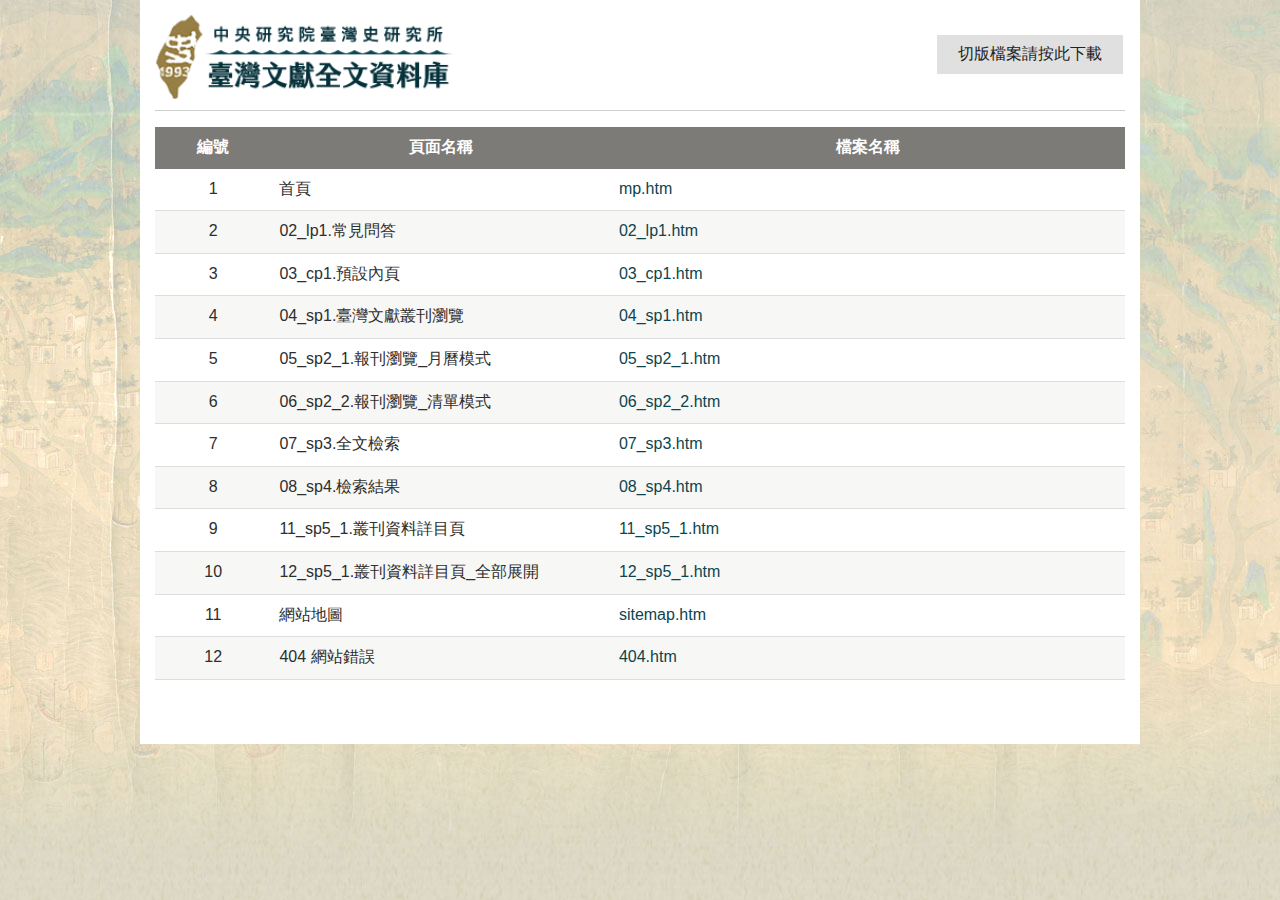
==== commit be9ee4d4: "20230829修改上傳" ====
--- a/index.htm
+++ b/index.htm
@@ -74,6 +74,10 @@
             width: 35%
         }
 
+        table td {
+            text-align: left;
+        }
+
         .btn_grp {
             text-align: right;
         }
@@ -151,6 +155,18 @@
                         <td>08_sp4.檢索結果</td>
                         <!-- 連結放到a裡面就好 -->
                         <td><a href="08_sp4.htm"></a></td>
+                    </tr>
+                    <tr>
+                        <td></td>
+                        <td>11_sp5_1.叢刊資料詳目頁</td>
+                        <!-- 連結放到a裡面就好 -->
+                        <td><a href="11_sp5_1.htm"></a></td>
+                    </tr>
+                    <tr>
+                        <td></td>
+                        <td>12_sp5_1.叢刊資料詳目頁_全部展開</td>
+                        <!-- 連結放到a裡面就好 -->
+                        <td><a href="12_sp5_1.htm"></a></td>
                     </tr>
                     <tr>
                         <td></td>
--- a/css/hyui.css
+++ b/css/hyui.css
@@ -4,7 +4,7 @@
   display: inline-block;
   padding: 0px 4px;
   margin: 0px 5px 0px 5px;
-  color: #CCC;
+  color: #666;
 }
 
 .sitemap, .publish_info, .web_link, .pagination, div.function, .Syncing_slider, .slick-lightbox-slick-caption, .thumbnail .btn_grp, .tabSet, .fatfooter, .header, div.tag, .category, .divider, .divider-vertical, .container, .row {
@@ -1835,27 +1835,27 @@
 }
 
 .btn-yellow {
-  background: #fec61c;
-  border: 1px solid #fec61c;
+  background: #fff373;
+  border: 1px solid #fff373;
   color: #333;
 }
 .btn-yellow:hover {
-  background: #e7ae01;
-  border: 1px solid #b48801;
+  background: #ffef40;
+  border: 1px solid #ffeb0d;
   cursor: pointer;
   color: #fff;
   outline: none;
 }
 .btn-yellow:focus {
-  background: #e7ae01;
-  border: 1px solid #b48801;
+  background: #ffef40;
+  border: 1px solid #ffeb0d;
   cursor: pointer;
   color: #fff;
   outline: none;
   box-shadow: 0 0px 0px 2px #978045 !important;
 }
 .btn-yellow.active {
-  background: #fecd36;
+  background: #fff58c;
   cursor: pointer;
 }
 
@@ -1985,6 +1985,31 @@
 }
 .btn-search.active {
   background: #116c7c;
+  cursor: pointer;
+}
+
+.btn-page {
+  background: #978045;
+  border: 1px solid #978045;
+  color: #fff;
+}
+.btn-page:hover {
+  background: #746235;
+  border: 1px solid #514525;
+  cursor: pointer;
+  color: #fff;
+  outline: none;
+}
+.btn-page:focus {
+  background: #746235;
+  border: 1px solid #514525;
+  cursor: pointer;
+  color: #fff;
+  outline: none;
+  box-shadow: 0 0px 0px 2px #978045 !important;
+}
+.btn-page.active {
+  background: #a98f4d;
   cursor: pointer;
 }
 
@@ -2063,7 +2088,8 @@
 
 .breadcrumb {
   padding: 0.1em 0em 0.1em;
-  margin: 0px auto 5px;
+  margin: 0px auto 0;
+  font-size: 1.063rem;
 }
 .breadcrumb ul {
   margin: 0;
@@ -2073,11 +2099,12 @@
 .breadcrumb ul li {
   display: inline-block;
   margin: 0px 0.1em 0.1em 0px;
+  font-weight: bolder;
 }
 .breadcrumb ul li:first-child:before {
   content: "";
   display: inline-block;
-  color: #666;
+  color: #333;
   margin-left: 0;
   padding: 0;
 }
@@ -3011,12 +3038,13 @@
   float: left;
 }
 .category a {
-  border: 1px solid #ccc;
+  border: 1px solid #b9b7ab;
   padding: 0.4em 1em;
   display: block;
-  color: #333;
+  color: #fff;
   box-sizing: border-box;
-  border-radius: 4px;
+  border-radius: 2px;
+  background-color: #b9b7ab;
 }
 .category a:hover, .category a:focus {
   color: #fff;
@@ -3027,10 +3055,10 @@
 .category a.active {
   color: #fff;
   background: #0b454f;
-  background: linear-gradient(to bottom, #0b454f, #020a0c);
+  border: 1px solid #0b454f;
 }
 .category a span {
-  font-size: 0.813em;
+  padding: 0 5px;
 }
 .category a span:before {
   content: "(";
@@ -3093,11 +3121,26 @@
   text-decoration: none;
   position: fixed;
   bottom: 60px;
-  right: calc(50% - 600px);
+  right: calc(50% - 560px);
   transition: 0.3s ease-out;
   display: none;
   z-index: 99999999;
   text-indent: -999999px;
+}
+@media (max-width: 1200px) {
+  .scrollToTop {
+    right: 40px;
+  }
+}
+@media screen and (max-width: 991px) {
+  .scrollToTop {
+    right: 50px;
+  }
+}
+@media screen and (max-width: 575px) {
+  .scrollToTop {
+    right: 30px;
+  }
 }
 .scrollToTop:before {
   content: "";
@@ -4570,7 +4613,10 @@
   zoom: 1;
   text-align: left;
   padding: 3em 0 2em;
-  background-color: #f7f6f2;
+  background-color: #f8f6f3;
+  box-shadow: rgba(0, 0, 0, 0.05) 0px 0px 20px;
+  position: relative;
+  z-index: 1;
 }
 footer:before, footer:after {
   content: "";
@@ -6782,6 +6828,7 @@
 table {
   width: 100%;
   border-collapse: collapse;
+  background-color: #fff;
 }
 @media screen and (max-width: 575px) {
   table {
@@ -6800,33 +6847,57 @@
   font-size: 1em;
   font-weight: normal;
 }
+table tr:nth-child(even) {
+  background-color: #f7f7f5;
+}
+table tr:hover {
+  background-color: #dedcd3;
+}
 table th,
 table td {
-  padding: 0.5em;
+  padding: 0.5em 0.5em 0.6em;
   text-align: left;
 }
 table td {
-  border: #ddd 1px solid;
+  border-bottom: #ddd 1px solid;
   word-break: break-all;
+  text-align: center;
+}
+table td.num {
+  text-align: center;
+}
+table td.aRight {
+  text-align: right;
+}
+table td.aLeft {
+  text-align: left;
+}
+table td.limitnumber {
+  overflow: hidden;
+  text-overflow: -o-ellipsis-lastline;
+  text-overflow: ellipsis;
+  display: -webkit-box;
+  -webkit-line-clamp: 2;
+  -webkit-box-orient: vertical;
+  line-height: 27px;
+  height: calc( 27px * 2);
+  height: 66px;
 }
 table td a {
   word-break: break-all;
 }
+table td a:hover {
+  text-decoration: underline;
+}
 table th {
-  background-color: #f3f3f3;
-  color: #333;
-  border: #ddd 1px solid;
+  background-color: #7c7b78;
+  color: #fff;
+  border-bottom: none;
   text-align: center;
   white-space: nowrap;
 }
-table.table_hover tr:hover {
-  background: #f3f3f3;
-}
-table.table_sprite tr:nth-child(even) {
-  background: #f5f5f5;
-}
-
-@media screen and (max-width: 575px) {
+
+@media screen and (max-width: 767px) {
   .table_list {
     background-color: transparent !important;
   }
@@ -6865,6 +6936,9 @@
     text-align: left;
     font-weight: bold;
     color: #000;
+  }
+  .table_list td.num {
+    text-align: left;
   }
 }
 
@@ -8211,7 +8285,7 @@
 }
 
 .function_panel {
-  margin: 0.2em 0;
+  margin: 0em 0 1em;
   padding: 0.5em 0 0.5em;
   min-height: 35px;
   display: flex;
@@ -8221,7 +8295,7 @@
 }
 @media screen and (max-width: 767px) {
   .function_panel {
-    margin: 0.6em 0;
+    margin: 0em 0 1em;
     padding: 0.5em 0 0.5em;
   }
 }
@@ -8342,9 +8416,10 @@
   text-align: center;
   line-height: 40px;
   border-radius: 50%;
-  background: #f1f1f1;
+  background: #ddd;
   text-indent: -9999px;
   position: relative;
+  transform: 0.5s;
 }
 .function_panel .function ul li a:hover, .function_panel .function ul li a:focus {
   background: #0e5965;
@@ -8581,6 +8656,7 @@
 .pagination span {
   color: #0b454f;
   margin: 0px 0.5em;
+  font-size: 1.25rem;
 }
 .pagination .page {
   margin: 10px 0 10px 5px;
@@ -8597,15 +8673,15 @@
 .pagination .page li a {
   min-width: 40px;
   height: 40px;
-  border-radius: 5px;
+  border-radius: 2px;
   padding: 6px 10px;
   font-weight: 700;
   display: block;
   white-space: nowrap;
   font-size: 1em;
   color: #2e2e2e;
-  background: #eee;
-  border: #ccc solid 1px;
+  background: #fff;
+  border: #e3e0db solid 1px;
   margin: 0 0.1em 0.25em;
 }
 .pagination .page li a:hover, .pagination .page li a:focus-visible {
@@ -8626,22 +8702,38 @@
   width: 6px;
   height: 6px;
   margin-top: -4px;
-  border: 2px solid #666;
+  border: 2px solid #383838;
   border-left: none;
   border-bottom: none;
 }
-.pagination .page li.first a, .pagination .page li.prev a, .pagination .page li.next a, .pagination .page li.last a {
+.pagination .page li.prev a, .pagination .page li.next a {
   text-indent: -9999px;
   position: relative;
 }
-.pagination .page li.first a:hover:before, .pagination .page li.first a:hover:after, .pagination .page li.first a:focus-visible:before, .pagination .page li.first a:focus-visible:after, .pagination .page li.prev a:hover:before, .pagination .page li.prev a:hover:after, .pagination .page li.prev a:focus-visible:before, .pagination .page li.prev a:focus-visible:after, .pagination .page li.next a:hover:before, .pagination .page li.next a:hover:after, .pagination .page li.next a:focus-visible:before, .pagination .page li.next a:focus-visible:after, .pagination .page li.last a:hover:before, .pagination .page li.last a:hover:after, .pagination .page li.last a:focus-visible:before, .pagination .page li.last a:focus-visible:after {
+.pagination .page li.prev a:hover:before, .pagination .page li.prev a:hover:after, .pagination .page li.prev a:focus-visible:before, .pagination .page li.prev a:focus-visible:after, .pagination .page li.next a:hover:before, .pagination .page li.next a:hover:after, .pagination .page li.next a:focus-visible:before, .pagination .page li.next a:focus-visible:after {
   border: 2px solid #fff;
   border-left: none;
   border-bottom: none;
 }
+.pagination .page li.first a, .pagination .page li.last a {
+  text-indent: -9999px;
+  position: relative;
+}
+.pagination .page li.first a:hover:before, .pagination .page li.first a:hover:after, .pagination .page li.first a:focus-visible:before, .pagination .page li.first a:focus-visible:after, .pagination .page li.last a:hover:before, .pagination .page li.last a:hover:after, .pagination .page li.last a:focus-visible:before, .pagination .page li.last a:focus-visible:after {
+  border: 2px solid #fff;
+  border-left: none;
+  border-bottom: none;
+}
+.pagination .page li.first a:hover:before, .pagination .page li.first a:focus-visible:before, .pagination .page li.last a:hover:before, .pagination .page li.last a:focus-visible:before {
+  border-top: none;
+}
 .pagination .page li.first a:before {
   margin-left: -6px;
-  transform: rotate(-135deg);
+  transform: rotate(180deg);
+  border-top: none;
+  width: 12px;
+  height: 13px;
+  top: 44%;
 }
 .pagination .page li.first a:after {
   margin-left: 0px;
@@ -8656,8 +8748,12 @@
   transform: rotate(45deg);
 }
 .pagination .page li.last a:before {
-  margin-left: -3px;
-  transform: rotate(45deg);
+  margin-left: 3px;
+  transform: rotate(180deg);
+  border-top: none;
+  width: 12px;
+  height: 13px;
+  top: 44%;
 }
 .pagination .page li.last a:after {
   margin-left: -9px;
@@ -8705,6 +8801,8 @@
   margin: 0px 0.5em;
   height: 40px;
   width: auto;
+  border: #e3e0db solid 1px;
+  border-radius: 2px;
 }
 @media screen and (max-width: 575px) {
   .pagination .total select {
@@ -8906,11 +9004,13 @@
 }
 
 .innerpage {
-  background-color: #fff;
+  background-image: url("../images/innerpagebg.jpg");
+  background-position: center top;
+  background-repeat: repeat;
 }
 .innerpage > .container {
   padding-top: 2em;
-  padding-bottom: 3em;
+  padding-bottom: 40px;
   position: relative;
   min-height: 1px;
   padding-left: 40px;
@@ -8982,6 +9082,10 @@
   color: #d30000;
 }
 
+.yellowbg {
+  background-color: #fff159;
+}
+
 .more {
   margin: 0 30px 0 0;
   display: flex;
@@ -9026,7 +9130,7 @@
   width: 70px;
 }
 
-.seriesBrowsing .seriesBrowsing_group .browseItems .title, .seriesBrowsing .title, .newspaperFulltext .newspapergroup .newspaperlist ul li a, .newspaperFulltext .newspapergroup .title, .newspaperBrowsing .newspapergroup .title, .searchgroup .title span {
+h2.title span, .seriesBrowsing .seriesBrowsing_group .browseItems .title, .seriesBrowsing .title, .newspaperFulltext .newspapergroup .newspaperlist ul li a, .newspaperFulltext .newspapergroup .title, .newspaperBrowsing .newspapergroup .title, .searchgroup .title span {
   font-family: "Noto Serif TC", serif;
   font-size: 2.375rem;
   text-align: center;
@@ -9469,7 +9573,7 @@
 .newspaperFulltext .newspapergroup .newspaperlist ul li a:hover {
   background-image: url("../images/newspaperlist_hover.png");
   text-decoration: none;
-  box-shadow: rgba(0, 0, 0, 0.4) 0px 2px 8px, rgba(0, 0, 0, 0.3) 0px 7px 13px -3px, rgba(0, 0, 0, 0.2) 0px -3px 0px inset;
+  box-shadow: rgba(0, 0, 0, 0.4) 0px 2px 10px, rgba(0, 0, 0, 0.3) 0px 7px 17px -3px, rgba(0, 0, 0, 0.2) 0px -3px 0px inset;
 }
 
 .seriesBrowsing {
@@ -9730,13 +9834,73 @@
   top: 15px;
 }
 
-h1.title,
 h2.title {
-  font-size: 2em;
+  text-align: center;
+  position: relative;
+  margin: 0 auto 1.5em;
+  width: 80%;
+}
+@media screen and (max-width: 767px) {
+  h2.title {
+    width: 100%;
+  }
+}
+h2.title:before {
+  content: "";
+  width: 50%;
+  height: 10px;
+  background: url("../images/advancedsearch_title_leftbg.png") no-repeat left top;
+  position: absolute;
+  top: 50%;
+  left: 0;
+  margin-top: -5px;
+  z-index: 1;
+}
+h2.title:after {
+  content: "";
+  width: 50%;
+  height: 10px;
+  background: url("../images/advancedsearch_title2_rightbg.png") no-repeat right top;
+  position: absolute;
+  top: 50%;
+  right: 0;
+  margin-top: -5px;
+  z-index: 1;
+}
+h2.title span {
+  font-size: 2.25rem;
   line-height: 1.25em;
-  margin: 0.5em 0;
-  padding-bottom: 0.3em;
-  border-bottom: 3px solid #999;
+  color: #0b454f;
+  position: relative;
+  z-index: 2;
+  padding: 0 22px;
+  background-image: url("../images/innerpagebg.jpg");
+  background-position: center top;
+  background-repeat: no-repeat;
+}
+h2.title span:before {
+  content: "";
+  width: 34px;
+  height: 10px;
+  background: url("../images/advancedsearch_title_rightbg.png") no-repeat left top;
+  position: absolute;
+  top: 50%;
+  left: 0;
+  margin-top: -5px;
+  margin-left: -33px;
+  z-index: 1;
+}
+h2.title span:after {
+  content: "";
+  width: 34px;
+  height: 10px;
+  background: url("../images/advancedsearch_title2_leftbg.png") no-repeat left top;
+  position: absolute;
+  top: 50%;
+  right: 0;
+  margin-top: -5px;
+  margin-right: -33px;
+  z-index: 1;
 }
 
 .cp .pic {
@@ -10391,8 +10555,19 @@
   color: #0e5965;
 }
 
+.innercontent {
+  background-color: #fff;
+  box-shadow: rgba(0, 0, 0, 0.1) 0px 5px 26px 0px;
+  padding: 30px;
+  box-sizing: border-box;
+}
+.innercontent .searchgroup {
+  box-shadow: none;
+  background-color: #fff;
+}
+
 .browseMode {
-  margin-bottom: 1em;
+  margin-bottom: 2em;
 }
 .browseMode ul {
   display: flex;
@@ -10407,7 +10582,7 @@
 .browseMode ul li a {
   display: block;
   padding: 0.5em 1em;
-  background-color: #9a9a9a;
+  background-color: #b9b7ab;
   color: #fff;
   transition: 0.5s;
 }
@@ -10421,37 +10596,74 @@
 }
 
 .newspaperProject {
-  margin-bottom: 3em;
+  margin-bottom: 2em;
 }
 .newspaperProject ul {
   display: flex;
+  flex-wrap: wrap;
   margin: 0;
   padding: 0;
   list-style-type: none;
 }
 .newspaperProject ul li {
-  margin-right: 8px;
-  font-size: 1.25em;
+  flex: 0 0 auto;
+  margin-right: 1em;
+  margin-bottom: 1em;
+  background-color: #fff;
+  background-image: linear-gradient(to top, #e3e3e3, #fff);
+  box-shadow: rgba(0, 0, 0, 0.24) 0px 3px 8px;
+}
+@media screen and (max-width: 991px) {
+  .newspaperProject ul li {
+    flex: 1 1 auto;
+  }
+}
+@media screen and (max-width: 575px) {
+  .newspaperProject ul li {
+    flex: 1 1 auto;
+    flex-basis: 100%;
+    max-width: 100%;
+    margin-right: 0;
+  }
+}
+.newspaperProject ul li:hover {
+  text-decoration: none;
+  background-image: linear-gradient(to top, #e3e7c0, #fff);
+}
+.newspaperProject ul li.active {
+  background-image: linear-gradient(to top, #e3e7c0, #fff);
+}
+.newspaperProject ul li.active a .newstitle {
+  color: #083139;
+}
+.newspaperProject ul li.active a .issue_period span {
+  color: #083139;
 }
 .newspaperProject ul li a {
   display: block;
-  padding: 1em 1em;
-  background-color: #9a9a9a;
-  color: #fff;
-  transition: 0.5s;
   text-align: center;
-  line-height: 1.6;
-}
-.newspaperProject ul li a span {
-  display: block;
-}
-.newspaperProject ul li a.active {
-  background-color: #978045;
-  color: #fff;
-}
-.newspaperProject ul li a:hover {
-  text-decoration: none;
-  background-color: #818181;
+  position: relative;
+  padding: 10px 25px 10px;
+}
+.newspaperProject ul li a .newstitle {
+  font-size: 1.562rem;
+  font-family: "Noto Serif TC", serif;
+  color: #7a7a7a;
+  margin: 0 0 10px;
+  line-height: 1.2em;
+}
+.newspaperProject ul li a .issue_period span {
+  color: #7a7a7a;
+  padding: 0px 10px;
+  margin: 0;
+  font-size: 1rem;
+  display: inline-block;
+}
+.newspaperProject ul li a:hover .newstitle {
+  color: #083139;
+}
+.newspaperProject ul li a:hover .issue_period span {
+  color: #083139;
 }
 
 .timeblock .timelist {
@@ -10460,9 +10672,13 @@
   margin-bottom: 2em;
 }
 .timeblock .timelist .years {
-  font-size: 1.5em;
+  font-size: 1.25rem;
   margin-bottom: 1em;
   font-weight: bolder;
+  color: #282727;
+}
+.timeblock .timelist .years span {
+  font-size: 1.875rem;
 }
 .timeblock .timelist ul {
   margin: 0;
@@ -10474,17 +10690,18 @@
 }
 .timeblock .timelist ul li {
   margin-right: 8px;
+  margin-bottom: 8px;
 }
 .timeblock .timelist ul li a {
   display: block;
-  padding: 0.5em 1em;
-  background-color: #ddd;
-  color: #2e2e2e;
-  border-radius: 5px;
-}
-.timeblock .timelist ul li a:hover {
+  padding: 0.4em 1.6em;
+  background-color: #b9b7ab;
+  color: #fff;
+  border-radius: 2px;
+}
+.timeblock .timelist ul li a:hover, .timeblock .timelist ul li a.active {
   text-decoration: none;
-  background-color: #978045;
+  background-color: #0b454f;
   color: #fff;
 }
 
@@ -10498,8 +10715,6 @@
   padding: 1.5em 1.5em 1.5em 3em;
   margin-bottom: 1em;
   border: 1px solid #ddd;
-  border-radius: 10px;
-  box-shadow: rgba(99, 99, 99, 0.2) 0px 2px 8px 0px;
 }
 .listqaBlock .listqa .num {
   position: absolute;
@@ -10520,24 +10735,28 @@
   margin: 0;
 }
 
-.searchquery_btn button.btn-normal {
+.searchquery_btn button {
   width: 100%;
   margin: 0;
   border-radius: 0;
   border: none !important;
   padding: 0.5em;
-}
-.searchquery_btn button.btn-normal.close span {
+  color: #fff !important;
+  background: #0b454f !important;
+}
+.searchquery_btn button.close span {
   background-image: url("../images/retrieve_del2.png");
 }
-.searchquery_btn button.btn-normal span {
+.searchquery_btn button span {
   padding: 0 0 0 30px;
-  background-image: url("../images/retrieve_add.png");
+  background-image: url("../images/retrieve_add2.png");
   background-repeat: no-repeat;
   background-position: 0 center;
+  font-size: 1.125em;
 }
 .searchquery_btn + .searchgroup {
   display: none;
+  background-color: #f8f8f4;
 }
 
 .searchresults_block {
@@ -10548,7 +10767,7 @@
 .searchresults_block .narrowquery_btn {
   display: none;
   position: absolute;
-  left: -50px;
+  left: -80px;
   top: 0;
   z-index: 3;
   width: 1.5em;
@@ -10560,7 +10779,7 @@
 }
 @media screen and (max-width: 575px) {
   .searchresults_block .narrowquery_btn {
-    left: -30px;
+    left: -60px;
   }
 }
 .searchresults_block .narrowquery_btn a {
@@ -10589,7 +10808,7 @@
   transform: rotate(-45deg);
 }
 .searchresults_block .leftblock {
-  flex: 0 0 none;
+  flex: 0 0 auto;
   flex-basis: 250px;
   max-width: 250px;
   margin-right: 1em;
@@ -10597,7 +10816,7 @@
 @media screen and (max-width: 991px) {
   .searchresults_block .leftblock {
     position: absolute;
-    left: -300px;
+    left: -330px;
     top: 0;
     bottom: 0;
     width: 240px;
@@ -10605,23 +10824,15 @@
     z-index: 2;
   }
   .searchresults_block .leftblock.open {
-    left: 0em;
+    left: -30px;
   }
 }
 @media screen and (max-width: 575px) {
-  .searchresults_block .leftblock {
-    left: -280px;
-  }
-  .searchresults_block .leftblock.open {
-    left: 0em;
-  }
-}
-@media screen and (max-width: 480px) {
   .searchresults_block .leftblock {
     flex-basis: 100%;
     max-width: 100%;
     width: 100%;
-    left: calc(-100% - 30px);
+    left: calc(-100% - 60px);
     margin-right: 0;
   }
   .searchresults_block .leftblock.open {
@@ -10629,7 +10840,7 @@
   }
 }
 .searchresults_block .leftblock .sortlist {
-  background-color: #eee;
+  background-color: #f8f8f4;
   padding-bottom: 0.5em;
 }
 .searchresults_block .leftblock .sortlist .sort_title {
@@ -10642,9 +10853,8 @@
   padding: 1em 1em 0;
 }
 .searchresults_block .leftblock .sortlist .content .sectitle {
-  color: #978045;
-  font-weight: bolder;
-  font-size: 1.125rem;
+  color: #0b454f;
+  font-size: 1rem;
   margin-bottom: 8px;
 }
 .searchresults_block .leftblock .sortlist .content p {
@@ -10679,51 +10889,46 @@
   border: none;
 }
 .searchresults_block .leftblock .sortlist ul {
-  margin: 1em;
+  margin: 1em 1em 0.5em;
   padding: 0;
   list-style-type: none;
 }
 .searchresults_block .leftblock .sortlist ul li a {
   display: block;
   padding: 5px 0;
-  border-bottom: 1px dashed #ccc;
 }
 .searchresults_block .leftblock .sortlist ul li a span {
   margin-left: 5px;
 }
-.searchresults_block .leftblock .sortlist ul li:nth-child(n+4) {
+.searchresults_block .leftblock .sortlist ul li a:hover {
+  text-decoration: underline;
+}
+.searchresults_block .leftblock .sortlist ul li:nth-child(n+6) {
   display: none;
 }
 .searchresults_block .leftblock .sortlist .more {
-  margin: 0 1em 0 0;
+  margin: 0 1em 0.5em;
+  justify-content: flex-start;
 }
 .searchresults_block .leftblock .sortlist .more a {
   display: block;
   color: #0b454f;
   position: relative;
+  padding-right: 20px;
+  text-align: left;
+  transition: 0.5s;
+  font-size: 1rem;
+}
+.searchresults_block .leftblock .sortlist .more a.close {
   padding-right: 30px;
-  text-align: right;
-  transition: 0.5s;
-}
-.searchresults_block .leftblock .sortlist .more a.close:before {
-  width: 16px;
-  transform: rotate(-90deg);
-  right: 7px;
 }
 .searchresults_block .leftblock .sortlist .more a.close:after {
   transform: rotate(-45deg);
-  top: 5px;
+  top: 9px;
   right: 10px;
 }
 .searchresults_block .leftblock .sortlist .more a:before {
-  content: "";
-  width: 20px;
-  height: 2px;
-  background-color: #0b454f;
-  position: absolute;
-  right: 0;
-  top: 10px;
-  transition: 0.2s;
+  display: none;
 }
 .searchresults_block .leftblock .sortlist .more a:after {
   content: "";
@@ -10732,41 +10937,75 @@
   border: 2px solid #0b454f;
   border-bottom: none;
   border-left: none;
-  transform: rotate(45deg);
+  transform: rotate(135deg);
   position: absolute;
   right: 0;
-  top: 6px;
+  top: 5px;
   transition: 0.2s;
+  background-image: none;
 }
 .searchresults_block .leftblock .sortlist .more a:hover {
   text-decoration: none;
 }
+.searchresults_block .leftblock .sortlist .otherbtn {
+  width: 100%;
+  padding: 0.3em 1.25em;
+}
 .searchresults_block .rightblock {
   flex: 1 1 auto;
 }
 .searchresults_block .rightblock .resultlist_group .selectall {
   display: flex;
-  padding: 0.5em 1em;
-  border: 1px solid #ccc;
-  margin-bottom: 1em;
+  padding: 0 1em;
+  border-bottom: 1px solid #ccc;
+  margin-bottom: 0.5em;
   align-items: center;
+  background-color: #fff;
+}
+@media screen and (max-width: 575px) {
+  .searchresults_block .rightblock .resultlist_group .selectall {
+    flex-wrap: wrap;
+    padding: 0;
+  }
 }
 .searchresults_block .rightblock .resultlist_group .selectall .project_options {
   flex: 0 0 auto;
-  flex-basis: 150px;
-  max-width: 150px;
+  flex-basis: 130px;
+  max-width: 130px;
+}
+@media screen and (max-width: 575px) {
+  .searchresults_block .rightblock .resultlist_group .selectall .project_options {
+    flex-basis: 100%;
+    max-width: 100%;
+    margin-bottom: 0.5em;
+  }
 }
 .searchresults_block .rightblock .resultlist_group .selectall .project_options label {
   display: flex;
   align-items: center;
+}
+.searchresults_block .rightblock .resultlist_group .selectall .project_options label input {
+  margin-right: 0.5em;
 }
 .searchresults_block .rightblock .resultlist_group .selectall .resultcontent {
   flex: 1 1 auto;
   display: flex;
   align-items: center;
+  justify-content: space-between;
+}
+@media screen and (max-width: 575px) {
+  .searchresults_block .rightblock .resultlist_group .selectall .resultcontent {
+    padding-left: 0.5em;
+  }
 }
 .searchresults_block .rightblock .resultlist_group .selectall .resultcontent .checkedword {
   margin-right: 2em;
+}
+.searchresults_block .rightblock .resultlist_group .selectall .resultcontent .checkedword em {
+  font-style: normal;
+  color: #c33c00;
+  font-size: 1.25rem;
+  padding: 0 0.5em;
 }
 .searchresults_block .rightblock .resultlist_group .selectall .resultcontent button.btn-submit {
   padding-left: 1em;
@@ -10774,18 +11013,35 @@
 }
 .searchresults_block .rightblock .resultlist_group .resultlist {
   display: flex;
-  padding: 1em;
-  border: 1px solid #ccc;
-  margin-bottom: 1em;
+  padding: 0.5em 1em 1em;
+  border-bottom: 1px solid #ccc;
+  margin-bottom: 0.5em;
+  background-color: #fff;
+}
+@media screen and (max-width: 575px) {
+  .searchresults_block .rightblock .resultlist_group .resultlist {
+    flex-wrap: wrap;
+    padding: 0.5em 0em 1em 0;
+  }
 }
 .searchresults_block .rightblock .resultlist_group .resultlist .project_options {
   flex: 0 0 auto;
-  flex-basis: 90px;
-  max-width: 90px;
+  flex-basis: 80px;
+  max-width: 80px;
+}
+@media screen and (max-width: 575px) {
+  .searchresults_block .rightblock .resultlist_group .resultlist .project_options {
+    flex-basis: 100%;
+    max-width: 100%;
+    margin-bottom: 0.5em;
+  }
 }
 .searchresults_block .rightblock .resultlist_group .resultlist .project_options label {
   display: flex;
   align-items: center;
+}
+.searchresults_block .rightblock .resultlist_group .resultlist .project_options label input {
+  margin-right: 0.5em;
 }
 .searchresults_block .rightblock .resultlist_group .resultlist .resultcontent {
   flex: 1 1 auto;
@@ -10820,10 +11076,151 @@
   margin: 0;
 }
 .searchresults_block .rightblock .resultlist_group .resultlist .resultcontent ul li a {
-  color: #0b454f;
+  color: #c33c00;
 }
 .searchresults_block .rightblock .resultlist_group .resultlist .resultcontent ul li a:hover {
   text-decoration: underline;
+}
+.searchresults_block .rightblock .detailed_group .buttonoptions {
+  display: flex;
+  flex-wrap: wrap;
+  margin-bottom: 0.5em;
+  align-items: center;
+}
+.searchresults_block .rightblock .detailed_group .buttonoptions .backbtn {
+  margin-right: 0.5em;
+}
+.searchresults_block .rightblock .detailed_group .buttonoptions .backbtn a {
+  display: block;
+  padding: 0.3em 1.25em 0.3em 2em;
+  color: #fff;
+  background-color: #0b454f;
+  border-radius: 0.2em;
+  position: relative;
+}
+.searchresults_block .rightblock .detailed_group .buttonoptions .backbtn a:before {
+  content: "";
+  border: 2px solid #fff;
+  width: 8px;
+  height: 8px;
+  border-right: none;
+  border-bottom: none;
+  position: absolute;
+  left: 15px;
+  top: 12px;
+  transform: rotate(-45deg);
+  transition: 0.5s;
+}
+.searchresults_block .rightblock .detailed_group .buttonoptions .backbtn a:hover {
+  background-color: #051e22;
+}
+.searchresults_block .rightblock .detailed_group .buttonoptions .backbtn a:hover:before {
+  left: 12px;
+}
+.searchresults_block .rightblock .detailed_group .buttonoptions .btnlist {
+  margin: 0;
+  padding: 0;
+  list-style-type: none;
+  display: flex;
+}
+.searchresults_block .rightblock .detailed_group .buttonoptions .btnlist li {
+  margin-right: 0.5em;
+}
+.searchresults_block .rightblock .detailed_group .buttonoptions .btnlist li a {
+  display: block;
+  padding: 0.3em 1.25em;
+  color: #fff;
+  background-color: #9a9a9a;
+  border-radius: 0.2em;
+  position: relative;
+  transition: 0.5s;
+}
+.searchresults_block .rightblock .detailed_group .buttonoptions .btnlist li a:hover {
+  background-color: #818181;
+}
+.searchresults_block .rightblock .detailed_group .buttonoptions .btnlist li.active a {
+  background-color: #0b454f;
+}
+.searchresults_block .rightblock .detailed_group .buttonoptions .btnlist li.active a:hover {
+  background-color: #051e22;
+}
+.searchresults_block .rightblock .detailed_group .detailed_information .fullmark_outdiv {
+  padding: 5px;
+  border: 1px solid #ddd;
+  margin-bottom: 1em;
+  font-size: 1.125rem;
+}
+.searchresults_block .rightblock .detailed_group .detailed_information .fullmark_outdiv:hover {
+  background-color: #f7f7f5;
+}
+.searchresults_block .rightblock .detailed_group .detailed_information .fullmark_outdiv .fullmark_ab {
+  padding: 1em;
+  line-height: 1.7;
+}
+.searchresults_block .rightblock .detailed_group .detailed_information .fullmark_outdiv .fullmark_ab .dispbrfont {
+  font-weight: bolder;
+  padding: 0.2em 0;
+  display: inline-block;
+}
+.searchresults_block .rightblock .detailed_group .detailed_information .fullmark_outdiv .fullmark_ab .smallabs1 {
+  font-size: 1rem;
+  color: #d30000;
+}
+.searchresults_block .rightblock .detailed_group .detailed_information .fullmark_outdiv .numpages {
+  display: flex;
+  justify-content: flex-end;
+}
+.searchresults_block .rightblock .detailed_group .detailed_information .fullmark_outdiv .numpages span {
+  padding: 0.2em 1em;
+  background-color: #b9b7ab;
+  color: #fff;
+}
+.searchresults_block .rightblock .detailed_group .detailed_information .pagebutton {
+  display: flex;
+  justify-content: center;
+}
+.searchresults_block .rightblock .detailed_group .detailed_information .pagebutton button {
+  margin: 0 1em;
+}
+.searchresults_block .rightblock .detailed_group .detailed_information .pagebutton .prebtn {
+  padding: 0.2em 1.25em 0.3em 2em;
+  position: relative;
+}
+.searchresults_block .rightblock .detailed_group .detailed_information .pagebutton .prebtn:before {
+  content: "";
+  border: 2px solid #fff;
+  width: 8px;
+  height: 8px;
+  border-right: none;
+  border-bottom: none;
+  position: absolute;
+  left: 15px;
+  top: 10px;
+  transform: rotate(-45deg);
+  transition: 0.5s;
+}
+.searchresults_block .rightblock .detailed_group .detailed_information .pagebutton .prebtn:hover:before {
+  left: 12px;
+}
+.searchresults_block .rightblock .detailed_group .detailed_information .pagebutton .nextbtn {
+  padding: 0.2em 2em 0.3em 1.25em;
+  position: relative;
+}
+.searchresults_block .rightblock .detailed_group .detailed_information .pagebutton .nextbtn:before {
+  content: "";
+  border: 2px solid #fff;
+  width: 8px;
+  height: 8px;
+  border-left: none;
+  border-bottom: none;
+  position: absolute;
+  right: 15px;
+  top: 10px;
+  transform: rotate(45deg);
+  transition: 0.5s;
+}
+.searchresults_block .rightblock .detailed_group .detailed_information .pagebutton .nextbtn:hover:before {
+  right: 12px;
 }
 
 @media print {
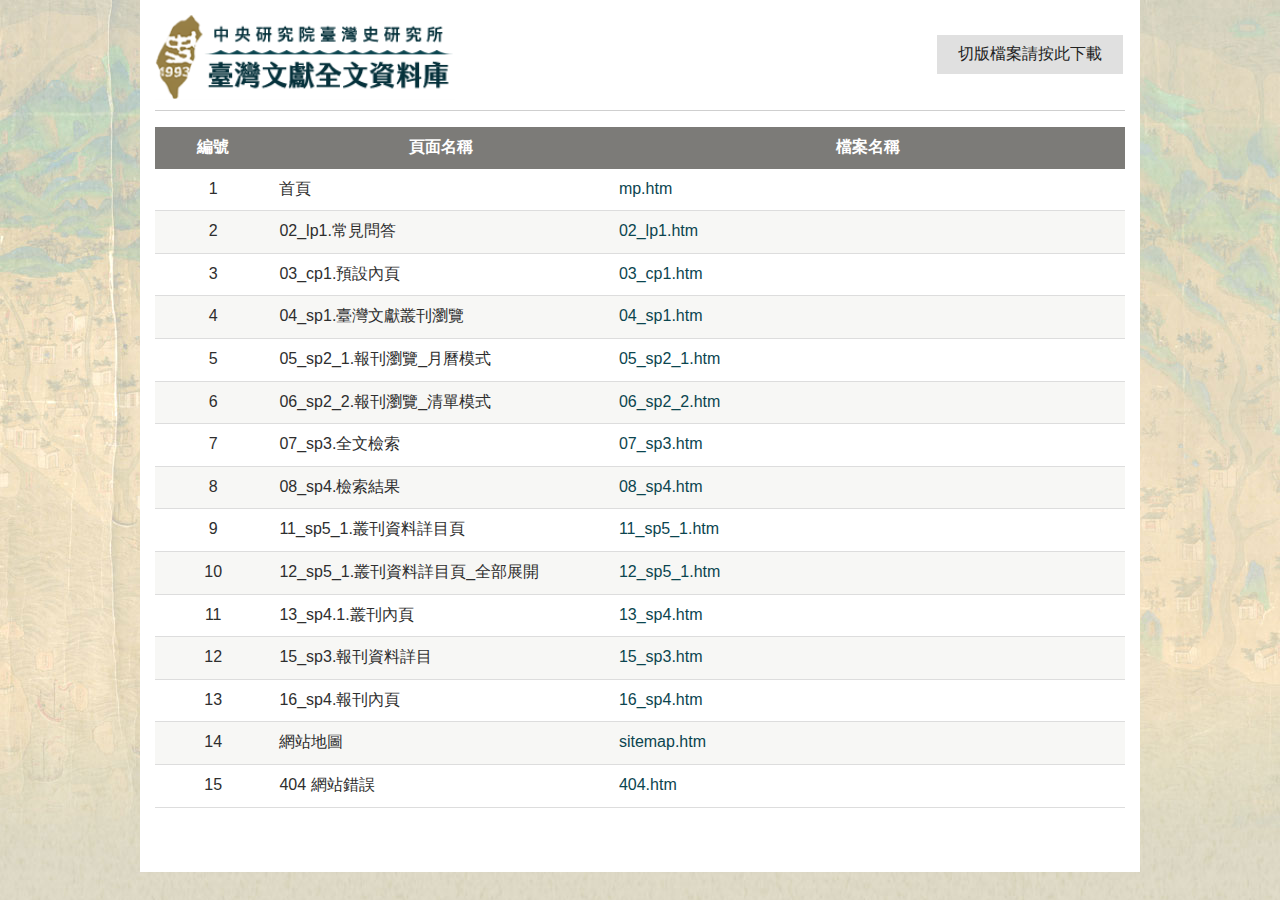
==== commit fcdad3ee: "20230830新增修改頁面" ====
--- a/index.htm
+++ b/index.htm
@@ -170,6 +170,24 @@
                     </tr>
                     <tr>
                         <td></td>
+                        <td>13_sp4.1.叢刊內頁</td>
+                        <!-- 連結放到a裡面就好 -->
+                        <td><a href="13_sp4.htm"></a></td>
+                    </tr>
+                    <tr>
+                        <td></td>
+                        <td>15_sp3.報刊資料詳目</td>
+                        <!-- 連結放到a裡面就好 -->
+                        <td><a href="15_sp3.htm"></a></td>
+                    </tr>
+                    <tr>
+                        <td></td>
+                        <td>16_sp4.報刊內頁</td>
+                        <!-- 連結放到a裡面就好 -->
+                        <td><a href="16_sp4.htm"></a></td>
+                    </tr>
+                    <tr>
+                        <td></td>
                         <td>網站地圖</td>
                         <td><a href="sitemap.htm"></a></td>
                     </tr>
--- a/css/hyui.css
+++ b/css/hyui.css
@@ -1327,7 +1327,7 @@
   top: 5px;
   left: 5px;
   z-index: 9;
-  color: #2e2e2e;
+  color: #f8f6f3;
   font-size: 1em;
 }
 @media screen and (max-width: 767px) {
@@ -1351,7 +1351,7 @@
   opacity: 0;
   transition: 0.5s;
   border-radius: 0px 0px 4px 4px;
-  color: #FFF;
+  color: #fff;
 }
 @media screen and (max-width: 767px) {
   a.goCenter {
@@ -1368,7 +1368,7 @@
   display: block;
   padding: 0.5em;
   border: 2px solid #0b454f;
-  background: #FFF;
+  background: #fff;
   color: #666;
   overflow: hidden;
   line-height: 1.45em;
@@ -1472,7 +1472,7 @@
   display: inline-block;
   width: 22%;
   margin: 0 1% 1em;
-  border: 1px solid #DDD;
+  border: 1px solid #ddd;
 }
 @media screen and (max-width: 767px) {
   .no-js .adSlider .img-container {
@@ -5200,8 +5200,8 @@
   color: #051e22;
 }
 .flex-form .form_title {
-  max-width: 100px;
-  flex: 0 0 100px;
+  max-width: 120px;
+  flex: 0 0 120px;
   align-self: flex-start;
   padding: 0.3em 0;
   color: #051e22;
@@ -5219,8 +5219,8 @@
   }
 }
 .flex-form .form_title + .form_content[class*=form_col] {
-  flex-basis: calc(100% - 100px);
-  max-width: calc(100% - 100px);
+  flex-basis: calc(100% - 120px);
+  max-width: calc(100% - 120px);
   padding-top: 0;
 }
 @media screen and (max-width: 767px) {
@@ -5231,9 +5231,9 @@
 }
 .flex-form .form_content {
   display: flex;
-  max-width: calc(100% - 100px);
+  max-width: calc(100% - 120px);
   flex: auto;
-  flex-basis: calc(100% - 100px);
+  flex-basis: calc(100% - 120px);
   position: relative;
   min-height: 1px;
   flex-wrap: wrap;
@@ -9204,6 +9204,10 @@
 }
 .searchgroup .flex-form:last-of-type {
   margin-bottom: 0;
+}
+.searchgroup .form_title .searchexplain {
+  margin-right: 5px;
+  vertical-align: middle;
 }
 .searchgroup .form_content.formflex {
   display: flex;
@@ -9856,6 +9860,11 @@
   margin-top: -5px;
   z-index: 1;
 }
+@media screen and (max-width: 575px) {
+  h2.title:before {
+    display: none;
+  }
+}
 h2.title:after {
   content: "";
   width: 50%;
@@ -9867,6 +9876,11 @@
   margin-top: -5px;
   z-index: 1;
 }
+@media screen and (max-width: 575px) {
+  h2.title:after {
+    display: none;
+  }
+}
 h2.title span {
   font-size: 2.25rem;
   line-height: 1.25em;
@@ -9890,6 +9904,11 @@
   margin-left: -33px;
   z-index: 1;
 }
+@media screen and (max-width: 575px) {
+  h2.title span:before {
+    display: none;
+  }
+}
 h2.title span:after {
   content: "";
   width: 34px;
@@ -9901,6 +9920,11 @@
   margin-top: -5px;
   margin-right: -33px;
   z-index: 1;
+}
+@media screen and (max-width: 575px) {
+  h2.title span:after {
+    display: none;
+  }
 }
 
 .cp .pic {
@@ -10334,6 +10358,31 @@
   }
 }
 
+.lightbox_block {
+  display: none;
+  width: 50vw;
+  height: 60vh;
+}
+@media screen and (max-width: 767px) {
+  .lightbox_block {
+    width: 70vw;
+    height: 60vh;
+  }
+}
+@media screen and (max-width: 575px) {
+  .lightbox_block {
+    width: 90vw;
+    height: 95vh;
+  }
+}
+.lightbox_block .lightbox_title {
+  font-size: 1.25rem;
+  color: #0b454f;
+  font-weight: bolder;
+  margin-bottom: 1em;
+  text-align: center;
+}
+
 /* sitemap */
 .sitemap {
   margin: 0px auto 1em;
@@ -10850,7 +10899,7 @@
   text-align: center;
 }
 .searchresults_block .leftblock .sortlist .content {
-  padding: 1em 1em 0;
+  padding: 1em 1em 0.5em;
 }
 .searchresults_block .leftblock .sortlist .content .sectitle {
   color: #0b454f;
@@ -10950,6 +10999,28 @@
 .searchresults_block .leftblock .sortlist .otherbtn {
   width: 100%;
   padding: 0.3em 1.25em;
+}
+.searchresults_block .leftblock .sortlist .feedbtn {
+  padding: 0.3em 2.125em 0.3em 1em;
+  margin: 0 auto;
+  display: block;
+  position: relative;
+}
+.searchresults_block .leftblock .sortlist .feedbtn:before {
+  content: "";
+  border: 2px solid #fff;
+  width: 8px;
+  height: 8px;
+  border-left: none;
+  border-bottom: none;
+  position: absolute;
+  right: 15px;
+  top: 12px;
+  transform: rotate(45deg);
+  transition: 0.5s;
+}
+.searchresults_block .leftblock .sortlist .feedbtn:hover:before {
+  right: 12px;
 }
 .searchresults_block .rightblock {
   flex: 1 1 auto;
@@ -11144,17 +11215,29 @@
 .searchresults_block .rightblock .detailed_group .buttonoptions .btnlist li.active a:hover {
   background-color: #051e22;
 }
+.searchresults_block .rightblock .detailed_group .buttonoptions .flex-form {
+  width: 100%;
+  background-color: #0b454f;
+  padding: 0.3em 1em;
+  margin: 0;
+}
+.searchresults_block .rightblock .detailed_group .buttonoptions .flex-form .form_grp .form_title {
+  align-self: center;
+  color: #fff;
+}
+.searchresults_block .rightblock .detailed_group .buttonoptions .flex-form select {
+  border: 1px solid #ddd;
+}
 .searchresults_block .rightblock .detailed_group .detailed_information .fullmark_outdiv {
-  padding: 5px;
+  padding: 1em;
   border: 1px solid #ddd;
   margin-bottom: 1em;
-  font-size: 1.125rem;
+  position: relative;
 }
 .searchresults_block .rightblock .detailed_group .detailed_information .fullmark_outdiv:hover {
   background-color: #f7f7f5;
 }
 .searchresults_block .rightblock .detailed_group .detailed_information .fullmark_outdiv .fullmark_ab {
-  padding: 1em;
   line-height: 1.7;
 }
 .searchresults_block .rightblock .detailed_group .detailed_information .fullmark_outdiv .fullmark_ab .dispbrfont {
@@ -11163,8 +11246,120 @@
   display: inline-block;
 }
 .searchresults_block .rightblock .detailed_group .detailed_information .fullmark_outdiv .fullmark_ab .smallabs1 {
-  font-size: 1rem;
+  font-size: 0.938rem;
   color: #d30000;
+}
+.searchresults_block .rightblock .detailed_group .detailed_information .fullmark_outdiv .fullmark_title {
+  font-weight: bolder;
+  margin: 0.5em 0;
+  font-size: 1.125rem;
+  color: #0b454f;
+}
+.searchresults_block .rightblock .detailed_group .detailed_information .fullmark_outdiv .browseimg {
+  position: absolute;
+  right: 0;
+  top: 0;
+}
+.searchresults_block .rightblock .detailed_group .detailed_information .fullmark_outdiv .browseimg a {
+  display: block;
+  padding: 5px 10px 5px 30px;
+  background-color: #978045;
+  color: #fff;
+  background-image: url("../images/icon/icon_photo2.svg");
+  background-repeat: no-repeat;
+  background-position: 10px center;
+  background-size: 12px;
+}
+.searchresults_block .rightblock .detailed_group .detailed_information .fullmark_outdiv .table_list {
+  margin-bottom: 1em;
+}
+.searchresults_block .rightblock .detailed_group .detailed_information .fullmark_outdiv .table_list table tr:nth-child(even) {
+  background-color: #fff;
+}
+.searchresults_block .rightblock .detailed_group .detailed_information .fullmark_outdiv .table_list table tr:hover {
+  background-color: #fff;
+}
+.searchresults_block .rightblock .detailed_group .detailed_information .fullmark_outdiv .table_list table th {
+  background-color: #ddd;
+  color: #000;
+}
+.searchresults_block .rightblock .detailed_group .detailed_information .fullmark_outdiv .table_list table td {
+  text-align: left;
+  vertical-align: top;
+}
+.searchresults_block .rightblock .detailed_group .detailed_information .fullmark_outdiv .table_list table td.num {
+  text-align: center;
+}
+.searchresults_block .rightblock .detailed_group .detailed_information .fullmark_outdiv .table_list table td .theme {
+  border: 1px solid #999;
+  padding: 1px 3px;
+  margin-left: 0.5em;
+}
+.searchresults_block .rightblock .detailed_group .detailed_information .fullmark_outdiv .table_list table td .article {
+  position: relative;
+  overflow: hidden;
+  margin: 10px auto;
+  padding: 1em;
+  line-height: 1.5;
+  background: #eee;
+  color: #333;
+  border-radius: 5px;
+  overflow: hidden;
+}
+.searchresults_block .rightblock .detailed_group .detailed_information .fullmark_outdiv .table_list table td .article .contenttext p {
+  padding: 0;
+  margin: 0 0 0.5em;
+  transition: 0.5s;
+}
+.searchresults_block .rightblock .detailed_group .detailed_information .fullmark_outdiv .table_list table td .article.close p {
+  overflow: hidden;
+  text-overflow: -o-ellipsis-lastline;
+  text-overflow: ellipsis;
+  display: -webkit-box;
+  -webkit-line-clamp: 2;
+  -webkit-box-orient: vertical;
+  line-height: 23px;
+  height: calc( 23px * 2);
+}
+.searchresults_block .rightblock .detailed_group .detailed_information .fullmark_outdiv .table_list table td .article.close .collapsebtn a:before {
+  content: "";
+  border: 2px solid #fff;
+  border-left: none;
+  border-bottom: none;
+  width: 6px;
+  height: 6px;
+  position: absolute;
+  left: 10px;
+  top: 7px;
+  transform: rotate(135deg);
+}
+.searchresults_block .rightblock .detailed_group .detailed_information .fullmark_outdiv .table_list table td .article .collapsebtn {
+  display: flex;
+  justify-content: flex-end;
+}
+.searchresults_block .rightblock .detailed_group .detailed_information .fullmark_outdiv .table_list table td .article .collapsebtn a {
+  display: block;
+  background-color: #0b454f;
+  color: #fff;
+  padding: 0.1em 0.5em 0.1em 2em;
+  font-size: 0.938em;
+  border-radius: 0.2em;
+  position: relative;
+}
+.searchresults_block .rightblock .detailed_group .detailed_information .fullmark_outdiv .table_list table td .article .collapsebtn a:hover {
+  text-decoration: none;
+}
+.searchresults_block .rightblock .detailed_group .detailed_information .fullmark_outdiv .table_list table td .article .collapsebtn a:before {
+  content: "";
+  border: 2px solid #fff;
+  border-left: none;
+  border-bottom: none;
+  width: 6px;
+  height: 6px;
+  position: absolute;
+  left: 10px;
+  top: 10px;
+  transform: rotate(-45deg);
 }
 .searchresults_block .rightblock .detailed_group .detailed_information .fullmark_outdiv .numpages {
   display: flex;
@@ -11175,12 +11370,27 @@
   background-color: #b9b7ab;
   color: #fff;
 }
+.searchresults_block .rightblock .detailed_group .detailed_information .pages_omitted {
+  text-align: center;
+  margin: 0 0 1em;
+}
 .searchresults_block .rightblock .detailed_group .detailed_information .pagebutton {
   display: flex;
   justify-content: center;
 }
+@media (max-width: 480px) {
+  .searchresults_block .rightblock .detailed_group .detailed_information .pagebutton {
+    flex-wrap: wrap;
+  }
+}
 .searchresults_block .rightblock .detailed_group .detailed_information .pagebutton button {
   margin: 0 1em;
+}
+@media (max-width: 480px) {
+  .searchresults_block .rightblock .detailed_group .detailed_information .pagebutton button {
+    flex: 0 0 auto;
+    margin: 0 1em 0.5em;
+  }
 }
 .searchresults_block .rightblock .detailed_group .detailed_information .pagebutton .prebtn {
   padding: 0.2em 1.25em 0.3em 2em;
@@ -11221,6 +11431,47 @@
 }
 .searchresults_block .rightblock .detailed_group .detailed_information .pagebutton .nextbtn:hover:before {
   right: 12px;
+}
+
+.typesearch {
+  background-color: #eadfc3;
+  padding: 0.1em 1em;
+  margin: 0 0 1em;
+}
+.typesearch .flex-form.form_inline {
+  border-bottom: none;
+}
+.typesearch .flex-form .form_grp .form_title {
+  align-self: center;
+}
+.typesearch .flex-form .btn_grp .btn-primary {
+  padding: 0.3em 1em;
+  margin: 0.4em 0 0;
+}
+@media screen and (max-width: 767px) {
+  .typesearch .flex-form .form_grp {
+    flex-wrap: nowrap;
+    flex-basis: 100%;
+  }
+  .typesearch .flex-form .form_grp .form_title {
+    flex: 0 0 auto;
+    flex-basis: 100px;
+    max-width: 100px !important;
+  }
+  .typesearch .flex-form .form_grp .form_content select {
+    width: 97%;
+  }
+}
+@media screen and (max-width: 767px) and (max-width: 575px) {
+  .typesearch .flex-form .form_grp {
+    flex-wrap: wrap;
+    margin-right: 0;
+  }
+}
+@media screen and (max-width: 767px) {
+  .typesearch .flex-form .btn_grp {
+    flex-basis: 100%;
+  }
 }
 
 @media print {
